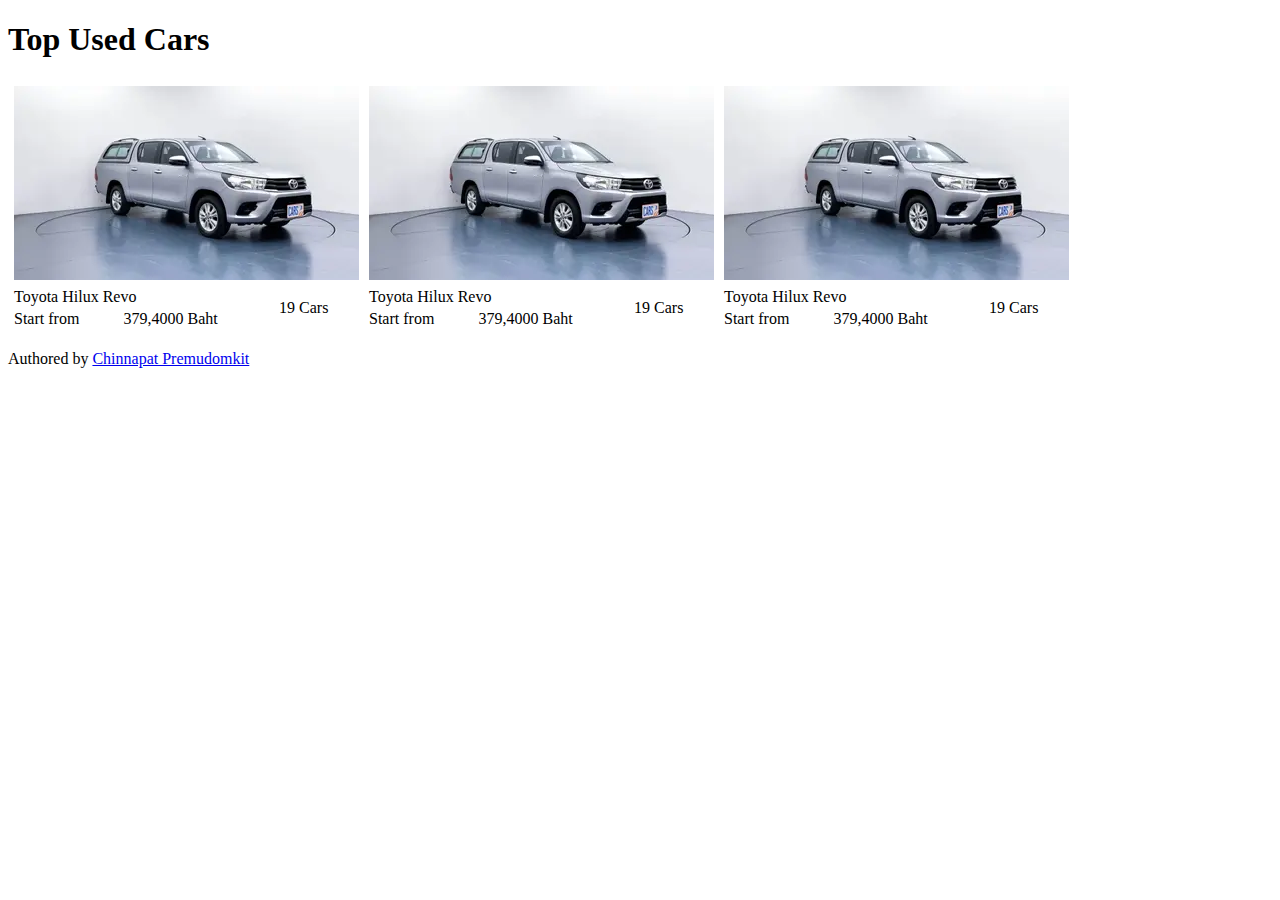
==== index.html @ 7ed9d265 "Replaced with Carada" ====
<!DOCTYPE html>
<html lang="en" xmlns:mso="urn:schemas-microsoft-com:office:office" xmlns:msdt="uuid:C2F41010-65B3-11d1-A29F-00AA00C14882">

<head>
  <title>Carada</title>

<!--[if gte mso 9]><xml>
<mso:CustomDocumentProperties>
<mso:xd_Signature msdt:dt="string"></mso:xd_Signature>
<mso:display_urn_x003a_schemas-microsoft-com_x003a_office_x003a_office_x0023_Editor msdt:dt="string">CHAYAPOL MOEMENG</mso:display_urn_x003a_schemas-microsoft-com_x003a_office_x003a_office_x0023_Editor>
<mso:Order msdt:dt="string">300.000000000000</mso:Order>
<mso:display_urn_x003a_schemas-microsoft-com_x003a_office_x003a_office_x0023_Author msdt:dt="string">CHAYAPOL MOEMENG</mso:display_urn_x003a_schemas-microsoft-com_x003a_office_x003a_office_x0023_Author>
<mso:xd_ProgID msdt:dt="string"></mso:xd_ProgID>
<mso:_ExtendedDescription msdt:dt="string"></mso:_ExtendedDescription>
<mso:ComplianceAssetId msdt:dt="string"></mso:ComplianceAssetId>
<mso:TemplateUrl msdt:dt="string"></mso:TemplateUrl>
<mso:ContentTypeId msdt:dt="string">0x0101009FF7D1E89D0B8D439BF6074909CECEB2</mso:ContentTypeId>
<mso:TriggerFlowInfo msdt:dt="string"></mso:TriggerFlowInfo>
<mso:_SourceUrl msdt:dt="string"></mso:_SourceUrl>
<mso:_SharedFileIndex msdt:dt="string"></mso:_SharedFileIndex>
</mso:CustomDocumentProperties>
</xml><![endif]-->
</head>

<body>
  <h1>Top Used Cars</h1>
  <table>
    <thead>

    </thead>
    <tbody>
      <tr>
        <td>
          <table border="0">
            <tr>
              <td colspan="3">
                <img src="img/car.webp">
              </td>
            </tr>
            <tr>
              <td colspan="2">Toyota Hilux Revo</td>
              <td rowspan="2">19 Cars</td>
            </tr>
            <tr>
              <td>Start from</td>
              <td>379,4000 Baht</td>
            </tr>
          </table>
        </td>

        <td>
          <table border="0">
            <tr>
              <td colspan="3">
                <img src="img/car.webp">
              </td>
            </tr>
            <tr>
              <td colspan="2">Toyota Hilux Revo</td>
              <td rowspan="2">19 Cars</td>
            </tr>
            <tr>
              <td>Start from</td>
              <td>379,4000 Baht</td>
            </tr>
          </table>
        </td>

        <td>
          <table border="0">
            <tr>
              <td colspan="3">
                <img src="img/car.webp">
              </td>
            </tr>
            <tr>
              <td colspan="2">Toyota Hilux Revo</td>
              <td rowspan="2">19 Cars</td>
            </tr>
            <tr>
              <td>Start from</td>
              <td>379,4000 Baht</td>
            </tr>
          </table>
        </td>

      </tr>
    </tbody>
  </table>
  <p>
      Authored by <a href="about.html">Chinnapat Premudomkit</a>
  </p>

</body>

</html>
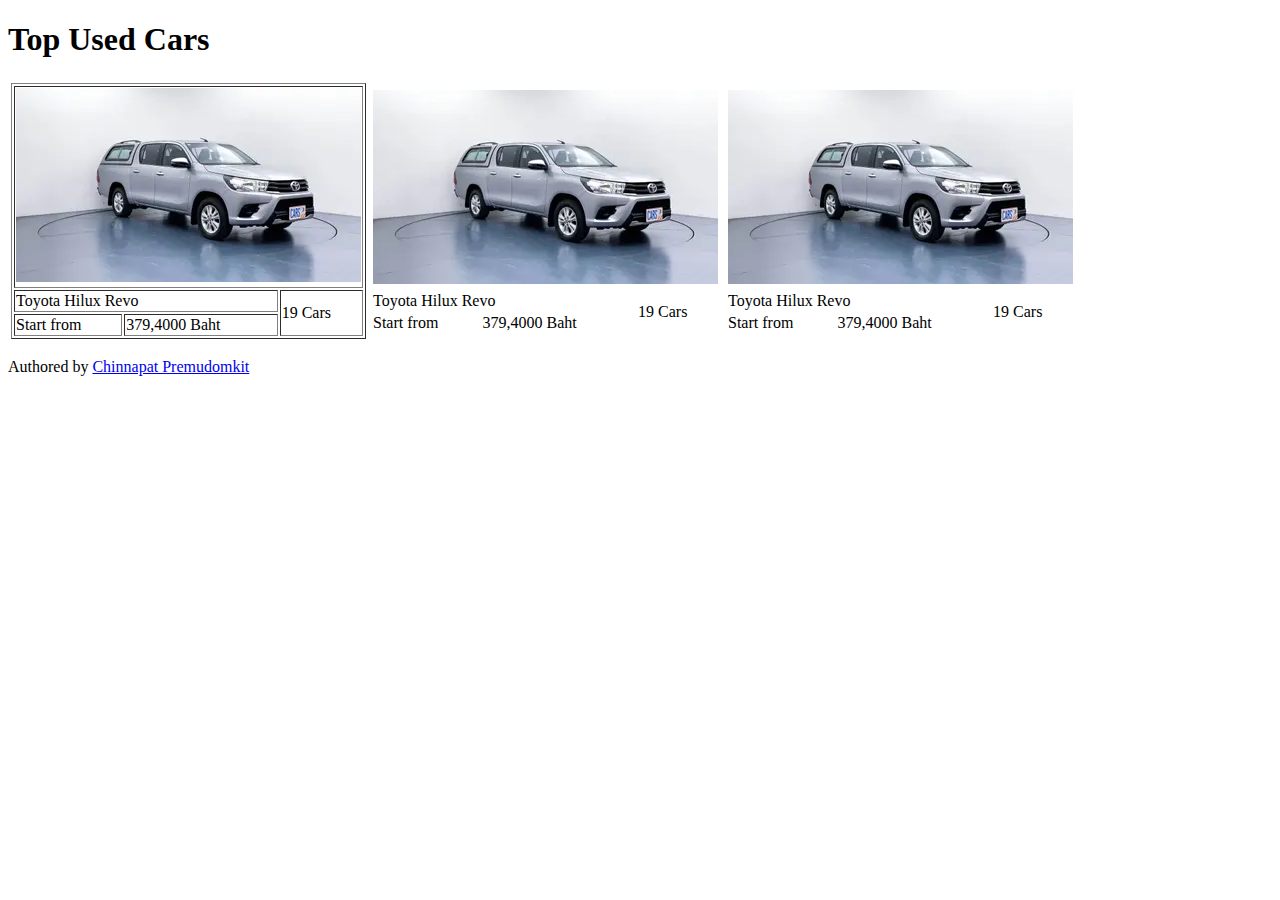
==== commit 0b7304e8: "Replaced with Carada" ====
--- a/index.html
+++ b/index.html
@@ -31,7 +31,7 @@
     <tbody>
       <tr>
         <td>
-          <table border="0">
+          <table border="1">
             <tr>
               <td colspan="3">
                 <img src="img/car.webp">
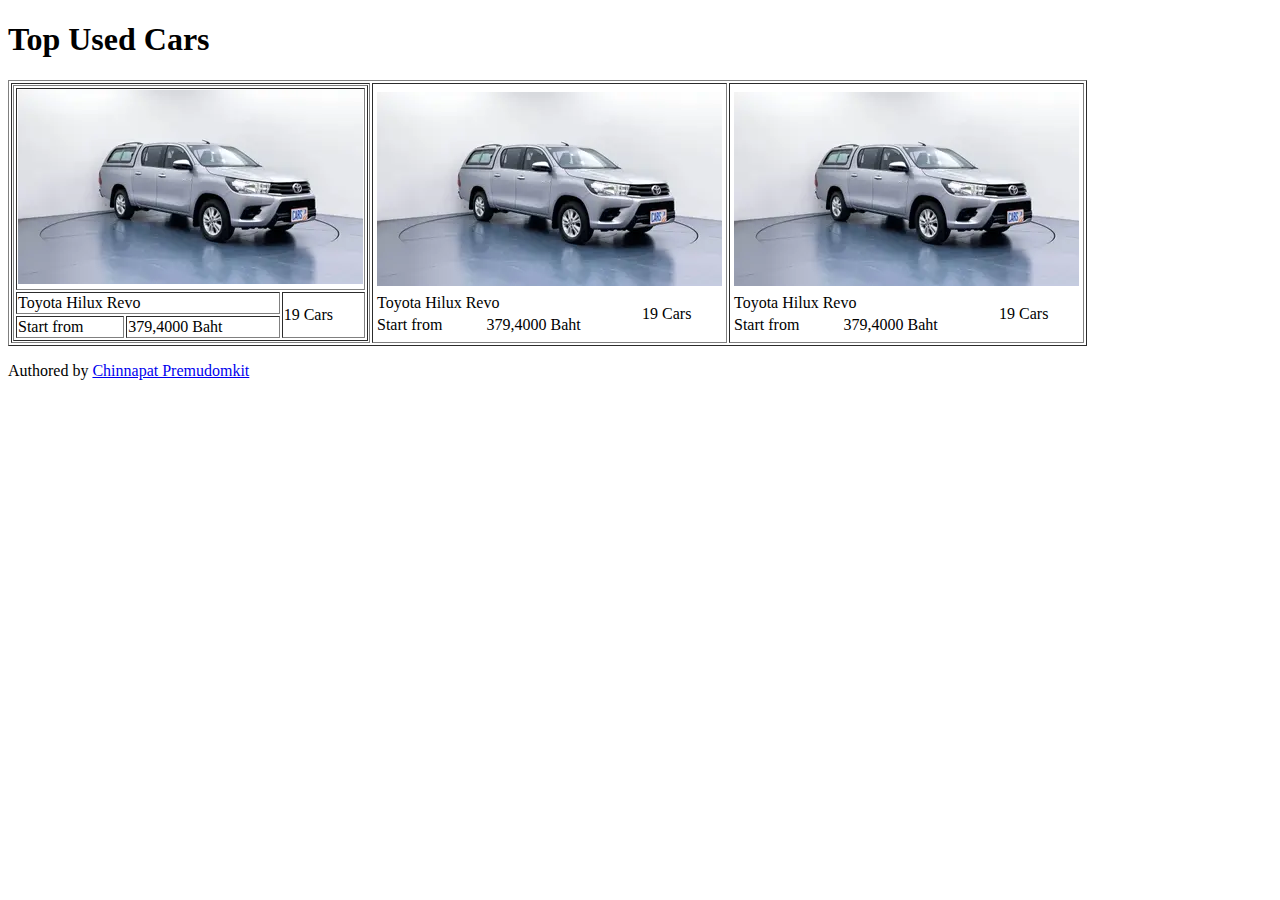
==== commit 4a162e40: "Replaced with Carada" ====
--- a/index.html
+++ b/index.html
@@ -24,7 +24,7 @@
 
 <body>
   <h1>Top Used Cars</h1>
-  <table>
+  <table border="1">
     <thead>
 
     </thead>
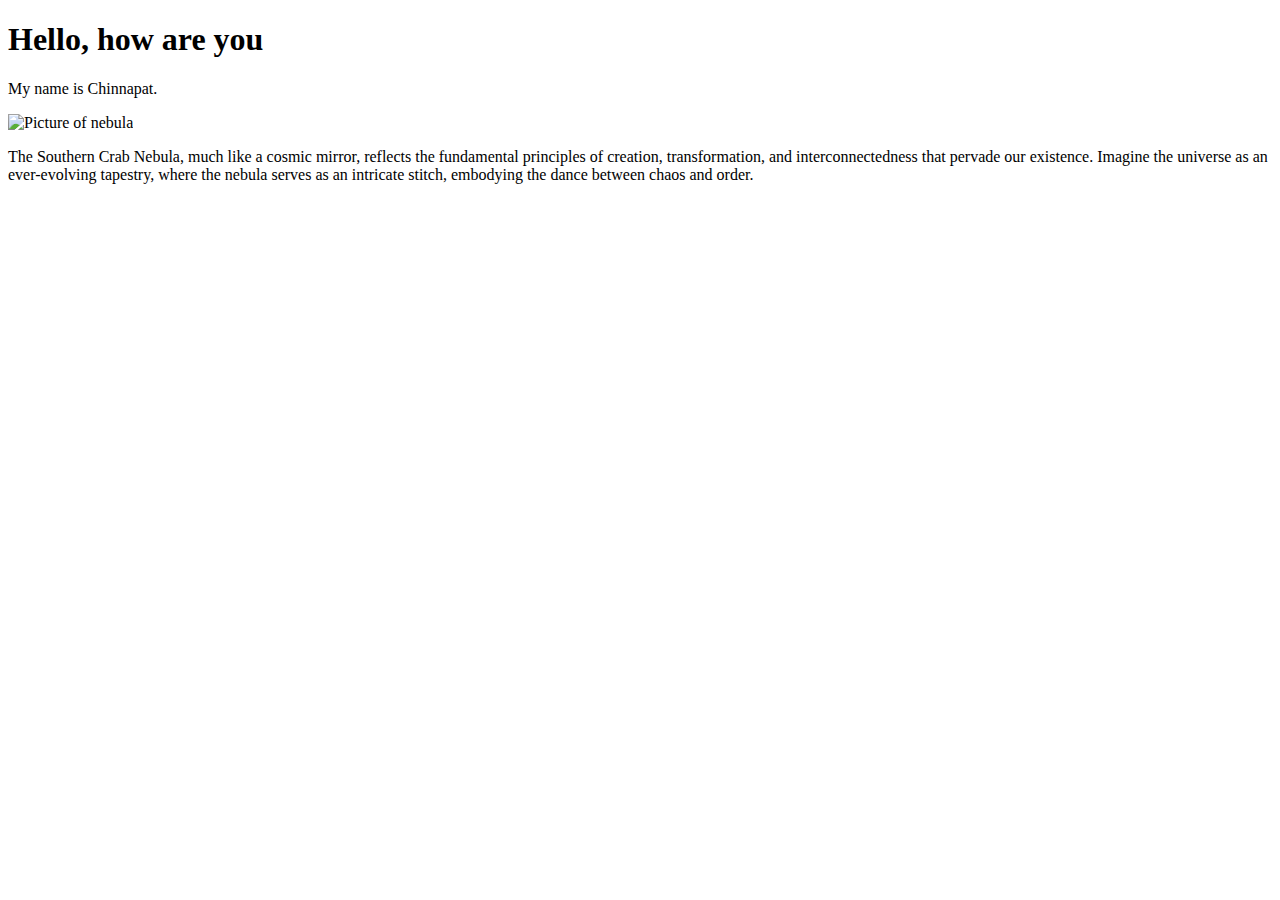
==== commit c2fb780c: "comment" ====
--- a/index.html
+++ b/index.html
@@ -1,96 +1,15 @@
 <!DOCTYPE html>
-<html lang="en" xmlns:mso="urn:schemas-microsoft-com:office:office" xmlns:msdt="uuid:C2F41010-65B3-11d1-A29F-00AA00C14882">
-
+<html>
+ 
 <head>
-  <title>Carada</title>
-
-<!--[if gte mso 9]><xml>
-<mso:CustomDocumentProperties>
-<mso:xd_Signature msdt:dt="string"></mso:xd_Signature>
-<mso:display_urn_x003a_schemas-microsoft-com_x003a_office_x003a_office_x0023_Editor msdt:dt="string">CHAYAPOL MOEMENG</mso:display_urn_x003a_schemas-microsoft-com_x003a_office_x003a_office_x0023_Editor>
-<mso:Order msdt:dt="string">300.000000000000</mso:Order>
-<mso:display_urn_x003a_schemas-microsoft-com_x003a_office_x003a_office_x0023_Author msdt:dt="string">CHAYAPOL MOEMENG</mso:display_urn_x003a_schemas-microsoft-com_x003a_office_x003a_office_x0023_Author>
-<mso:xd_ProgID msdt:dt="string"></mso:xd_ProgID>
-<mso:_ExtendedDescription msdt:dt="string"></mso:_ExtendedDescription>
-<mso:ComplianceAssetId msdt:dt="string"></mso:ComplianceAssetId>
-<mso:TemplateUrl msdt:dt="string"></mso:TemplateUrl>
-<mso:ContentTypeId msdt:dt="string">0x0101009FF7D1E89D0B8D439BF6074909CECEB2</mso:ContentTypeId>
-<mso:TriggerFlowInfo msdt:dt="string"></mso:TriggerFlowInfo>
-<mso:_SourceUrl msdt:dt="string"></mso:_SourceUrl>
-<mso:_SharedFileIndex msdt:dt="string"></mso:_SharedFileIndex>
-</mso:CustomDocumentProperties>
-</xml><![endif]-->
+    <title>Chinnapat's Page</title>
 </head>
-
+ 
 <body>
-  <h1>Top Used Cars</h1>
-  <table border="1">
-    <thead>
-
-    </thead>
-    <tbody>
-      <tr>
-        <td>
-          <table border="1">
-            <tr>
-              <td colspan="3">
-                <img src="img/car.webp">
-              </td>
-            </tr>
-            <tr>
-              <td colspan="2">Toyota Hilux Revo</td>
-              <td rowspan="2">19 Cars</td>
-            </tr>
-            <tr>
-              <td>Start from</td>
-              <td>379,4000 Baht</td>
-            </tr>
-          </table>
-        </td>
-
-        <td>
-          <table border="0">
-            <tr>
-              <td colspan="3">
-                <img src="img/car.webp">
-              </td>
-            </tr>
-            <tr>
-              <td colspan="2">Toyota Hilux Revo</td>
-              <td rowspan="2">19 Cars</td>
-            </tr>
-            <tr>
-              <td>Start from</td>
-              <td>379,4000 Baht</td>
-            </tr>
-          </table>
-        </td>
-
-        <td>
-          <table border="0">
-            <tr>
-              <td colspan="3">
-                <img src="img/car.webp">
-              </td>
-            </tr>
-            <tr>
-              <td colspan="2">Toyota Hilux Revo</td>
-              <td rowspan="2">19 Cars</td>
-            </tr>
-            <tr>
-              <td>Start from</td>
-              <td>379,4000 Baht</td>
-            </tr>
-          </table>
-        </td>
-
-      </tr>
-    </tbody>
-  </table>
-  <p>
-      Authored by <a href="about.html">Chinnapat Premudomkit</a>
-  </p>
-
+    <h1>Hello, how are you</h1>
+    <p>My name is Chinnapat.</p>
+    <img src="https://images.saatchiart.com/saatchi/1693248/art/8221974/7287431-HSC00001-7.jpg" alt="Picture of nebula" width="800">
+    <p>The Southern Crab Nebula, much like a cosmic mirror, reflects the fundamental principles of creation, transformation, and interconnectedness that pervade our existence. Imagine the universe as an ever-evolving tapestry, where the nebula serves as an intricate stitch, embodying the dance between chaos and order.</p>
 </body>
-
+ 
 </html>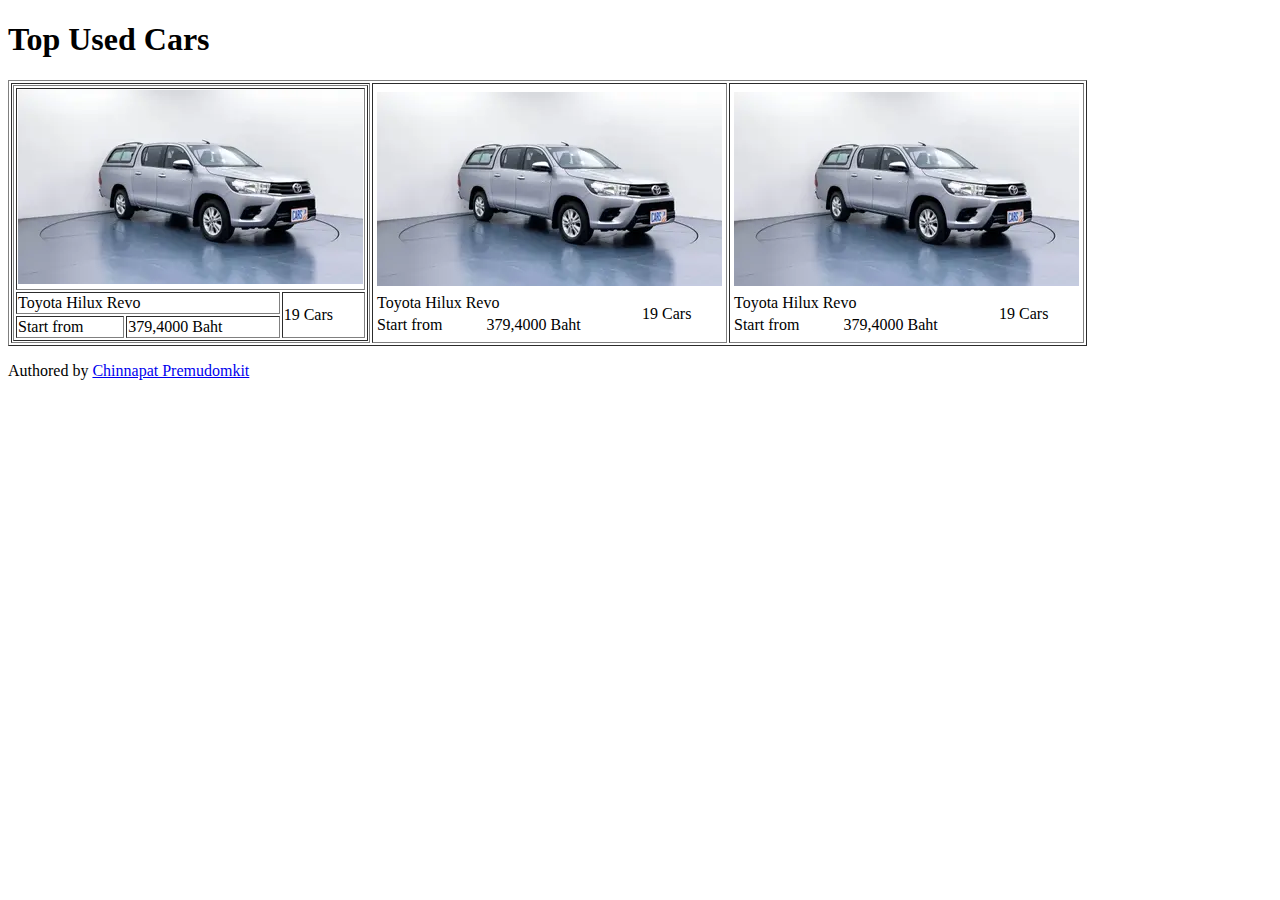
==== commit 2760b7b9: "Replace with Carada" ====
--- a/index.html
+++ b/index.html
@@ -1,15 +1,96 @@
 <!DOCTYPE html>
-<html>
- 
+<html lang="en" xmlns:mso="urn:schemas-microsoft-com:office:office" xmlns:msdt="uuid:C2F41010-65B3-11d1-A29F-00AA00C14882">
+
 <head>
-    <title>Chinnapat's Page</title>
+  <title>Carada</title>
+
+<!--[if gte mso 9]><xml>
+<mso:CustomDocumentProperties>
+<mso:xd_Signature msdt:dt="string"></mso:xd_Signature>
+<mso:display_urn_x003a_schemas-microsoft-com_x003a_office_x003a_office_x0023_Editor msdt:dt="string">CHAYAPOL MOEMENG</mso:display_urn_x003a_schemas-microsoft-com_x003a_office_x003a_office_x0023_Editor>
+<mso:Order msdt:dt="string">300.000000000000</mso:Order>
+<mso:display_urn_x003a_schemas-microsoft-com_x003a_office_x003a_office_x0023_Author msdt:dt="string">CHAYAPOL MOEMENG</mso:display_urn_x003a_schemas-microsoft-com_x003a_office_x003a_office_x0023_Author>
+<mso:xd_ProgID msdt:dt="string"></mso:xd_ProgID>
+<mso:_ExtendedDescription msdt:dt="string"></mso:_ExtendedDescription>
+<mso:ComplianceAssetId msdt:dt="string"></mso:ComplianceAssetId>
+<mso:TemplateUrl msdt:dt="string"></mso:TemplateUrl>
+<mso:ContentTypeId msdt:dt="string">0x0101009FF7D1E89D0B8D439BF6074909CECEB2</mso:ContentTypeId>
+<mso:TriggerFlowInfo msdt:dt="string"></mso:TriggerFlowInfo>
+<mso:_SourceUrl msdt:dt="string"></mso:_SourceUrl>
+<mso:_SharedFileIndex msdt:dt="string"></mso:_SharedFileIndex>
+</mso:CustomDocumentProperties>
+</xml><![endif]-->
 </head>
- 
+
 <body>
-    <h1>Hello, how are you</h1>
-    <p>My name is Chinnapat.</p>
-    <img src="https://images.saatchiart.com/saatchi/1693248/art/8221974/7287431-HSC00001-7.jpg" alt="Picture of nebula" width="800">
-    <p>The Southern Crab Nebula, much like a cosmic mirror, reflects the fundamental principles of creation, transformation, and interconnectedness that pervade our existence. Imagine the universe as an ever-evolving tapestry, where the nebula serves as an intricate stitch, embodying the dance between chaos and order.</p>
+  <h1>Top Used Cars</h1>
+  <table border="1">
+    <thead>
+
+    </thead>
+    <tbody>
+      <tr>
+        <td>
+          <table border="1">
+            <tr>
+              <td colspan="3">
+                <img src="img/car.webp">
+              </td>
+            </tr>
+            <tr>
+              <td colspan="2">Toyota Hilux Revo</td>
+              <td rowspan="2">19 Cars</td>
+            </tr>
+            <tr>
+              <td>Start from</td>
+              <td>379,4000 Baht</td>
+            </tr>
+          </table>
+        </td>
+
+        <td>
+          <table border="0">
+            <tr>
+              <td colspan="3">
+                <img src="img/car.webp">
+              </td>
+            </tr>
+            <tr>
+              <td colspan="2">Toyota Hilux Revo</td>
+              <td rowspan="2">19 Cars</td>
+            </tr>
+            <tr>
+              <td>Start from</td>
+              <td>379,4000 Baht</td>
+            </tr>
+          </table>
+        </td>
+
+        <td>
+          <table border="0">
+            <tr>
+              <td colspan="3">
+                <img src="img/car.webp">
+              </td>
+            </tr>
+            <tr>
+              <td colspan="2">Toyota Hilux Revo</td>
+              <td rowspan="2">19 Cars</td>
+            </tr>
+            <tr>
+              <td>Start from</td>
+              <td>379,4000 Baht</td>
+            </tr>
+          </table>
+        </td>
+
+      </tr>
+    </tbody>
+  </table>
+  <p>
+      Authored by <a href="about.html">Chinnapat Premudomkit</a>
+  </p>
+
 </body>
- 
+
 </html>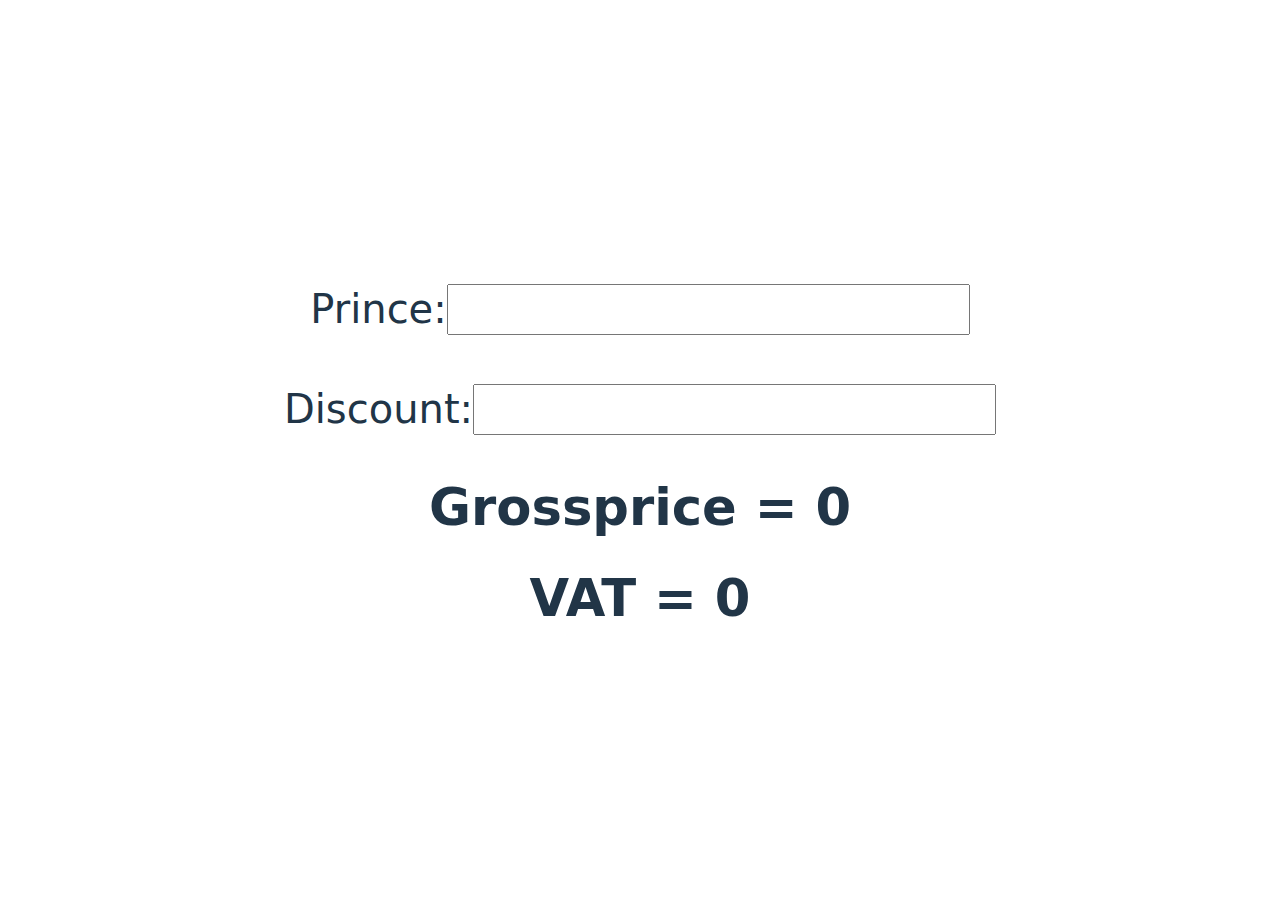
==== commit 036fa92c: "Added my first React app" ====
--- a/index.html
+++ b/index.html
@@ -1,96 +1,14 @@
-<!DOCTYPE html>
-<html lang="en" xmlns:mso="urn:schemas-microsoft-com:office:office" xmlns:msdt="uuid:C2F41010-65B3-11d1-A29F-00AA00C14882">
-
-<head>
-  <title>Carada</title>
-
-<!--[if gte mso 9]><xml>
-<mso:CustomDocumentProperties>
-<mso:xd_Signature msdt:dt="string"></mso:xd_Signature>
-<mso:display_urn_x003a_schemas-microsoft-com_x003a_office_x003a_office_x0023_Editor msdt:dt="string">CHAYAPOL MOEMENG</mso:display_urn_x003a_schemas-microsoft-com_x003a_office_x003a_office_x0023_Editor>
-<mso:Order msdt:dt="string">300.000000000000</mso:Order>
-<mso:display_urn_x003a_schemas-microsoft-com_x003a_office_x003a_office_x0023_Author msdt:dt="string">CHAYAPOL MOEMENG</mso:display_urn_x003a_schemas-microsoft-com_x003a_office_x003a_office_x0023_Author>
-<mso:xd_ProgID msdt:dt="string"></mso:xd_ProgID>
-<mso:_ExtendedDescription msdt:dt="string"></mso:_ExtendedDescription>
-<mso:ComplianceAssetId msdt:dt="string"></mso:ComplianceAssetId>
-<mso:TemplateUrl msdt:dt="string"></mso:TemplateUrl>
-<mso:ContentTypeId msdt:dt="string">0x0101009FF7D1E89D0B8D439BF6074909CECEB2</mso:ContentTypeId>
-<mso:TriggerFlowInfo msdt:dt="string"></mso:TriggerFlowInfo>
-<mso:_SourceUrl msdt:dt="string"></mso:_SourceUrl>
-<mso:_SharedFileIndex msdt:dt="string"></mso:_SharedFileIndex>
-</mso:CustomDocumentProperties>
-</xml><![endif]-->
-</head>
-
-<body>
-  <h1>Top Used Cars</h1>
-  <table border="1">
-    <thead>
-
-    </thead>
-    <tbody>
-      <tr>
-        <td>
-          <table border="1">
-            <tr>
-              <td colspan="3">
-                <img src="img/car.webp">
-              </td>
-            </tr>
-            <tr>
-              <td colspan="2">Toyota Hilux Revo</td>
-              <td rowspan="2">19 Cars</td>
-            </tr>
-            <tr>
-              <td>Start from</td>
-              <td>379,4000 Baht</td>
-            </tr>
-          </table>
-        </td>
-
-        <td>
-          <table border="0">
-            <tr>
-              <td colspan="3">
-                <img src="img/car.webp">
-              </td>
-            </tr>
-            <tr>
-              <td colspan="2">Toyota Hilux Revo</td>
-              <td rowspan="2">19 Cars</td>
-            </tr>
-            <tr>
-              <td>Start from</td>
-              <td>379,4000 Baht</td>
-            </tr>
-          </table>
-        </td>
-
-        <td>
-          <table border="0">
-            <tr>
-              <td colspan="3">
-                <img src="img/car.webp">
-              </td>
-            </tr>
-            <tr>
-              <td colspan="2">Toyota Hilux Revo</td>
-              <td rowspan="2">19 Cars</td>
-            </tr>
-            <tr>
-              <td>Start from</td>
-              <td>379,4000 Baht</td>
-            </tr>
-          </table>
-        </td>
-
-      </tr>
-    </tbody>
-  </table>
-  <p>
-      Authored by <a href="about.html">Chinnapat Premudomkit</a>
-  </p>
-
-</body>
-
-</html>+<!doctype html>
+<html lang="en">
+  <head>
+    <meta charset="UTF-8" />
+    <link rel="icon" type="image/svg+xml" href="/vite.svg" />
+    <meta name="viewport" content="width=device-width, initial-scale=1.0" />
+    <title>Vite + React</title>
+    <script type="module" crossorigin src="/assets/index-DxPC_4M3.js"></script>
+    <link rel="stylesheet" crossorigin href="/assets/index-DiwrgTda.css">
+  </head>
+  <body>
+    <div id="root"></div>
+  </body>
+</html>
--- a/assets/index-DiwrgTda.css
+++ b/assets/index-DiwrgTda.css
@@ -0,0 +1 @@
+#root{max-width:1280px;margin:0 auto;padding:2rem;text-align:center}.logo{height:6em;padding:1.5em;will-change:filter;transition:filter .3s}.logo:hover{filter:drop-shadow(0 0 2em #646cffaa)}.logo.react:hover{filter:drop-shadow(0 0 2em #61dafbaa)}@keyframes logo-spin{0%{transform:rotate(0)}to{transform:rotate(360deg)}}@media (prefers-reduced-motion: no-preference){a:nth-of-type(2) .logo{animation:logo-spin infinite 20s linear}}.card{padding:2em}.read-the-docs{color:#888}:root{font-family:Inter,system-ui,Avenir,Helvetica,Arial,sans-serif;line-height:1.5;font-weight:400;color-scheme:light dark;color:#ffffffde;background-color:#242424;font-synthesis:none;text-rendering:optimizeLegibility;-webkit-font-smoothing:antialiased;-moz-osx-font-smoothing:grayscale}a{font-weight:500;color:#646cff;text-decoration:inherit}a:hover{color:#535bf2}body{margin:0;display:flex;place-items:center;min-width:320px;min-height:100vh}h1{font-size:3.2em;line-height:1.1}button{border-radius:8px;border:1px solid transparent;padding:.6em 1.2em;font-size:1em;font-weight:500;font-family:inherit;background-color:#1a1a1a;cursor:pointer;transition:border-color .25s}button:hover{border-color:#646cff}button:focus,button:focus-visible{outline:4px auto -webkit-focus-ring-color}@media (prefers-color-scheme: light){:root{color:#213547;background-color:#fff}a:hover{color:#747bff}button{background-color:#f9f9f9}}
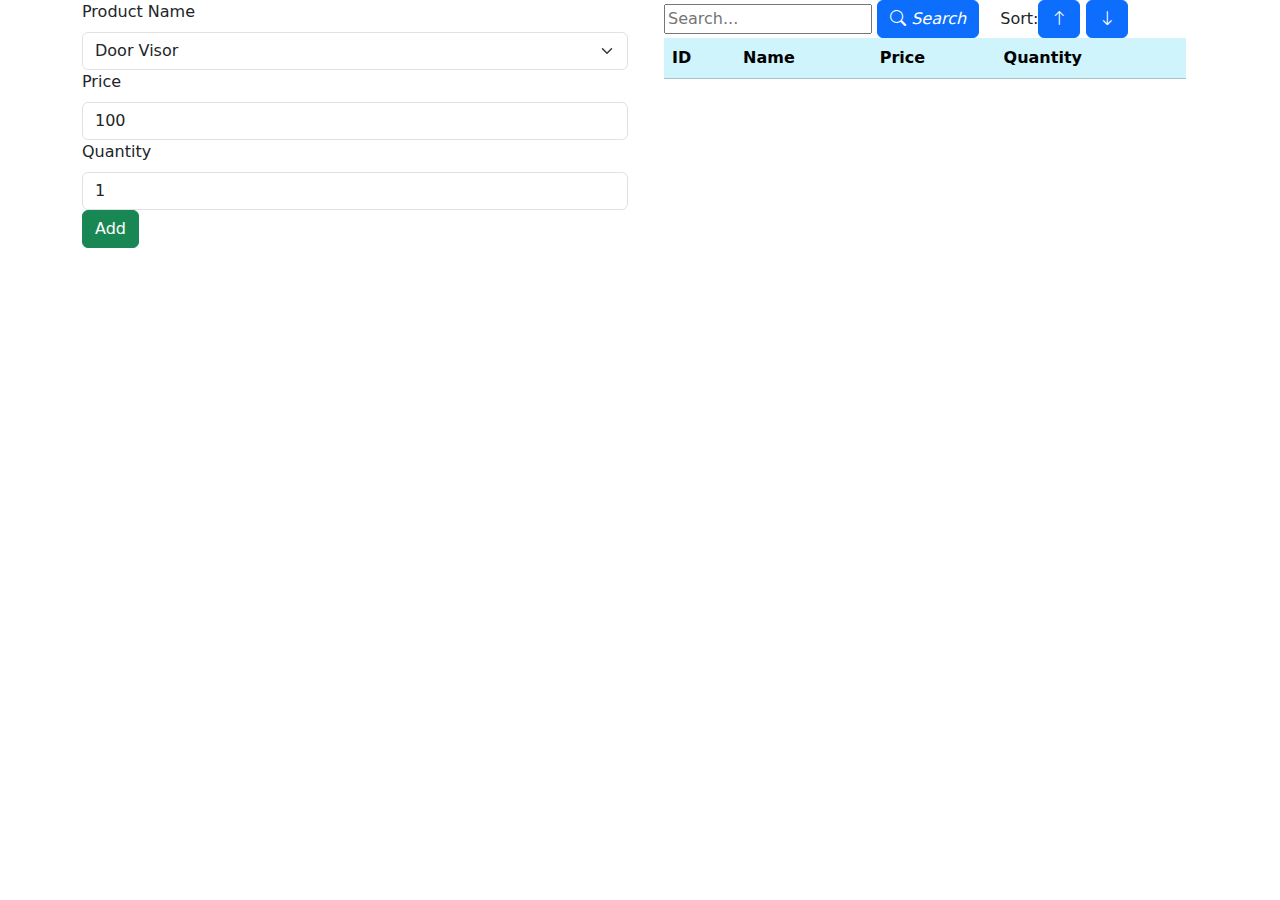
==== commit cd9e8e87: "updated" ====
--- a/index.html
+++ b/index.html
@@ -5,8 +5,8 @@
     <link rel="icon" type="image/svg+xml" href="/vite.svg" />
     <meta name="viewport" content="width=device-width, initial-scale=1.0" />
     <title>Vite + React</title>
-    <script type="module" crossorigin src="/assets/index-DxPC_4M3.js"></script>
-    <link rel="stylesheet" crossorigin href="/assets/index-DiwrgTda.css">
+    <script type="module" crossorigin src="/assets/index-Czxl4_bC.js"></script>
+    <link rel="stylesheet" crossorigin href="/assets/index-Cx_4_w_q.css">
   </head>
   <body>
     <div id="root"></div>
--- a/assets/index-Cx_4_w_q.css
+++ b/assets/index-Cx_4_w_q.css
@@ -0,0 +1,9 @@
+@charset "UTF-8";/*!
+* Bootstrap Icons v1.11.3 (https://icons.getbootstrap.com/)
+* Copyright 2019-2024 The Bootstrap Authors
+* Licensed under MIT (https://github.com/twbs/icons/blob/main/LICENSE)
+*/@font-face{font-display:block;font-family:bootstrap-icons;src:url(/assets/bootstrap-icons-BtvjY1KL.woff2?dd67030699838ea613ee6dbda90effa6) format("woff2"),url(/assets/bootstrap-icons-BOrJxbIo.woff?dd67030699838ea613ee6dbda90effa6) format("woff")}.bi:before,[class^=bi-]:before,[class*=" bi-"]:before{display:inline-block;font-family:bootstrap-icons!important;font-style:normal;font-weight:400!important;font-variant:normal;text-transform:none;line-height:1;vertical-align:-.125em;-webkit-font-smoothing:antialiased;-moz-osx-font-smoothing:grayscale}.bi-123:before{content:""}.bi-alarm-fill:before{content:""}.bi-alarm:before{content:""}.bi-align-bottom:before{content:""}.bi-align-center:before{content:""}.bi-align-end:before{content:""}.bi-align-middle:before{content:""}.bi-align-start:before{content:""}.bi-align-top:before{content:""}.bi-alt:before{content:""}.bi-app-indicator:before{content:""}.bi-app:before{content:""}.bi-archive-fill:before{content:""}.bi-archive:before{content:""}.bi-arrow-90deg-down:before{content:""}.bi-arrow-90deg-left:before{content:""}.bi-arrow-90deg-right:before{content:""}.bi-arrow-90deg-up:before{content:""}.bi-arrow-bar-down:before{content:""}.bi-arrow-bar-left:before{content:""}.bi-arrow-bar-right:before{content:""}.bi-arrow-bar-up:before{content:""}.bi-arrow-clockwise:before{content:""}.bi-arrow-counterclockwise:before{content:""}.bi-arrow-down-circle-fill:before{content:""}.bi-arrow-down-circle:before{content:""}.bi-arrow-down-left-circle-fill:before{content:""}.bi-arrow-down-left-circle:before{content:""}.bi-arrow-down-left-square-fill:before{content:""}.bi-arrow-down-left-square:before{content:""}.bi-arrow-down-left:before{content:""}.bi-arrow-down-right-circle-fill:before{content:""}.bi-arrow-down-right-circle:before{content:""}.bi-arrow-down-right-square-fill:before{content:""}.bi-arrow-down-right-square:before{content:""}.bi-arrow-down-right:before{content:""}.bi-arrow-down-short:before{content:""}.bi-arrow-down-square-fill:before{content:""}.bi-arrow-down-square:before{content:""}.bi-arrow-down-up:before{content:""}.bi-arrow-down:before{content:""}.bi-arrow-left-circle-fill:before{content:""}.bi-arrow-left-circle:before{content:""}.bi-arrow-left-right:before{content:""}.bi-arrow-left-short:before{content:""}.bi-arrow-left-square-fill:before{content:""}.bi-arrow-left-square:before{content:""}.bi-arrow-left:before{content:""}.bi-arrow-repeat:before{content:""}.bi-arrow-return-left:before{content:""}.bi-arrow-return-right:before{content:""}.bi-arrow-right-circle-fill:before{content:""}.bi-arrow-right-circle:before{content:""}.bi-arrow-right-short:before{content:""}.bi-arrow-right-square-fill:before{content:""}.bi-arrow-right-square:before{content:""}.bi-arrow-right:before{content:""}.bi-arrow-up-circle-fill:before{content:""}.bi-arrow-up-circle:before{content:""}.bi-arrow-up-left-circle-fill:before{content:""}.bi-arrow-up-left-circle:before{content:""}.bi-arrow-up-left-square-fill:before{content:""}.bi-arrow-up-left-square:before{content:""}.bi-arrow-up-left:before{content:""}.bi-arrow-up-right-circle-fill:before{content:""}.bi-arrow-up-right-circle:before{content:""}.bi-arrow-up-right-square-fill:before{content:""}.bi-arrow-up-right-square:before{content:""}.bi-arrow-up-right:before{content:""}.bi-arrow-up-short:before{content:""}.bi-arrow-up-square-fill:before{content:""}.bi-arrow-up-square:before{content:""}.bi-arrow-up:before{content:""}.bi-arrows-angle-contract:before{content:""}.bi-arrows-angle-expand:before{content:""}.bi-arrows-collapse:before{content:""}.bi-arrows-expand:before{content:""}.bi-arrows-fullscreen:before{content:""}.bi-arrows-move:before{content:""}.bi-aspect-ratio-fill:before{content:""}.bi-aspect-ratio:before{content:""}.bi-asterisk:before{content:""}.bi-at:before{content:""}.bi-award-fill:before{content:""}.bi-award:before{content:""}.bi-back:before{content:""}.bi-backspace-fill:before{content:""}.bi-backspace-reverse-fill:before{content:""}.bi-backspace-reverse:before{content:""}.bi-backspace:before{content:""}.bi-badge-3d-fill:before{content:""}.bi-badge-3d:before{content:""}.bi-badge-4k-fill:before{content:""}.bi-badge-4k:before{content:""}.bi-badge-8k-fill:before{content:""}.bi-badge-8k:before{content:""}.bi-badge-ad-fill:before{content:""}.bi-badge-ad:before{content:""}.bi-badge-ar-fill:before{content:""}.bi-badge-ar:before{content:""}.bi-badge-cc-fill:before{content:""}.bi-badge-cc:before{content:""}.bi-badge-hd-fill:before{content:""}.bi-badge-hd:before{content:""}.bi-badge-tm-fill:before{content:""}.bi-badge-tm:before{content:""}.bi-badge-vo-fill:before{content:""}.bi-badge-vo:before{content:""}.bi-badge-vr-fill:before{content:""}.bi-badge-vr:before{content:""}.bi-badge-wc-fill:before{content:""}.bi-badge-wc:before{content:""}.bi-bag-check-fill:before{content:""}.bi-bag-check:before{content:""}.bi-bag-dash-fill:before{content:""}.bi-bag-dash:before{content:""}.bi-bag-fill:before{content:""}.bi-bag-plus-fill:before{content:""}.bi-bag-plus:before{content:""}.bi-bag-x-fill:before{content:""}.bi-bag-x:before{content:""}.bi-bag:before{content:""}.bi-bar-chart-fill:before{content:""}.bi-bar-chart-line-fill:before{content:""}.bi-bar-chart-line:before{content:""}.bi-bar-chart-steps:before{content:""}.bi-bar-chart:before{content:""}.bi-basket-fill:before{content:""}.bi-basket:before{content:""}.bi-basket2-fill:before{content:""}.bi-basket2:before{content:""}.bi-basket3-fill:before{content:""}.bi-basket3:before{content:""}.bi-battery-charging:before{content:""}.bi-battery-full:before{content:""}.bi-battery-half:before{content:""}.bi-battery:before{content:""}.bi-bell-fill:before{content:""}.bi-bell:before{content:""}.bi-bezier:before{content:""}.bi-bezier2:before{content:""}.bi-bicycle:before{content:""}.bi-binoculars-fill:before{content:""}.bi-binoculars:before{content:""}.bi-blockquote-left:before{content:""}.bi-blockquote-right:before{content:""}.bi-book-fill:before{content:""}.bi-book-half:before{content:""}.bi-book:before{content:""}.bi-bookmark-check-fill:before{content:""}.bi-bookmark-check:before{content:""}.bi-bookmark-dash-fill:before{content:""}.bi-bookmark-dash:before{content:""}.bi-bookmark-fill:before{content:""}.bi-bookmark-heart-fill:before{content:""}.bi-bookmark-heart:before{content:""}.bi-bookmark-plus-fill:before{content:""}.bi-bookmark-plus:before{content:""}.bi-bookmark-star-fill:before{content:""}.bi-bookmark-star:before{content:""}.bi-bookmark-x-fill:before{content:""}.bi-bookmark-x:before{content:""}.bi-bookmark:before{content:""}.bi-bookmarks-fill:before{content:""}.bi-bookmarks:before{content:""}.bi-bookshelf:before{content:""}.bi-bootstrap-fill:before{content:""}.bi-bootstrap-reboot:before{content:""}.bi-bootstrap:before{content:""}.bi-border-all:before{content:""}.bi-border-bottom:before{content:""}.bi-border-center:before{content:""}.bi-border-inner:before{content:""}.bi-border-left:before{content:""}.bi-border-middle:before{content:""}.bi-border-outer:before{content:""}.bi-border-right:before{content:""}.bi-border-style:before{content:""}.bi-border-top:before{content:""}.bi-border-width:before{content:""}.bi-border:before{content:""}.bi-bounding-box-circles:before{content:""}.bi-bounding-box:before{content:""}.bi-box-arrow-down-left:before{content:""}.bi-box-arrow-down-right:before{content:""}.bi-box-arrow-down:before{content:""}.bi-box-arrow-in-down-left:before{content:""}.bi-box-arrow-in-down-right:before{content:""}.bi-box-arrow-in-down:before{content:""}.bi-box-arrow-in-left:before{content:""}.bi-box-arrow-in-right:before{content:""}.bi-box-arrow-in-up-left:before{content:""}.bi-box-arrow-in-up-right:before{content:""}.bi-box-arrow-in-up:before{content:""}.bi-box-arrow-left:before{content:""}.bi-box-arrow-right:before{content:""}.bi-box-arrow-up-left:before{content:""}.bi-box-arrow-up-right:before{content:""}.bi-box-arrow-up:before{content:""}.bi-box-seam:before{content:""}.bi-box:before{content:""}.bi-braces:before{content:""}.bi-bricks:before{content:""}.bi-briefcase-fill:before{content:""}.bi-briefcase:before{content:""}.bi-brightness-alt-high-fill:before{content:""}.bi-brightness-alt-high:before{content:""}.bi-brightness-alt-low-fill:before{content:""}.bi-brightness-alt-low:before{content:""}.bi-brightness-high-fill:before{content:""}.bi-brightness-high:before{content:""}.bi-brightness-low-fill:before{content:""}.bi-brightness-low:before{content:""}.bi-broadcast-pin:before{content:""}.bi-broadcast:before{content:""}.bi-brush-fill:before{content:""}.bi-brush:before{content:""}.bi-bucket-fill:before{content:""}.bi-bucket:before{content:""}.bi-bug-fill:before{content:""}.bi-bug:before{content:""}.bi-building:before{content:""}.bi-bullseye:before{content:""}.bi-calculator-fill:before{content:""}.bi-calculator:before{content:""}.bi-calendar-check-fill:before{content:""}.bi-calendar-check:before{content:""}.bi-calendar-date-fill:before{content:""}.bi-calendar-date:before{content:""}.bi-calendar-day-fill:before{content:""}.bi-calendar-day:before{content:""}.bi-calendar-event-fill:before{content:""}.bi-calendar-event:before{content:""}.bi-calendar-fill:before{content:""}.bi-calendar-minus-fill:before{content:""}.bi-calendar-minus:before{content:""}.bi-calendar-month-fill:before{content:""}.bi-calendar-month:before{content:""}.bi-calendar-plus-fill:before{content:""}.bi-calendar-plus:before{content:""}.bi-calendar-range-fill:before{content:""}.bi-calendar-range:before{content:""}.bi-calendar-week-fill:before{content:""}.bi-calendar-week:before{content:""}.bi-calendar-x-fill:before{content:""}.bi-calendar-x:before{content:""}.bi-calendar:before{content:""}.bi-calendar2-check-fill:before{content:""}.bi-calendar2-check:before{content:""}.bi-calendar2-date-fill:before{content:""}.bi-calendar2-date:before{content:""}.bi-calendar2-day-fill:before{content:""}.bi-calendar2-day:before{content:""}.bi-calendar2-event-fill:before{content:""}.bi-calendar2-event:before{content:""}.bi-calendar2-fill:before{content:""}.bi-calendar2-minus-fill:before{content:""}.bi-calendar2-minus:before{content:""}.bi-calendar2-month-fill:before{content:""}.bi-calendar2-month:before{content:""}.bi-calendar2-plus-fill:before{content:""}.bi-calendar2-plus:before{content:""}.bi-calendar2-range-fill:before{content:""}.bi-calendar2-range:before{content:""}.bi-calendar2-week-fill:before{content:""}.bi-calendar2-week:before{content:""}.bi-calendar2-x-fill:before{content:""}.bi-calendar2-x:before{content:""}.bi-calendar2:before{content:""}.bi-calendar3-event-fill:before{content:""}.bi-calendar3-event:before{content:""}.bi-calendar3-fill:before{content:""}.bi-calendar3-range-fill:before{content:""}.bi-calendar3-range:before{content:""}.bi-calendar3-week-fill:before{content:""}.bi-calendar3-week:before{content:""}.bi-calendar3:before{content:""}.bi-calendar4-event:before{content:""}.bi-calendar4-range:before{content:""}.bi-calendar4-week:before{content:""}.bi-calendar4:before{content:""}.bi-camera-fill:before{content:""}.bi-camera-reels-fill:before{content:""}.bi-camera-reels:before{content:""}.bi-camera-video-fill:before{content:""}.bi-camera-video-off-fill:before{content:""}.bi-camera-video-off:before{content:""}.bi-camera-video:before{content:""}.bi-camera:before{content:""}.bi-camera2:before{content:""}.bi-capslock-fill:before{content:""}.bi-capslock:before{content:""}.bi-card-checklist:before{content:""}.bi-card-heading:before{content:""}.bi-card-image:before{content:""}.bi-card-list:before{content:""}.bi-card-text:before{content:""}.bi-caret-down-fill:before{content:""}.bi-caret-down-square-fill:before{content:""}.bi-caret-down-square:before{content:""}.bi-caret-down:before{content:""}.bi-caret-left-fill:before{content:""}.bi-caret-left-square-fill:before{content:""}.bi-caret-left-square:before{content:""}.bi-caret-left:before{content:""}.bi-caret-right-fill:before{content:""}.bi-caret-right-square-fill:before{content:""}.bi-caret-right-square:before{content:""}.bi-caret-right:before{content:""}.bi-caret-up-fill:before{content:""}.bi-caret-up-square-fill:before{content:""}.bi-caret-up-square:before{content:""}.bi-caret-up:before{content:""}.bi-cart-check-fill:before{content:""}.bi-cart-check:before{content:""}.bi-cart-dash-fill:before{content:""}.bi-cart-dash:before{content:""}.bi-cart-fill:before{content:""}.bi-cart-plus-fill:before{content:""}.bi-cart-plus:before{content:""}.bi-cart-x-fill:before{content:""}.bi-cart-x:before{content:""}.bi-cart:before{content:""}.bi-cart2:before{content:""}.bi-cart3:before{content:""}.bi-cart4:before{content:""}.bi-cash-stack:before{content:""}.bi-cash:before{content:""}.bi-cast:before{content:""}.bi-chat-dots-fill:before{content:""}.bi-chat-dots:before{content:""}.bi-chat-fill:before{content:""}.bi-chat-left-dots-fill:before{content:""}.bi-chat-left-dots:before{content:""}.bi-chat-left-fill:before{content:""}.bi-chat-left-quote-fill:before{content:""}.bi-chat-left-quote:before{content:""}.bi-chat-left-text-fill:before{content:""}.bi-chat-left-text:before{content:""}.bi-chat-left:before{content:""}.bi-chat-quote-fill:before{content:""}.bi-chat-quote:before{content:""}.bi-chat-right-dots-fill:before{content:""}.bi-chat-right-dots:before{content:""}.bi-chat-right-fill:before{content:""}.bi-chat-right-quote-fill:before{content:""}.bi-chat-right-quote:before{content:""}.bi-chat-right-text-fill:before{content:""}.bi-chat-right-text:before{content:""}.bi-chat-right:before{content:""}.bi-chat-square-dots-fill:before{content:""}.bi-chat-square-dots:before{content:""}.bi-chat-square-fill:before{content:""}.bi-chat-square-quote-fill:before{content:""}.bi-chat-square-quote:before{content:""}.bi-chat-square-text-fill:before{content:""}.bi-chat-square-text:before{content:""}.bi-chat-square:before{content:""}.bi-chat-text-fill:before{content:""}.bi-chat-text:before{content:""}.bi-chat:before{content:""}.bi-check-all:before{content:""}.bi-check-circle-fill:before{content:""}.bi-check-circle:before{content:""}.bi-check-square-fill:before{content:""}.bi-check-square:before{content:""}.bi-check:before{content:""}.bi-check2-all:before{content:""}.bi-check2-circle:before{content:""}.bi-check2-square:before{content:""}.bi-check2:before{content:""}.bi-chevron-bar-contract:before{content:""}.bi-chevron-bar-down:before{content:""}.bi-chevron-bar-expand:before{content:""}.bi-chevron-bar-left:before{content:""}.bi-chevron-bar-right:before{content:""}.bi-chevron-bar-up:before{content:""}.bi-chevron-compact-down:before{content:""}.bi-chevron-compact-left:before{content:""}.bi-chevron-compact-right:before{content:""}.bi-chevron-compact-up:before{content:""}.bi-chevron-contract:before{content:""}.bi-chevron-double-down:before{content:""}.bi-chevron-double-left:before{content:""}.bi-chevron-double-right:before{content:""}.bi-chevron-double-up:before{content:""}.bi-chevron-down:before{content:""}.bi-chevron-expand:before{content:""}.bi-chevron-left:before{content:""}.bi-chevron-right:before{content:""}.bi-chevron-up:before{content:""}.bi-circle-fill:before{content:""}.bi-circle-half:before{content:""}.bi-circle-square:before{content:""}.bi-circle:before{content:""}.bi-clipboard-check:before{content:""}.bi-clipboard-data:before{content:""}.bi-clipboard-minus:before{content:""}.bi-clipboard-plus:before{content:""}.bi-clipboard-x:before{content:""}.bi-clipboard:before{content:""}.bi-clock-fill:before{content:""}.bi-clock-history:before{content:""}.bi-clock:before{content:""}.bi-cloud-arrow-down-fill:before{content:""}.bi-cloud-arrow-down:before{content:""}.bi-cloud-arrow-up-fill:before{content:""}.bi-cloud-arrow-up:before{content:""}.bi-cloud-check-fill:before{content:""}.bi-cloud-check:before{content:""}.bi-cloud-download-fill:before{content:""}.bi-cloud-download:before{content:""}.bi-cloud-drizzle-fill:before{content:""}.bi-cloud-drizzle:before{content:""}.bi-cloud-fill:before{content:""}.bi-cloud-fog-fill:before{content:""}.bi-cloud-fog:before{content:""}.bi-cloud-fog2-fill:before{content:""}.bi-cloud-fog2:before{content:""}.bi-cloud-hail-fill:before{content:""}.bi-cloud-hail:before{content:""}.bi-cloud-haze-fill:before{content:""}.bi-cloud-haze:before{content:""}.bi-cloud-haze2-fill:before{content:""}.bi-cloud-lightning-fill:before{content:""}.bi-cloud-lightning-rain-fill:before{content:""}.bi-cloud-lightning-rain:before{content:""}.bi-cloud-lightning:before{content:""}.bi-cloud-minus-fill:before{content:""}.bi-cloud-minus:before{content:""}.bi-cloud-moon-fill:before{content:""}.bi-cloud-moon:before{content:""}.bi-cloud-plus-fill:before{content:""}.bi-cloud-plus:before{content:""}.bi-cloud-rain-fill:before{content:""}.bi-cloud-rain-heavy-fill:before{content:""}.bi-cloud-rain-heavy:before{content:""}.bi-cloud-rain:before{content:""}.bi-cloud-slash-fill:before{content:""}.bi-cloud-slash:before{content:""}.bi-cloud-sleet-fill:before{content:""}.bi-cloud-sleet:before{content:""}.bi-cloud-snow-fill:before{content:""}.bi-cloud-snow:before{content:""}.bi-cloud-sun-fill:before{content:""}.bi-cloud-sun:before{content:""}.bi-cloud-upload-fill:before{content:""}.bi-cloud-upload:before{content:""}.bi-cloud:before{content:""}.bi-clouds-fill:before{content:""}.bi-clouds:before{content:""}.bi-cloudy-fill:before{content:""}.bi-cloudy:before{content:""}.bi-code-slash:before{content:""}.bi-code-square:before{content:""}.bi-code:before{content:""}.bi-collection-fill:before{content:""}.bi-collection-play-fill:before{content:""}.bi-collection-play:before{content:""}.bi-collection:before{content:""}.bi-columns-gap:before{content:""}.bi-columns:before{content:""}.bi-command:before{content:""}.bi-compass-fill:before{content:""}.bi-compass:before{content:""}.bi-cone-striped:before{content:""}.bi-cone:before{content:""}.bi-controller:before{content:""}.bi-cpu-fill:before{content:""}.bi-cpu:before{content:""}.bi-credit-card-2-back-fill:before{content:""}.bi-credit-card-2-back:before{content:""}.bi-credit-card-2-front-fill:before{content:""}.bi-credit-card-2-front:before{content:""}.bi-credit-card-fill:before{content:""}.bi-credit-card:before{content:""}.bi-crop:before{content:""}.bi-cup-fill:before{content:""}.bi-cup-straw:before{content:""}.bi-cup:before{content:""}.bi-cursor-fill:before{content:""}.bi-cursor-text:before{content:""}.bi-cursor:before{content:""}.bi-dash-circle-dotted:before{content:""}.bi-dash-circle-fill:before{content:""}.bi-dash-circle:before{content:""}.bi-dash-square-dotted:before{content:""}.bi-dash-square-fill:before{content:""}.bi-dash-square:before{content:""}.bi-dash:before{content:""}.bi-diagram-2-fill:before{content:""}.bi-diagram-2:before{content:""}.bi-diagram-3-fill:before{content:""}.bi-diagram-3:before{content:""}.bi-diamond-fill:before{content:""}.bi-diamond-half:before{content:""}.bi-diamond:before{content:""}.bi-dice-1-fill:before{content:""}.bi-dice-1:before{content:""}.bi-dice-2-fill:before{content:""}.bi-dice-2:before{content:""}.bi-dice-3-fill:before{content:""}.bi-dice-3:before{content:""}.bi-dice-4-fill:before{content:""}.bi-dice-4:before{content:""}.bi-dice-5-fill:before{content:""}.bi-dice-5:before{content:""}.bi-dice-6-fill:before{content:""}.bi-dice-6:before{content:""}.bi-disc-fill:before{content:""}.bi-disc:before{content:""}.bi-discord:before{content:""}.bi-display-fill:before{content:""}.bi-display:before{content:""}.bi-distribute-horizontal:before{content:""}.bi-distribute-vertical:before{content:""}.bi-door-closed-fill:before{content:""}.bi-door-closed:before{content:""}.bi-door-open-fill:before{content:""}.bi-door-open:before{content:""}.bi-dot:before{content:""}.bi-download:before{content:""}.bi-droplet-fill:before{content:""}.bi-droplet-half:before{content:""}.bi-droplet:before{content:""}.bi-earbuds:before{content:""}.bi-easel-fill:before{content:""}.bi-easel:before{content:""}.bi-egg-fill:before{content:""}.bi-egg-fried:before{content:""}.bi-egg:before{content:""}.bi-eject-fill:before{content:""}.bi-eject:before{content:""}.bi-emoji-angry-fill:before{content:""}.bi-emoji-angry:before{content:""}.bi-emoji-dizzy-fill:before{content:""}.bi-emoji-dizzy:before{content:""}.bi-emoji-expressionless-fill:before{content:""}.bi-emoji-expressionless:before{content:""}.bi-emoji-frown-fill:before{content:""}.bi-emoji-frown:before{content:""}.bi-emoji-heart-eyes-fill:before{content:""}.bi-emoji-heart-eyes:before{content:""}.bi-emoji-laughing-fill:before{content:""}.bi-emoji-laughing:before{content:""}.bi-emoji-neutral-fill:before{content:""}.bi-emoji-neutral:before{content:""}.bi-emoji-smile-fill:before{content:""}.bi-emoji-smile-upside-down-fill:before{content:""}.bi-emoji-smile-upside-down:before{content:""}.bi-emoji-smile:before{content:""}.bi-emoji-sunglasses-fill:before{content:""}.bi-emoji-sunglasses:before{content:""}.bi-emoji-wink-fill:before{content:""}.bi-emoji-wink:before{content:""}.bi-envelope-fill:before{content:""}.bi-envelope-open-fill:before{content:""}.bi-envelope-open:before{content:""}.bi-envelope:before{content:""}.bi-eraser-fill:before{content:""}.bi-eraser:before{content:""}.bi-exclamation-circle-fill:before{content:""}.bi-exclamation-circle:before{content:""}.bi-exclamation-diamond-fill:before{content:""}.bi-exclamation-diamond:before{content:""}.bi-exclamation-octagon-fill:before{content:""}.bi-exclamation-octagon:before{content:""}.bi-exclamation-square-fill:before{content:""}.bi-exclamation-square:before{content:""}.bi-exclamation-triangle-fill:before{content:""}.bi-exclamation-triangle:before{content:""}.bi-exclamation:before{content:""}.bi-exclude:before{content:""}.bi-eye-fill:before{content:""}.bi-eye-slash-fill:before{content:""}.bi-eye-slash:before{content:""}.bi-eye:before{content:""}.bi-eyedropper:before{content:""}.bi-eyeglasses:before{content:""}.bi-facebook:before{content:""}.bi-file-arrow-down-fill:before{content:""}.bi-file-arrow-down:before{content:""}.bi-file-arrow-up-fill:before{content:""}.bi-file-arrow-up:before{content:""}.bi-file-bar-graph-fill:before{content:""}.bi-file-bar-graph:before{content:""}.bi-file-binary-fill:before{content:""}.bi-file-binary:before{content:""}.bi-file-break-fill:before{content:""}.bi-file-break:before{content:""}.bi-file-check-fill:before{content:""}.bi-file-check:before{content:""}.bi-file-code-fill:before{content:""}.bi-file-code:before{content:""}.bi-file-diff-fill:before{content:""}.bi-file-diff:before{content:""}.bi-file-earmark-arrow-down-fill:before{content:""}.bi-file-earmark-arrow-down:before{content:""}.bi-file-earmark-arrow-up-fill:before{content:""}.bi-file-earmark-arrow-up:before{content:""}.bi-file-earmark-bar-graph-fill:before{content:""}.bi-file-earmark-bar-graph:before{content:""}.bi-file-earmark-binary-fill:before{content:""}.bi-file-earmark-binary:before{content:""}.bi-file-earmark-break-fill:before{content:""}.bi-file-earmark-break:before{content:""}.bi-file-earmark-check-fill:before{content:""}.bi-file-earmark-check:before{content:""}.bi-file-earmark-code-fill:before{content:""}.bi-file-earmark-code:before{content:""}.bi-file-earmark-diff-fill:before{content:""}.bi-file-earmark-diff:before{content:""}.bi-file-earmark-easel-fill:before{content:""}.bi-file-earmark-easel:before{content:""}.bi-file-earmark-excel-fill:before{content:""}.bi-file-earmark-excel:before{content:""}.bi-file-earmark-fill:before{content:""}.bi-file-earmark-font-fill:before{content:""}.bi-file-earmark-font:before{content:""}.bi-file-earmark-image-fill:before{content:""}.bi-file-earmark-image:before{content:""}.bi-file-earmark-lock-fill:before{content:""}.bi-file-earmark-lock:before{content:""}.bi-file-earmark-lock2-fill:before{content:""}.bi-file-earmark-lock2:before{content:""}.bi-file-earmark-medical-fill:before{content:""}.bi-file-earmark-medical:before{content:""}.bi-file-earmark-minus-fill:before{content:""}.bi-file-earmark-minus:before{content:""}.bi-file-earmark-music-fill:before{content:""}.bi-file-earmark-music:before{content:""}.bi-file-earmark-person-fill:before{content:""}.bi-file-earmark-person:before{content:""}.bi-file-earmark-play-fill:before{content:""}.bi-file-earmark-play:before{content:""}.bi-file-earmark-plus-fill:before{content:""}.bi-file-earmark-plus:before{content:""}.bi-file-earmark-post-fill:before{content:""}.bi-file-earmark-post:before{content:""}.bi-file-earmark-ppt-fill:before{content:""}.bi-file-earmark-ppt:before{content:""}.bi-file-earmark-richtext-fill:before{content:""}.bi-file-earmark-richtext:before{content:""}.bi-file-earmark-ruled-fill:before{content:""}.bi-file-earmark-ruled:before{content:""}.bi-file-earmark-slides-fill:before{content:""}.bi-file-earmark-slides:before{content:""}.bi-file-earmark-spreadsheet-fill:before{content:""}.bi-file-earmark-spreadsheet:before{content:""}.bi-file-earmark-text-fill:before{content:""}.bi-file-earmark-text:before{content:""}.bi-file-earmark-word-fill:before{content:""}.bi-file-earmark-word:before{content:""}.bi-file-earmark-x-fill:before{content:""}.bi-file-earmark-x:before{content:""}.bi-file-earmark-zip-fill:before{content:""}.bi-file-earmark-zip:before{content:""}.bi-file-earmark:before{content:""}.bi-file-easel-fill:before{content:""}.bi-file-easel:before{content:""}.bi-file-excel-fill:before{content:""}.bi-file-excel:before{content:""}.bi-file-fill:before{content:""}.bi-file-font-fill:before{content:""}.bi-file-font:before{content:""}.bi-file-image-fill:before{content:""}.bi-file-image:before{content:""}.bi-file-lock-fill:before{content:""}.bi-file-lock:before{content:""}.bi-file-lock2-fill:before{content:""}.bi-file-lock2:before{content:""}.bi-file-medical-fill:before{content:""}.bi-file-medical:before{content:""}.bi-file-minus-fill:before{content:""}.bi-file-minus:before{content:""}.bi-file-music-fill:before{content:""}.bi-file-music:before{content:""}.bi-file-person-fill:before{content:""}.bi-file-person:before{content:""}.bi-file-play-fill:before{content:""}.bi-file-play:before{content:""}.bi-file-plus-fill:before{content:""}.bi-file-plus:before{content:""}.bi-file-post-fill:before{content:""}.bi-file-post:before{content:""}.bi-file-ppt-fill:before{content:""}.bi-file-ppt:before{content:""}.bi-file-richtext-fill:before{content:""}.bi-file-richtext:before{content:""}.bi-file-ruled-fill:before{content:""}.bi-file-ruled:before{content:""}.bi-file-slides-fill:before{content:""}.bi-file-slides:before{content:""}.bi-file-spreadsheet-fill:before{content:""}.bi-file-spreadsheet:before{content:""}.bi-file-text-fill:before{content:""}.bi-file-text:before{content:""}.bi-file-word-fill:before{content:""}.bi-file-word:before{content:""}.bi-file-x-fill:before{content:""}.bi-file-x:before{content:""}.bi-file-zip-fill:before{content:""}.bi-file-zip:before{content:""}.bi-file:before{content:""}.bi-files-alt:before{content:""}.bi-files:before{content:""}.bi-film:before{content:""}.bi-filter-circle-fill:before{content:""}.bi-filter-circle:before{content:""}.bi-filter-left:before{content:""}.bi-filter-right:before{content:""}.bi-filter-square-fill:before{content:""}.bi-filter-square:before{content:""}.bi-filter:before{content:""}.bi-flag-fill:before{content:""}.bi-flag:before{content:""}.bi-flower1:before{content:""}.bi-flower2:before{content:""}.bi-flower3:before{content:""}.bi-folder-check:before{content:""}.bi-folder-fill:before{content:""}.bi-folder-minus:before{content:""}.bi-folder-plus:before{content:""}.bi-folder-symlink-fill:before{content:""}.bi-folder-symlink:before{content:""}.bi-folder-x:before{content:""}.bi-folder:before{content:""}.bi-folder2-open:before{content:""}.bi-folder2:before{content:""}.bi-fonts:before{content:""}.bi-forward-fill:before{content:""}.bi-forward:before{content:""}.bi-front:before{content:""}.bi-fullscreen-exit:before{content:""}.bi-fullscreen:before{content:""}.bi-funnel-fill:before{content:""}.bi-funnel:before{content:""}.bi-gear-fill:before{content:""}.bi-gear-wide-connected:before{content:""}.bi-gear-wide:before{content:""}.bi-gear:before{content:""}.bi-gem:before{content:""}.bi-geo-alt-fill:before{content:""}.bi-geo-alt:before{content:""}.bi-geo-fill:before{content:""}.bi-geo:before{content:""}.bi-gift-fill:before{content:""}.bi-gift:before{content:""}.bi-github:before{content:""}.bi-globe:before{content:""}.bi-globe2:before{content:""}.bi-google:before{content:""}.bi-graph-down:before{content:""}.bi-graph-up:before{content:""}.bi-grid-1x2-fill:before{content:""}.bi-grid-1x2:before{content:""}.bi-grid-3x2-gap-fill:before{content:""}.bi-grid-3x2-gap:before{content:""}.bi-grid-3x2:before{content:""}.bi-grid-3x3-gap-fill:before{content:""}.bi-grid-3x3-gap:before{content:""}.bi-grid-3x3:before{content:""}.bi-grid-fill:before{content:""}.bi-grid:before{content:""}.bi-grip-horizontal:before{content:""}.bi-grip-vertical:before{content:""}.bi-hammer:before{content:""}.bi-hand-index-fill:before{content:""}.bi-hand-index-thumb-fill:before{content:""}.bi-hand-index-thumb:before{content:""}.bi-hand-index:before{content:""}.bi-hand-thumbs-down-fill:before{content:""}.bi-hand-thumbs-down:before{content:""}.bi-hand-thumbs-up-fill:before{content:""}.bi-hand-thumbs-up:before{content:""}.bi-handbag-fill:before{content:""}.bi-handbag:before{content:""}.bi-hash:before{content:""}.bi-hdd-fill:before{content:""}.bi-hdd-network-fill:before{content:""}.bi-hdd-network:before{content:""}.bi-hdd-rack-fill:before{content:""}.bi-hdd-rack:before{content:""}.bi-hdd-stack-fill:before{content:""}.bi-hdd-stack:before{content:""}.bi-hdd:before{content:""}.bi-headphones:before{content:""}.bi-headset:before{content:""}.bi-heart-fill:before{content:""}.bi-heart-half:before{content:""}.bi-heart:before{content:""}.bi-heptagon-fill:before{content:""}.bi-heptagon-half:before{content:""}.bi-heptagon:before{content:""}.bi-hexagon-fill:before{content:""}.bi-hexagon-half:before{content:""}.bi-hexagon:before{content:""}.bi-hourglass-bottom:before{content:""}.bi-hourglass-split:before{content:""}.bi-hourglass-top:before{content:""}.bi-hourglass:before{content:""}.bi-house-door-fill:before{content:""}.bi-house-door:before{content:""}.bi-house-fill:before{content:""}.bi-house:before{content:""}.bi-hr:before{content:""}.bi-hurricane:before{content:""}.bi-image-alt:before{content:""}.bi-image-fill:before{content:""}.bi-image:before{content:""}.bi-images:before{content:""}.bi-inbox-fill:before{content:""}.bi-inbox:before{content:""}.bi-inboxes-fill:before{content:""}.bi-inboxes:before{content:""}.bi-info-circle-fill:before{content:""}.bi-info-circle:before{content:""}.bi-info-square-fill:before{content:""}.bi-info-square:before{content:""}.bi-info:before{content:""}.bi-input-cursor-text:before{content:""}.bi-input-cursor:before{content:""}.bi-instagram:before{content:""}.bi-intersect:before{content:""}.bi-journal-album:before{content:""}.bi-journal-arrow-down:before{content:""}.bi-journal-arrow-up:before{content:""}.bi-journal-bookmark-fill:before{content:""}.bi-journal-bookmark:before{content:""}.bi-journal-check:before{content:""}.bi-journal-code:before{content:""}.bi-journal-medical:before{content:""}.bi-journal-minus:before{content:""}.bi-journal-plus:before{content:""}.bi-journal-richtext:before{content:""}.bi-journal-text:before{content:""}.bi-journal-x:before{content:""}.bi-journal:before{content:""}.bi-journals:before{content:""}.bi-joystick:before{content:""}.bi-justify-left:before{content:""}.bi-justify-right:before{content:""}.bi-justify:before{content:""}.bi-kanban-fill:before{content:""}.bi-kanban:before{content:""}.bi-key-fill:before{content:""}.bi-key:before{content:""}.bi-keyboard-fill:before{content:""}.bi-keyboard:before{content:""}.bi-ladder:before{content:""}.bi-lamp-fill:before{content:""}.bi-lamp:before{content:""}.bi-laptop-fill:before{content:""}.bi-laptop:before{content:""}.bi-layer-backward:before{content:""}.bi-layer-forward:before{content:""}.bi-layers-fill:before{content:""}.bi-layers-half:before{content:""}.bi-layers:before{content:""}.bi-layout-sidebar-inset-reverse:before{content:""}.bi-layout-sidebar-inset:before{content:""}.bi-layout-sidebar-reverse:before{content:""}.bi-layout-sidebar:before{content:""}.bi-layout-split:before{content:""}.bi-layout-text-sidebar-reverse:before{content:""}.bi-layout-text-sidebar:before{content:""}.bi-layout-text-window-reverse:before{content:""}.bi-layout-text-window:before{content:""}.bi-layout-three-columns:before{content:""}.bi-layout-wtf:before{content:""}.bi-life-preserver:before{content:""}.bi-lightbulb-fill:before{content:""}.bi-lightbulb-off-fill:before{content:""}.bi-lightbulb-off:before{content:""}.bi-lightbulb:before{content:""}.bi-lightning-charge-fill:before{content:""}.bi-lightning-charge:before{content:""}.bi-lightning-fill:before{content:""}.bi-lightning:before{content:""}.bi-link-45deg:before{content:""}.bi-link:before{content:""}.bi-linkedin:before{content:""}.bi-list-check:before{content:""}.bi-list-nested:before{content:""}.bi-list-ol:before{content:""}.bi-list-stars:before{content:""}.bi-list-task:before{content:""}.bi-list-ul:before{content:""}.bi-list:before{content:""}.bi-lock-fill:before{content:""}.bi-lock:before{content:""}.bi-mailbox:before{content:""}.bi-mailbox2:before{content:""}.bi-map-fill:before{content:""}.bi-map:before{content:""}.bi-markdown-fill:before{content:""}.bi-markdown:before{content:""}.bi-mask:before{content:""}.bi-megaphone-fill:before{content:""}.bi-megaphone:before{content:""}.bi-menu-app-fill:before{content:""}.bi-menu-app:before{content:""}.bi-menu-button-fill:before{content:""}.bi-menu-button-wide-fill:before{content:""}.bi-menu-button-wide:before{content:""}.bi-menu-button:before{content:""}.bi-menu-down:before{content:""}.bi-menu-up:before{content:""}.bi-mic-fill:before{content:""}.bi-mic-mute-fill:before{content:""}.bi-mic-mute:before{content:""}.bi-mic:before{content:""}.bi-minecart-loaded:before{content:""}.bi-minecart:before{content:""}.bi-moisture:before{content:""}.bi-moon-fill:before{content:""}.bi-moon-stars-fill:before{content:""}.bi-moon-stars:before{content:""}.bi-moon:before{content:""}.bi-mouse-fill:before{content:""}.bi-mouse:before{content:""}.bi-mouse2-fill:before{content:""}.bi-mouse2:before{content:""}.bi-mouse3-fill:before{content:""}.bi-mouse3:before{content:""}.bi-music-note-beamed:before{content:""}.bi-music-note-list:before{content:""}.bi-music-note:before{content:""}.bi-music-player-fill:before{content:""}.bi-music-player:before{content:""}.bi-newspaper:before{content:""}.bi-node-minus-fill:before{content:""}.bi-node-minus:before{content:""}.bi-node-plus-fill:before{content:""}.bi-node-plus:before{content:""}.bi-nut-fill:before{content:""}.bi-nut:before{content:""}.bi-octagon-fill:before{content:""}.bi-octagon-half:before{content:""}.bi-octagon:before{content:""}.bi-option:before{content:""}.bi-outlet:before{content:""}.bi-paint-bucket:before{content:""}.bi-palette-fill:before{content:""}.bi-palette:before{content:""}.bi-palette2:before{content:""}.bi-paperclip:before{content:""}.bi-paragraph:before{content:""}.bi-patch-check-fill:before{content:""}.bi-patch-check:before{content:""}.bi-patch-exclamation-fill:before{content:""}.bi-patch-exclamation:before{content:""}.bi-patch-minus-fill:before{content:""}.bi-patch-minus:before{content:""}.bi-patch-plus-fill:before{content:""}.bi-patch-plus:before{content:""}.bi-patch-question-fill:before{content:""}.bi-patch-question:before{content:""}.bi-pause-btn-fill:before{content:""}.bi-pause-btn:before{content:""}.bi-pause-circle-fill:before{content:""}.bi-pause-circle:before{content:""}.bi-pause-fill:before{content:""}.bi-pause:before{content:""}.bi-peace-fill:before{content:""}.bi-peace:before{content:""}.bi-pen-fill:before{content:""}.bi-pen:before{content:""}.bi-pencil-fill:before{content:""}.bi-pencil-square:before{content:""}.bi-pencil:before{content:""}.bi-pentagon-fill:before{content:""}.bi-pentagon-half:before{content:""}.bi-pentagon:before{content:""}.bi-people-fill:before{content:""}.bi-people:before{content:""}.bi-percent:before{content:""}.bi-person-badge-fill:before{content:""}.bi-person-badge:before{content:""}.bi-person-bounding-box:before{content:""}.bi-person-check-fill:before{content:""}.bi-person-check:before{content:""}.bi-person-circle:before{content:""}.bi-person-dash-fill:before{content:""}.bi-person-dash:before{content:""}.bi-person-fill:before{content:""}.bi-person-lines-fill:before{content:""}.bi-person-plus-fill:before{content:""}.bi-person-plus:before{content:""}.bi-person-square:before{content:""}.bi-person-x-fill:before{content:""}.bi-person-x:before{content:""}.bi-person:before{content:""}.bi-phone-fill:before{content:""}.bi-phone-landscape-fill:before{content:""}.bi-phone-landscape:before{content:""}.bi-phone-vibrate-fill:before{content:""}.bi-phone-vibrate:before{content:""}.bi-phone:before{content:""}.bi-pie-chart-fill:before{content:""}.bi-pie-chart:before{content:""}.bi-pin-angle-fill:before{content:""}.bi-pin-angle:before{content:""}.bi-pin-fill:before{content:""}.bi-pin:before{content:""}.bi-pip-fill:before{content:""}.bi-pip:before{content:""}.bi-play-btn-fill:before{content:""}.bi-play-btn:before{content:""}.bi-play-circle-fill:before{content:""}.bi-play-circle:before{content:""}.bi-play-fill:before{content:""}.bi-play:before{content:""}.bi-plug-fill:before{content:""}.bi-plug:before{content:""}.bi-plus-circle-dotted:before{content:""}.bi-plus-circle-fill:before{content:""}.bi-plus-circle:before{content:""}.bi-plus-square-dotted:before{content:""}.bi-plus-square-fill:before{content:""}.bi-plus-square:before{content:""}.bi-plus:before{content:""}.bi-power:before{content:""}.bi-printer-fill:before{content:""}.bi-printer:before{content:""}.bi-puzzle-fill:before{content:""}.bi-puzzle:before{content:""}.bi-question-circle-fill:before{content:""}.bi-question-circle:before{content:""}.bi-question-diamond-fill:before{content:""}.bi-question-diamond:before{content:""}.bi-question-octagon-fill:before{content:""}.bi-question-octagon:before{content:""}.bi-question-square-fill:before{content:""}.bi-question-square:before{content:""}.bi-question:before{content:""}.bi-rainbow:before{content:""}.bi-receipt-cutoff:before{content:""}.bi-receipt:before{content:""}.bi-reception-0:before{content:""}.bi-reception-1:before{content:""}.bi-reception-2:before{content:""}.bi-reception-3:before{content:""}.bi-reception-4:before{content:""}.bi-record-btn-fill:before{content:""}.bi-record-btn:before{content:""}.bi-record-circle-fill:before{content:""}.bi-record-circle:before{content:""}.bi-record-fill:before{content:""}.bi-record:before{content:""}.bi-record2-fill:before{content:""}.bi-record2:before{content:""}.bi-reply-all-fill:before{content:""}.bi-reply-all:before{content:""}.bi-reply-fill:before{content:""}.bi-reply:before{content:""}.bi-rss-fill:before{content:""}.bi-rss:before{content:""}.bi-rulers:before{content:""}.bi-save-fill:before{content:""}.bi-save:before{content:""}.bi-save2-fill:before{content:""}.bi-save2:before{content:""}.bi-scissors:before{content:""}.bi-screwdriver:before{content:""}.bi-search:before{content:""}.bi-segmented-nav:before{content:""}.bi-server:before{content:""}.bi-share-fill:before{content:""}.bi-share:before{content:""}.bi-shield-check:before{content:""}.bi-shield-exclamation:before{content:""}.bi-shield-fill-check:before{content:""}.bi-shield-fill-exclamation:before{content:""}.bi-shield-fill-minus:before{content:""}.bi-shield-fill-plus:before{content:""}.bi-shield-fill-x:before{content:""}.bi-shield-fill:before{content:""}.bi-shield-lock-fill:before{content:""}.bi-shield-lock:before{content:""}.bi-shield-minus:before{content:""}.bi-shield-plus:before{content:""}.bi-shield-shaded:before{content:""}.bi-shield-slash-fill:before{content:""}.bi-shield-slash:before{content:""}.bi-shield-x:before{content:""}.bi-shield:before{content:""}.bi-shift-fill:before{content:""}.bi-shift:before{content:""}.bi-shop-window:before{content:""}.bi-shop:before{content:""}.bi-shuffle:before{content:""}.bi-signpost-2-fill:before{content:""}.bi-signpost-2:before{content:""}.bi-signpost-fill:before{content:""}.bi-signpost-split-fill:before{content:""}.bi-signpost-split:before{content:""}.bi-signpost:before{content:""}.bi-sim-fill:before{content:""}.bi-sim:before{content:""}.bi-skip-backward-btn-fill:before{content:""}.bi-skip-backward-btn:before{content:""}.bi-skip-backward-circle-fill:before{content:""}.bi-skip-backward-circle:before{content:""}.bi-skip-backward-fill:before{content:""}.bi-skip-backward:before{content:""}.bi-skip-end-btn-fill:before{content:""}.bi-skip-end-btn:before{content:""}.bi-skip-end-circle-fill:before{content:""}.bi-skip-end-circle:before{content:""}.bi-skip-end-fill:before{content:""}.bi-skip-end:before{content:""}.bi-skip-forward-btn-fill:before{content:""}.bi-skip-forward-btn:before{content:""}.bi-skip-forward-circle-fill:before{content:""}.bi-skip-forward-circle:before{content:""}.bi-skip-forward-fill:before{content:""}.bi-skip-forward:before{content:""}.bi-skip-start-btn-fill:before{content:""}.bi-skip-start-btn:before{content:""}.bi-skip-start-circle-fill:before{content:""}.bi-skip-start-circle:before{content:""}.bi-skip-start-fill:before{content:""}.bi-skip-start:before{content:""}.bi-slack:before{content:""}.bi-slash-circle-fill:before{content:""}.bi-slash-circle:before{content:""}.bi-slash-square-fill:before{content:""}.bi-slash-square:before{content:""}.bi-slash:before{content:""}.bi-sliders:before{content:""}.bi-smartwatch:before{content:""}.bi-snow:before{content:""}.bi-snow2:before{content:""}.bi-snow3:before{content:""}.bi-sort-alpha-down-alt:before{content:""}.bi-sort-alpha-down:before{content:""}.bi-sort-alpha-up-alt:before{content:""}.bi-sort-alpha-up:before{content:""}.bi-sort-down-alt:before{content:""}.bi-sort-down:before{content:""}.bi-sort-numeric-down-alt:before{content:""}.bi-sort-numeric-down:before{content:""}.bi-sort-numeric-up-alt:before{content:""}.bi-sort-numeric-up:before{content:""}.bi-sort-up-alt:before{content:""}.bi-sort-up:before{content:""}.bi-soundwave:before{content:""}.bi-speaker-fill:before{content:""}.bi-speaker:before{content:""}.bi-speedometer:before{content:""}.bi-speedometer2:before{content:""}.bi-spellcheck:before{content:""}.bi-square-fill:before{content:""}.bi-square-half:before{content:""}.bi-square:before{content:""}.bi-stack:before{content:""}.bi-star-fill:before{content:""}.bi-star-half:before{content:""}.bi-star:before{content:""}.bi-stars:before{content:""}.bi-stickies-fill:before{content:""}.bi-stickies:before{content:""}.bi-sticky-fill:before{content:""}.bi-sticky:before{content:""}.bi-stop-btn-fill:before{content:""}.bi-stop-btn:before{content:""}.bi-stop-circle-fill:before{content:""}.bi-stop-circle:before{content:""}.bi-stop-fill:before{content:""}.bi-stop:before{content:""}.bi-stoplights-fill:before{content:""}.bi-stoplights:before{content:""}.bi-stopwatch-fill:before{content:""}.bi-stopwatch:before{content:""}.bi-subtract:before{content:""}.bi-suit-club-fill:before{content:""}.bi-suit-club:before{content:""}.bi-suit-diamond-fill:before{content:""}.bi-suit-diamond:before{content:""}.bi-suit-heart-fill:before{content:""}.bi-suit-heart:before{content:""}.bi-suit-spade-fill:before{content:""}.bi-suit-spade:before{content:""}.bi-sun-fill:before{content:""}.bi-sun:before{content:""}.bi-sunglasses:before{content:""}.bi-sunrise-fill:before{content:""}.bi-sunrise:before{content:""}.bi-sunset-fill:before{content:""}.bi-sunset:before{content:""}.bi-symmetry-horizontal:before{content:""}.bi-symmetry-vertical:before{content:""}.bi-table:before{content:""}.bi-tablet-fill:before{content:""}.bi-tablet-landscape-fill:before{content:""}.bi-tablet-landscape:before{content:""}.bi-tablet:before{content:""}.bi-tag-fill:before{content:""}.bi-tag:before{content:""}.bi-tags-fill:before{content:""}.bi-tags:before{content:""}.bi-telegram:before{content:""}.bi-telephone-fill:before{content:""}.bi-telephone-forward-fill:before{content:""}.bi-telephone-forward:before{content:""}.bi-telephone-inbound-fill:before{content:""}.bi-telephone-inbound:before{content:""}.bi-telephone-minus-fill:before{content:""}.bi-telephone-minus:before{content:""}.bi-telephone-outbound-fill:before{content:""}.bi-telephone-outbound:before{content:""}.bi-telephone-plus-fill:before{content:""}.bi-telephone-plus:before{content:""}.bi-telephone-x-fill:before{content:""}.bi-telephone-x:before{content:""}.bi-telephone:before{content:""}.bi-terminal-fill:before{content:""}.bi-terminal:before{content:""}.bi-text-center:before{content:""}.bi-text-indent-left:before{content:""}.bi-text-indent-right:before{content:""}.bi-text-left:before{content:""}.bi-text-paragraph:before{content:""}.bi-text-right:before{content:""}.bi-textarea-resize:before{content:""}.bi-textarea-t:before{content:""}.bi-textarea:before{content:""}.bi-thermometer-half:before{content:""}.bi-thermometer-high:before{content:""}.bi-thermometer-low:before{content:""}.bi-thermometer-snow:before{content:""}.bi-thermometer-sun:before{content:""}.bi-thermometer:before{content:""}.bi-three-dots-vertical:before{content:""}.bi-three-dots:before{content:""}.bi-toggle-off:before{content:""}.bi-toggle-on:before{content:""}.bi-toggle2-off:before{content:""}.bi-toggle2-on:before{content:""}.bi-toggles:before{content:""}.bi-toggles2:before{content:""}.bi-tools:before{content:""}.bi-tornado:before{content:""}.bi-trash-fill:before{content:""}.bi-trash:before{content:""}.bi-trash2-fill:before{content:""}.bi-trash2:before{content:""}.bi-tree-fill:before{content:""}.bi-tree:before{content:""}.bi-triangle-fill:before{content:""}.bi-triangle-half:before{content:""}.bi-triangle:before{content:""}.bi-trophy-fill:before{content:""}.bi-trophy:before{content:""}.bi-tropical-storm:before{content:""}.bi-truck-flatbed:before{content:""}.bi-truck:before{content:""}.bi-tsunami:before{content:""}.bi-tv-fill:before{content:""}.bi-tv:before{content:""}.bi-twitch:before{content:""}.bi-twitter:before{content:""}.bi-type-bold:before{content:""}.bi-type-h1:before{content:""}.bi-type-h2:before{content:""}.bi-type-h3:before{content:""}.bi-type-italic:before{content:""}.bi-type-strikethrough:before{content:""}.bi-type-underline:before{content:""}.bi-type:before{content:""}.bi-ui-checks-grid:before{content:""}.bi-ui-checks:before{content:""}.bi-ui-radios-grid:before{content:""}.bi-ui-radios:before{content:""}.bi-umbrella-fill:before{content:""}.bi-umbrella:before{content:""}.bi-union:before{content:""}.bi-unlock-fill:before{content:""}.bi-unlock:before{content:""}.bi-upc-scan:before{content:""}.bi-upc:before{content:""}.bi-upload:before{content:""}.bi-vector-pen:before{content:""}.bi-view-list:before{content:""}.bi-view-stacked:before{content:""}.bi-vinyl-fill:before{content:""}.bi-vinyl:before{content:""}.bi-voicemail:before{content:""}.bi-volume-down-fill:before{content:""}.bi-volume-down:before{content:""}.bi-volume-mute-fill:before{content:""}.bi-volume-mute:before{content:""}.bi-volume-off-fill:before{content:""}.bi-volume-off:before{content:""}.bi-volume-up-fill:before{content:""}.bi-volume-up:before{content:""}.bi-vr:before{content:""}.bi-wallet-fill:before{content:""}.bi-wallet:before{content:""}.bi-wallet2:before{content:""}.bi-watch:before{content:""}.bi-water:before{content:""}.bi-whatsapp:before{content:""}.bi-wifi-1:before{content:""}.bi-wifi-2:before{content:""}.bi-wifi-off:before{content:""}.bi-wifi:before{content:""}.bi-wind:before{content:""}.bi-window-dock:before{content:""}.bi-window-sidebar:before{content:""}.bi-window:before{content:""}.bi-wrench:before{content:""}.bi-x-circle-fill:before{content:""}.bi-x-circle:before{content:""}.bi-x-diamond-fill:before{content:""}.bi-x-diamond:before{content:""}.bi-x-octagon-fill:before{content:""}.bi-x-octagon:before{content:""}.bi-x-square-fill:before{content:""}.bi-x-square:before{content:""}.bi-x:before{content:""}.bi-youtube:before{content:""}.bi-zoom-in:before{content:""}.bi-zoom-out:before{content:""}.bi-bank:before{content:""}.bi-bank2:before{content:""}.bi-bell-slash-fill:before{content:""}.bi-bell-slash:before{content:""}.bi-cash-coin:before{content:""}.bi-check-lg:before{content:""}.bi-coin:before{content:""}.bi-currency-bitcoin:before{content:""}.bi-currency-dollar:before{content:""}.bi-currency-euro:before{content:""}.bi-currency-exchange:before{content:""}.bi-currency-pound:before{content:""}.bi-currency-yen:before{content:""}.bi-dash-lg:before{content:""}.bi-exclamation-lg:before{content:""}.bi-file-earmark-pdf-fill:before{content:""}.bi-file-earmark-pdf:before{content:""}.bi-file-pdf-fill:before{content:""}.bi-file-pdf:before{content:""}.bi-gender-ambiguous:before{content:""}.bi-gender-female:before{content:""}.bi-gender-male:before{content:""}.bi-gender-trans:before{content:""}.bi-headset-vr:before{content:""}.bi-info-lg:before{content:""}.bi-mastodon:before{content:""}.bi-messenger:before{content:""}.bi-piggy-bank-fill:before{content:""}.bi-piggy-bank:before{content:""}.bi-pin-map-fill:before{content:""}.bi-pin-map:before{content:""}.bi-plus-lg:before{content:""}.bi-question-lg:before{content:""}.bi-recycle:before{content:""}.bi-reddit:before{content:""}.bi-safe-fill:before{content:""}.bi-safe2-fill:before{content:""}.bi-safe2:before{content:""}.bi-sd-card-fill:before{content:""}.bi-sd-card:before{content:""}.bi-skype:before{content:""}.bi-slash-lg:before{content:""}.bi-translate:before{content:""}.bi-x-lg:before{content:""}.bi-safe:before{content:""}.bi-apple:before{content:""}.bi-microsoft:before{content:""}.bi-windows:before{content:""}.bi-behance:before{content:""}.bi-dribbble:before{content:""}.bi-line:before{content:""}.bi-medium:before{content:""}.bi-paypal:before{content:""}.bi-pinterest:before{content:""}.bi-signal:before{content:""}.bi-snapchat:before{content:""}.bi-spotify:before{content:""}.bi-stack-overflow:before{content:""}.bi-strava:before{content:""}.bi-wordpress:before{content:""}.bi-vimeo:before{content:""}.bi-activity:before{content:""}.bi-easel2-fill:before{content:""}.bi-easel2:before{content:""}.bi-easel3-fill:before{content:""}.bi-easel3:before{content:""}.bi-fan:before{content:""}.bi-fingerprint:before{content:""}.bi-graph-down-arrow:before{content:""}.bi-graph-up-arrow:before{content:""}.bi-hypnotize:before{content:""}.bi-magic:before{content:""}.bi-person-rolodex:before{content:""}.bi-person-video:before{content:""}.bi-person-video2:before{content:""}.bi-person-video3:before{content:""}.bi-person-workspace:before{content:""}.bi-radioactive:before{content:""}.bi-webcam-fill:before{content:""}.bi-webcam:before{content:""}.bi-yin-yang:before{content:""}.bi-bandaid-fill:before{content:""}.bi-bandaid:before{content:""}.bi-bluetooth:before{content:""}.bi-body-text:before{content:""}.bi-boombox:before{content:""}.bi-boxes:before{content:""}.bi-dpad-fill:before{content:""}.bi-dpad:before{content:""}.bi-ear-fill:before{content:""}.bi-ear:before{content:""}.bi-envelope-check-fill:before{content:""}.bi-envelope-check:before{content:""}.bi-envelope-dash-fill:before{content:""}.bi-envelope-dash:before{content:""}.bi-envelope-exclamation-fill:before{content:""}.bi-envelope-exclamation:before{content:""}.bi-envelope-plus-fill:before{content:""}.bi-envelope-plus:before{content:""}.bi-envelope-slash-fill:before{content:""}.bi-envelope-slash:before{content:""}.bi-envelope-x-fill:before{content:""}.bi-envelope-x:before{content:""}.bi-explicit-fill:before{content:""}.bi-explicit:before{content:""}.bi-git:before{content:""}.bi-infinity:before{content:""}.bi-list-columns-reverse:before{content:""}.bi-list-columns:before{content:""}.bi-meta:before{content:""}.bi-nintendo-switch:before{content:""}.bi-pc-display-horizontal:before{content:""}.bi-pc-display:before{content:""}.bi-pc-horizontal:before{content:""}.bi-pc:before{content:""}.bi-playstation:before{content:""}.bi-plus-slash-minus:before{content:""}.bi-projector-fill:before{content:""}.bi-projector:before{content:""}.bi-qr-code-scan:before{content:""}.bi-qr-code:before{content:""}.bi-quora:before{content:""}.bi-quote:before{content:""}.bi-robot:before{content:""}.bi-send-check-fill:before{content:""}.bi-send-check:before{content:""}.bi-send-dash-fill:before{content:""}.bi-send-dash:before{content:""}.bi-send-exclamation-fill:before{content:""}.bi-send-exclamation:before{content:""}.bi-send-fill:before{content:""}.bi-send-plus-fill:before{content:""}.bi-send-plus:before{content:""}.bi-send-slash-fill:before{content:""}.bi-send-slash:before{content:""}.bi-send-x-fill:before{content:""}.bi-send-x:before{content:""}.bi-send:before{content:""}.bi-steam:before{content:""}.bi-terminal-dash:before{content:""}.bi-terminal-plus:before{content:""}.bi-terminal-split:before{content:""}.bi-ticket-detailed-fill:before{content:""}.bi-ticket-detailed:before{content:""}.bi-ticket-fill:before{content:""}.bi-ticket-perforated-fill:before{content:""}.bi-ticket-perforated:before{content:""}.bi-ticket:before{content:""}.bi-tiktok:before{content:""}.bi-window-dash:before{content:""}.bi-window-desktop:before{content:""}.bi-window-fullscreen:before{content:""}.bi-window-plus:before{content:""}.bi-window-split:before{content:""}.bi-window-stack:before{content:""}.bi-window-x:before{content:""}.bi-xbox:before{content:""}.bi-ethernet:before{content:""}.bi-hdmi-fill:before{content:""}.bi-hdmi:before{content:""}.bi-usb-c-fill:before{content:""}.bi-usb-c:before{content:""}.bi-usb-fill:before{content:""}.bi-usb-plug-fill:before{content:""}.bi-usb-plug:before{content:""}.bi-usb-symbol:before{content:""}.bi-usb:before{content:""}.bi-boombox-fill:before{content:""}.bi-displayport:before{content:""}.bi-gpu-card:before{content:""}.bi-memory:before{content:""}.bi-modem-fill:before{content:""}.bi-modem:before{content:""}.bi-motherboard-fill:before{content:""}.bi-motherboard:before{content:""}.bi-optical-audio-fill:before{content:""}.bi-optical-audio:before{content:""}.bi-pci-card:before{content:""}.bi-router-fill:before{content:""}.bi-router:before{content:""}.bi-thunderbolt-fill:before{content:""}.bi-thunderbolt:before{content:""}.bi-usb-drive-fill:before{content:""}.bi-usb-drive:before{content:""}.bi-usb-micro-fill:before{content:""}.bi-usb-micro:before{content:""}.bi-usb-mini-fill:before{content:""}.bi-usb-mini:before{content:""}.bi-cloud-haze2:before{content:""}.bi-device-hdd-fill:before{content:""}.bi-device-hdd:before{content:""}.bi-device-ssd-fill:before{content:""}.bi-device-ssd:before{content:""}.bi-displayport-fill:before{content:""}.bi-mortarboard-fill:before{content:""}.bi-mortarboard:before{content:""}.bi-terminal-x:before{content:""}.bi-arrow-through-heart-fill:before{content:""}.bi-arrow-through-heart:before{content:""}.bi-badge-sd-fill:before{content:""}.bi-badge-sd:before{content:""}.bi-bag-heart-fill:before{content:""}.bi-bag-heart:before{content:""}.bi-balloon-fill:before{content:""}.bi-balloon-heart-fill:before{content:""}.bi-balloon-heart:before{content:""}.bi-balloon:before{content:""}.bi-box2-fill:before{content:""}.bi-box2-heart-fill:before{content:""}.bi-box2-heart:before{content:""}.bi-box2:before{content:""}.bi-braces-asterisk:before{content:""}.bi-calendar-heart-fill:before{content:""}.bi-calendar-heart:before{content:""}.bi-calendar2-heart-fill:before{content:""}.bi-calendar2-heart:before{content:""}.bi-chat-heart-fill:before{content:""}.bi-chat-heart:before{content:""}.bi-chat-left-heart-fill:before{content:""}.bi-chat-left-heart:before{content:""}.bi-chat-right-heart-fill:before{content:""}.bi-chat-right-heart:before{content:""}.bi-chat-square-heart-fill:before{content:""}.bi-chat-square-heart:before{content:""}.bi-clipboard-check-fill:before{content:""}.bi-clipboard-data-fill:before{content:""}.bi-clipboard-fill:before{content:""}.bi-clipboard-heart-fill:before{content:""}.bi-clipboard-heart:before{content:""}.bi-clipboard-minus-fill:before{content:""}.bi-clipboard-plus-fill:before{content:""}.bi-clipboard-pulse:before{content:""}.bi-clipboard-x-fill:before{content:""}.bi-clipboard2-check-fill:before{content:""}.bi-clipboard2-check:before{content:""}.bi-clipboard2-data-fill:before{content:""}.bi-clipboard2-data:before{content:""}.bi-clipboard2-fill:before{content:""}.bi-clipboard2-heart-fill:before{content:""}.bi-clipboard2-heart:before{content:""}.bi-clipboard2-minus-fill:before{content:""}.bi-clipboard2-minus:before{content:""}.bi-clipboard2-plus-fill:before{content:""}.bi-clipboard2-plus:before{content:""}.bi-clipboard2-pulse-fill:before{content:""}.bi-clipboard2-pulse:before{content:""}.bi-clipboard2-x-fill:before{content:""}.bi-clipboard2-x:before{content:""}.bi-clipboard2:before{content:""}.bi-emoji-kiss-fill:before{content:""}.bi-emoji-kiss:before{content:""}.bi-envelope-heart-fill:before{content:""}.bi-envelope-heart:before{content:""}.bi-envelope-open-heart-fill:before{content:""}.bi-envelope-open-heart:before{content:""}.bi-envelope-paper-fill:before{content:""}.bi-envelope-paper-heart-fill:before{content:""}.bi-envelope-paper-heart:before{content:""}.bi-envelope-paper:before{content:""}.bi-filetype-aac:before{content:""}.bi-filetype-ai:before{content:""}.bi-filetype-bmp:before{content:""}.bi-filetype-cs:before{content:""}.bi-filetype-css:before{content:""}.bi-filetype-csv:before{content:""}.bi-filetype-doc:before{content:""}.bi-filetype-docx:before{content:""}.bi-filetype-exe:before{content:""}.bi-filetype-gif:before{content:""}.bi-filetype-heic:before{content:""}.bi-filetype-html:before{content:""}.bi-filetype-java:before{content:""}.bi-filetype-jpg:before{content:""}.bi-filetype-js:before{content:""}.bi-filetype-jsx:before{content:""}.bi-filetype-key:before{content:""}.bi-filetype-m4p:before{content:""}.bi-filetype-md:before{content:""}.bi-filetype-mdx:before{content:""}.bi-filetype-mov:before{content:""}.bi-filetype-mp3:before{content:""}.bi-filetype-mp4:before{content:""}.bi-filetype-otf:before{content:""}.bi-filetype-pdf:before{content:""}.bi-filetype-php:before{content:""}.bi-filetype-png:before{content:""}.bi-filetype-ppt:before{content:""}.bi-filetype-psd:before{content:""}.bi-filetype-py:before{content:""}.bi-filetype-raw:before{content:""}.bi-filetype-rb:before{content:""}.bi-filetype-sass:before{content:""}.bi-filetype-scss:before{content:""}.bi-filetype-sh:before{content:""}.bi-filetype-svg:before{content:""}.bi-filetype-tiff:before{content:""}.bi-filetype-tsx:before{content:""}.bi-filetype-ttf:before{content:""}.bi-filetype-txt:before{content:""}.bi-filetype-wav:before{content:""}.bi-filetype-woff:before{content:""}.bi-filetype-xls:before{content:""}.bi-filetype-xml:before{content:""}.bi-filetype-yml:before{content:""}.bi-heart-arrow:before{content:""}.bi-heart-pulse-fill:before{content:""}.bi-heart-pulse:before{content:""}.bi-heartbreak-fill:before{content:""}.bi-heartbreak:before{content:""}.bi-hearts:before{content:""}.bi-hospital-fill:before{content:""}.bi-hospital:before{content:""}.bi-house-heart-fill:before{content:""}.bi-house-heart:before{content:""}.bi-incognito:before{content:""}.bi-magnet-fill:before{content:""}.bi-magnet:before{content:""}.bi-person-heart:before{content:""}.bi-person-hearts:before{content:""}.bi-phone-flip:before{content:""}.bi-plugin:before{content:""}.bi-postage-fill:before{content:""}.bi-postage-heart-fill:before{content:""}.bi-postage-heart:before{content:""}.bi-postage:before{content:""}.bi-postcard-fill:before{content:""}.bi-postcard-heart-fill:before{content:""}.bi-postcard-heart:before{content:""}.bi-postcard:before{content:""}.bi-search-heart-fill:before{content:""}.bi-search-heart:before{content:""}.bi-sliders2-vertical:before{content:""}.bi-sliders2:before{content:""}.bi-trash3-fill:before{content:""}.bi-trash3:before{content:""}.bi-valentine:before{content:""}.bi-valentine2:before{content:""}.bi-wrench-adjustable-circle-fill:before{content:""}.bi-wrench-adjustable-circle:before{content:""}.bi-wrench-adjustable:before{content:""}.bi-filetype-json:before{content:""}.bi-filetype-pptx:before{content:""}.bi-filetype-xlsx:before{content:""}.bi-1-circle-fill:before{content:""}.bi-1-circle:before{content:""}.bi-1-square-fill:before{content:""}.bi-1-square:before{content:""}.bi-2-circle-fill:before{content:""}.bi-2-circle:before{content:""}.bi-2-square-fill:before{content:""}.bi-2-square:before{content:""}.bi-3-circle-fill:before{content:""}.bi-3-circle:before{content:""}.bi-3-square-fill:before{content:""}.bi-3-square:before{content:""}.bi-4-circle-fill:before{content:""}.bi-4-circle:before{content:""}.bi-4-square-fill:before{content:""}.bi-4-square:before{content:""}.bi-5-circle-fill:before{content:""}.bi-5-circle:before{content:""}.bi-5-square-fill:before{content:""}.bi-5-square:before{content:""}.bi-6-circle-fill:before{content:""}.bi-6-circle:before{content:""}.bi-6-square-fill:before{content:""}.bi-6-square:before{content:""}.bi-7-circle-fill:before{content:""}.bi-7-circle:before{content:""}.bi-7-square-fill:before{content:""}.bi-7-square:before{content:""}.bi-8-circle-fill:before{content:""}.bi-8-circle:before{content:""}.bi-8-square-fill:before{content:""}.bi-8-square:before{content:""}.bi-9-circle-fill:before{content:""}.bi-9-circle:before{content:""}.bi-9-square-fill:before{content:""}.bi-9-square:before{content:""}.bi-airplane-engines-fill:before{content:""}.bi-airplane-engines:before{content:""}.bi-airplane-fill:before{content:""}.bi-airplane:before{content:""}.bi-alexa:before{content:""}.bi-alipay:before{content:""}.bi-android:before{content:""}.bi-android2:before{content:""}.bi-box-fill:before{content:""}.bi-box-seam-fill:before{content:""}.bi-browser-chrome:before{content:""}.bi-browser-edge:before{content:""}.bi-browser-firefox:before{content:""}.bi-browser-safari:before{content:""}.bi-c-circle-fill:before{content:""}.bi-c-circle:before{content:""}.bi-c-square-fill:before{content:""}.bi-c-square:before{content:""}.bi-capsule-pill:before{content:""}.bi-capsule:before{content:""}.bi-car-front-fill:before{content:""}.bi-car-front:before{content:""}.bi-cassette-fill:before{content:""}.bi-cassette:before{content:""}.bi-cc-circle-fill:before{content:""}.bi-cc-circle:before{content:""}.bi-cc-square-fill:before{content:""}.bi-cc-square:before{content:""}.bi-cup-hot-fill:before{content:""}.bi-cup-hot:before{content:""}.bi-currency-rupee:before{content:""}.bi-dropbox:before{content:""}.bi-escape:before{content:""}.bi-fast-forward-btn-fill:before{content:""}.bi-fast-forward-btn:before{content:""}.bi-fast-forward-circle-fill:before{content:""}.bi-fast-forward-circle:before{content:""}.bi-fast-forward-fill:before{content:""}.bi-fast-forward:before{content:""}.bi-filetype-sql:before{content:""}.bi-fire:before{content:""}.bi-google-play:before{content:""}.bi-h-circle-fill:before{content:""}.bi-h-circle:before{content:""}.bi-h-square-fill:before{content:""}.bi-h-square:before{content:""}.bi-indent:before{content:""}.bi-lungs-fill:before{content:""}.bi-lungs:before{content:""}.bi-microsoft-teams:before{content:""}.bi-p-circle-fill:before{content:""}.bi-p-circle:before{content:""}.bi-p-square-fill:before{content:""}.bi-p-square:before{content:""}.bi-pass-fill:before{content:""}.bi-pass:before{content:""}.bi-prescription:before{content:""}.bi-prescription2:before{content:""}.bi-r-circle-fill:before{content:""}.bi-r-circle:before{content:""}.bi-r-square-fill:before{content:""}.bi-r-square:before{content:""}.bi-repeat-1:before{content:""}.bi-repeat:before{content:""}.bi-rewind-btn-fill:before{content:""}.bi-rewind-btn:before{content:""}.bi-rewind-circle-fill:before{content:""}.bi-rewind-circle:before{content:""}.bi-rewind-fill:before{content:""}.bi-rewind:before{content:""}.bi-train-freight-front-fill:before{content:""}.bi-train-freight-front:before{content:""}.bi-train-front-fill:before{content:""}.bi-train-front:before{content:""}.bi-train-lightrail-front-fill:before{content:""}.bi-train-lightrail-front:before{content:""}.bi-truck-front-fill:before{content:""}.bi-truck-front:before{content:""}.bi-ubuntu:before{content:""}.bi-unindent:before{content:""}.bi-unity:before{content:""}.bi-universal-access-circle:before{content:""}.bi-universal-access:before{content:""}.bi-virus:before{content:""}.bi-virus2:before{content:""}.bi-wechat:before{content:""}.bi-yelp:before{content:""}.bi-sign-stop-fill:before{content:""}.bi-sign-stop-lights-fill:before{content:""}.bi-sign-stop-lights:before{content:""}.bi-sign-stop:before{content:""}.bi-sign-turn-left-fill:before{content:""}.bi-sign-turn-left:before{content:""}.bi-sign-turn-right-fill:before{content:""}.bi-sign-turn-right:before{content:""}.bi-sign-turn-slight-left-fill:before{content:""}.bi-sign-turn-slight-left:before{content:""}.bi-sign-turn-slight-right-fill:before{content:""}.bi-sign-turn-slight-right:before{content:""}.bi-sign-yield-fill:before{content:""}.bi-sign-yield:before{content:""}.bi-ev-station-fill:before{content:""}.bi-ev-station:before{content:""}.bi-fuel-pump-diesel-fill:before{content:""}.bi-fuel-pump-diesel:before{content:""}.bi-fuel-pump-fill:before{content:""}.bi-fuel-pump:before{content:""}.bi-0-circle-fill:before{content:""}.bi-0-circle:before{content:""}.bi-0-square-fill:before{content:""}.bi-0-square:before{content:""}.bi-rocket-fill:before{content:""}.bi-rocket-takeoff-fill:before{content:""}.bi-rocket-takeoff:before{content:""}.bi-rocket:before{content:""}.bi-stripe:before{content:""}.bi-subscript:before{content:""}.bi-superscript:before{content:""}.bi-trello:before{content:""}.bi-envelope-at-fill:before{content:""}.bi-envelope-at:before{content:""}.bi-regex:before{content:""}.bi-text-wrap:before{content:""}.bi-sign-dead-end-fill:before{content:""}.bi-sign-dead-end:before{content:""}.bi-sign-do-not-enter-fill:before{content:""}.bi-sign-do-not-enter:before{content:""}.bi-sign-intersection-fill:before{content:""}.bi-sign-intersection-side-fill:before{content:""}.bi-sign-intersection-side:before{content:""}.bi-sign-intersection-t-fill:before{content:""}.bi-sign-intersection-t:before{content:""}.bi-sign-intersection-y-fill:before{content:""}.bi-sign-intersection-y:before{content:""}.bi-sign-intersection:before{content:""}.bi-sign-merge-left-fill:before{content:""}.bi-sign-merge-left:before{content:""}.bi-sign-merge-right-fill:before{content:""}.bi-sign-merge-right:before{content:""}.bi-sign-no-left-turn-fill:before{content:""}.bi-sign-no-left-turn:before{content:""}.bi-sign-no-parking-fill:before{content:""}.bi-sign-no-parking:before{content:""}.bi-sign-no-right-turn-fill:before{content:""}.bi-sign-no-right-turn:before{content:""}.bi-sign-railroad-fill:before{content:""}.bi-sign-railroad:before{content:""}.bi-building-add:before{content:""}.bi-building-check:before{content:""}.bi-building-dash:before{content:""}.bi-building-down:before{content:""}.bi-building-exclamation:before{content:""}.bi-building-fill-add:before{content:""}.bi-building-fill-check:before{content:""}.bi-building-fill-dash:before{content:""}.bi-building-fill-down:before{content:""}.bi-building-fill-exclamation:before{content:""}.bi-building-fill-gear:before{content:""}.bi-building-fill-lock:before{content:""}.bi-building-fill-slash:before{content:""}.bi-building-fill-up:before{content:""}.bi-building-fill-x:before{content:""}.bi-building-fill:before{content:""}.bi-building-gear:before{content:""}.bi-building-lock:before{content:""}.bi-building-slash:before{content:""}.bi-building-up:before{content:""}.bi-building-x:before{content:""}.bi-buildings-fill:before{content:""}.bi-buildings:before{content:""}.bi-bus-front-fill:before{content:""}.bi-bus-front:before{content:""}.bi-ev-front-fill:before{content:""}.bi-ev-front:before{content:""}.bi-globe-americas:before{content:""}.bi-globe-asia-australia:before{content:""}.bi-globe-central-south-asia:before{content:""}.bi-globe-europe-africa:before{content:""}.bi-house-add-fill:before{content:""}.bi-house-add:before{content:""}.bi-house-check-fill:before{content:""}.bi-house-check:before{content:""}.bi-house-dash-fill:before{content:""}.bi-house-dash:before{content:""}.bi-house-down-fill:before{content:""}.bi-house-down:before{content:""}.bi-house-exclamation-fill:before{content:""}.bi-house-exclamation:before{content:""}.bi-house-gear-fill:before{content:""}.bi-house-gear:before{content:""}.bi-house-lock-fill:before{content:""}.bi-house-lock:before{content:""}.bi-house-slash-fill:before{content:""}.bi-house-slash:before{content:""}.bi-house-up-fill:before{content:""}.bi-house-up:before{content:""}.bi-house-x-fill:before{content:""}.bi-house-x:before{content:""}.bi-person-add:before{content:""}.bi-person-down:before{content:""}.bi-person-exclamation:before{content:""}.bi-person-fill-add:before{content:""}.bi-person-fill-check:before{content:""}.bi-person-fill-dash:before{content:""}.bi-person-fill-down:before{content:""}.bi-person-fill-exclamation:before{content:""}.bi-person-fill-gear:before{content:""}.bi-person-fill-lock:before{content:""}.bi-person-fill-slash:before{content:""}.bi-person-fill-up:before{content:""}.bi-person-fill-x:before{content:""}.bi-person-gear:before{content:""}.bi-person-lock:before{content:""}.bi-person-slash:before{content:""}.bi-person-up:before{content:""}.bi-scooter:before{content:""}.bi-taxi-front-fill:before{content:""}.bi-taxi-front:before{content:""}.bi-amd:before{content:""}.bi-database-add:before{content:""}.bi-database-check:before{content:""}.bi-database-dash:before{content:""}.bi-database-down:before{content:""}.bi-database-exclamation:before{content:""}.bi-database-fill-add:before{content:""}.bi-database-fill-check:before{content:""}.bi-database-fill-dash:before{content:""}.bi-database-fill-down:before{content:""}.bi-database-fill-exclamation:before{content:""}.bi-database-fill-gear:before{content:""}.bi-database-fill-lock:before{content:""}.bi-database-fill-slash:before{content:""}.bi-database-fill-up:before{content:""}.bi-database-fill-x:before{content:""}.bi-database-fill:before{content:""}.bi-database-gear:before{content:""}.bi-database-lock:before{content:""}.bi-database-slash:before{content:""}.bi-database-up:before{content:""}.bi-database-x:before{content:""}.bi-database:before{content:""}.bi-houses-fill:before{content:""}.bi-houses:before{content:""}.bi-nvidia:before{content:""}.bi-person-vcard-fill:before{content:""}.bi-person-vcard:before{content:""}.bi-sina-weibo:before{content:""}.bi-tencent-qq:before{content:""}.bi-wikipedia:before{content:""}.bi-alphabet-uppercase:before{content:""}.bi-alphabet:before{content:""}.bi-amazon:before{content:""}.bi-arrows-collapse-vertical:before{content:""}.bi-arrows-expand-vertical:before{content:""}.bi-arrows-vertical:before{content:""}.bi-arrows:before{content:""}.bi-ban-fill:before{content:""}.bi-ban:before{content:""}.bi-bing:before{content:""}.bi-cake:before{content:""}.bi-cake2:before{content:""}.bi-cookie:before{content:""}.bi-copy:before{content:""}.bi-crosshair:before{content:""}.bi-crosshair2:before{content:""}.bi-emoji-astonished-fill:before{content:""}.bi-emoji-astonished:before{content:""}.bi-emoji-grimace-fill:before{content:""}.bi-emoji-grimace:before{content:""}.bi-emoji-grin-fill:before{content:""}.bi-emoji-grin:before{content:""}.bi-emoji-surprise-fill:before{content:""}.bi-emoji-surprise:before{content:""}.bi-emoji-tear-fill:before{content:""}.bi-emoji-tear:before{content:""}.bi-envelope-arrow-down-fill:before{content:""}.bi-envelope-arrow-down:before{content:""}.bi-envelope-arrow-up-fill:before{content:""}.bi-envelope-arrow-up:before{content:""}.bi-feather:before{content:""}.bi-feather2:before{content:""}.bi-floppy-fill:before{content:""}.bi-floppy:before{content:""}.bi-floppy2-fill:before{content:""}.bi-floppy2:before{content:""}.bi-gitlab:before{content:""}.bi-highlighter:before{content:""}.bi-marker-tip:before{content:""}.bi-nvme-fill:before{content:""}.bi-nvme:before{content:""}.bi-opencollective:before{content:""}.bi-pci-card-network:before{content:""}.bi-pci-card-sound:before{content:""}.bi-radar:before{content:""}.bi-send-arrow-down-fill:before{content:""}.bi-send-arrow-down:before{content:""}.bi-send-arrow-up-fill:before{content:""}.bi-send-arrow-up:before{content:""}.bi-sim-slash-fill:before{content:""}.bi-sim-slash:before{content:""}.bi-sourceforge:before{content:""}.bi-substack:before{content:""}.bi-threads-fill:before{content:""}.bi-threads:before{content:""}.bi-transparency:before{content:""}.bi-twitter-x:before{content:""}.bi-type-h4:before{content:""}.bi-type-h5:before{content:""}.bi-type-h6:before{content:""}.bi-backpack-fill:before{content:""}.bi-backpack:before{content:""}.bi-backpack2-fill:before{content:""}.bi-backpack2:before{content:""}.bi-backpack3-fill:before{content:""}.bi-backpack3:before{content:""}.bi-backpack4-fill:before{content:""}.bi-backpack4:before{content:""}.bi-brilliance:before{content:""}.bi-cake-fill:before{content:""}.bi-cake2-fill:before{content:""}.bi-duffle-fill:before{content:""}.bi-duffle:before{content:""}.bi-exposure:before{content:""}.bi-gender-neuter:before{content:""}.bi-highlights:before{content:""}.bi-luggage-fill:before{content:""}.bi-luggage:before{content:""}.bi-mailbox-flag:before{content:""}.bi-mailbox2-flag:before{content:""}.bi-noise-reduction:before{content:""}.bi-passport-fill:before{content:""}.bi-passport:before{content:""}.bi-person-arms-up:before{content:""}.bi-person-raised-hand:before{content:""}.bi-person-standing-dress:before{content:""}.bi-person-standing:before{content:""}.bi-person-walking:before{content:""}.bi-person-wheelchair:before{content:""}.bi-shadows:before{content:""}.bi-suitcase-fill:before{content:""}.bi-suitcase-lg-fill:before{content:""}.bi-suitcase-lg:before{content:""}.bi-suitcase:before{content:"豈"}.bi-suitcase2-fill:before{content:"更"}.bi-suitcase2:before{content:"車"}.bi-vignette:before{content:"賈"}/*!
+ * Bootstrap  v5.3.3 (https://getbootstrap.com/)
+ * Copyright 2011-2024 The Bootstrap Authors
+ * Licensed under MIT (https://github.com/twbs/bootstrap/blob/main/LICENSE)
+ */:root,[data-bs-theme=light]{--bs-blue:#0d6efd;--bs-indigo:#6610f2;--bs-purple:#6f42c1;--bs-pink:#d63384;--bs-red:#dc3545;--bs-orange:#fd7e14;--bs-yellow:#ffc107;--bs-green:#198754;--bs-teal:#20c997;--bs-cyan:#0dcaf0;--bs-black:#000;--bs-white:#fff;--bs-gray:#6c757d;--bs-gray-dark:#343a40;--bs-gray-100:#f8f9fa;--bs-gray-200:#e9ecef;--bs-gray-300:#dee2e6;--bs-gray-400:#ced4da;--bs-gray-500:#adb5bd;--bs-gray-600:#6c757d;--bs-gray-700:#495057;--bs-gray-800:#343a40;--bs-gray-900:#212529;--bs-primary:#0d6efd;--bs-secondary:#6c757d;--bs-success:#198754;--bs-info:#0dcaf0;--bs-warning:#ffc107;--bs-danger:#dc3545;--bs-light:#f8f9fa;--bs-dark:#212529;--bs-primary-rgb:13,110,253;--bs-secondary-rgb:108,117,125;--bs-success-rgb:25,135,84;--bs-info-rgb:13,202,240;--bs-warning-rgb:255,193,7;--bs-danger-rgb:220,53,69;--bs-light-rgb:248,249,250;--bs-dark-rgb:33,37,41;--bs-primary-text-emphasis:#052c65;--bs-secondary-text-emphasis:#2b2f32;--bs-success-text-emphasis:#0a3622;--bs-info-text-emphasis:#055160;--bs-warning-text-emphasis:#664d03;--bs-danger-text-emphasis:#58151c;--bs-light-text-emphasis:#495057;--bs-dark-text-emphasis:#495057;--bs-primary-bg-subtle:#cfe2ff;--bs-secondary-bg-subtle:#e2e3e5;--bs-success-bg-subtle:#d1e7dd;--bs-info-bg-subtle:#cff4fc;--bs-warning-bg-subtle:#fff3cd;--bs-danger-bg-subtle:#f8d7da;--bs-light-bg-subtle:#fcfcfd;--bs-dark-bg-subtle:#ced4da;--bs-primary-border-subtle:#9ec5fe;--bs-secondary-border-subtle:#c4c8cb;--bs-success-border-subtle:#a3cfbb;--bs-info-border-subtle:#9eeaf9;--bs-warning-border-subtle:#ffe69c;--bs-danger-border-subtle:#f1aeb5;--bs-light-border-subtle:#e9ecef;--bs-dark-border-subtle:#adb5bd;--bs-white-rgb:255,255,255;--bs-black-rgb:0,0,0;--bs-font-sans-serif:system-ui,-apple-system,"Segoe UI",Roboto,"Helvetica Neue","Noto Sans","Liberation Sans",Arial,sans-serif,"Apple Color Emoji","Segoe UI Emoji","Segoe UI Symbol","Noto Color Emoji";--bs-font-monospace:SFMono-Regular,Menlo,Monaco,Consolas,"Liberation Mono","Courier New",monospace;--bs-gradient:linear-gradient(180deg, rgba(255, 255, 255, .15), rgba(255, 255, 255, 0));--bs-body-font-family:var(--bs-font-sans-serif);--bs-body-font-size:1rem;--bs-body-font-weight:400;--bs-body-line-height:1.5;--bs-body-color:#212529;--bs-body-color-rgb:33,37,41;--bs-body-bg:#fff;--bs-body-bg-rgb:255,255,255;--bs-emphasis-color:#000;--bs-emphasis-color-rgb:0,0,0;--bs-secondary-color:rgba(33, 37, 41, .75);--bs-secondary-color-rgb:33,37,41;--bs-secondary-bg:#e9ecef;--bs-secondary-bg-rgb:233,236,239;--bs-tertiary-color:rgba(33, 37, 41, .5);--bs-tertiary-color-rgb:33,37,41;--bs-tertiary-bg:#f8f9fa;--bs-tertiary-bg-rgb:248,249,250;--bs-heading-color:inherit;--bs-link-color:#0d6efd;--bs-link-color-rgb:13,110,253;--bs-link-decoration:underline;--bs-link-hover-color:#0a58ca;--bs-link-hover-color-rgb:10,88,202;--bs-code-color:#d63384;--bs-highlight-color:#212529;--bs-highlight-bg:#fff3cd;--bs-border-width:1px;--bs-border-style:solid;--bs-border-color:#dee2e6;--bs-border-color-translucent:rgba(0, 0, 0, .175);--bs-border-radius:.375rem;--bs-border-radius-sm:.25rem;--bs-border-radius-lg:.5rem;--bs-border-radius-xl:1rem;--bs-border-radius-xxl:2rem;--bs-border-radius-2xl:var(--bs-border-radius-xxl);--bs-border-radius-pill:50rem;--bs-box-shadow:0 .5rem 1rem rgba(0, 0, 0, .15);--bs-box-shadow-sm:0 .125rem .25rem rgba(0, 0, 0, .075);--bs-box-shadow-lg:0 1rem 3rem rgba(0, 0, 0, .175);--bs-box-shadow-inset:inset 0 1px 2px rgba(0, 0, 0, .075);--bs-focus-ring-width:.25rem;--bs-focus-ring-opacity:.25;--bs-focus-ring-color:rgba(13, 110, 253, .25);--bs-form-valid-color:#198754;--bs-form-valid-border-color:#198754;--bs-form-invalid-color:#dc3545;--bs-form-invalid-border-color:#dc3545}[data-bs-theme=dark]{color-scheme:dark;--bs-body-color:#dee2e6;--bs-body-color-rgb:222,226,230;--bs-body-bg:#212529;--bs-body-bg-rgb:33,37,41;--bs-emphasis-color:#fff;--bs-emphasis-color-rgb:255,255,255;--bs-secondary-color:rgba(222, 226, 230, .75);--bs-secondary-color-rgb:222,226,230;--bs-secondary-bg:#343a40;--bs-secondary-bg-rgb:52,58,64;--bs-tertiary-color:rgba(222, 226, 230, .5);--bs-tertiary-color-rgb:222,226,230;--bs-tertiary-bg:#2b3035;--bs-tertiary-bg-rgb:43,48,53;--bs-primary-text-emphasis:#6ea8fe;--bs-secondary-text-emphasis:#a7acb1;--bs-success-text-emphasis:#75b798;--bs-info-text-emphasis:#6edff6;--bs-warning-text-emphasis:#ffda6a;--bs-danger-text-emphasis:#ea868f;--bs-light-text-emphasis:#f8f9fa;--bs-dark-text-emphasis:#dee2e6;--bs-primary-bg-subtle:#031633;--bs-secondary-bg-subtle:#161719;--bs-success-bg-subtle:#051b11;--bs-info-bg-subtle:#032830;--bs-warning-bg-subtle:#332701;--bs-danger-bg-subtle:#2c0b0e;--bs-light-bg-subtle:#343a40;--bs-dark-bg-subtle:#1a1d20;--bs-primary-border-subtle:#084298;--bs-secondary-border-subtle:#41464b;--bs-success-border-subtle:#0f5132;--bs-info-border-subtle:#087990;--bs-warning-border-subtle:#997404;--bs-danger-border-subtle:#842029;--bs-light-border-subtle:#495057;--bs-dark-border-subtle:#343a40;--bs-heading-color:inherit;--bs-link-color:#6ea8fe;--bs-link-hover-color:#8bb9fe;--bs-link-color-rgb:110,168,254;--bs-link-hover-color-rgb:139,185,254;--bs-code-color:#e685b5;--bs-highlight-color:#dee2e6;--bs-highlight-bg:#664d03;--bs-border-color:#495057;--bs-border-color-translucent:rgba(255, 255, 255, .15);--bs-form-valid-color:#75b798;--bs-form-valid-border-color:#75b798;--bs-form-invalid-color:#ea868f;--bs-form-invalid-border-color:#ea868f}*,:after,:before{box-sizing:border-box}@media (prefers-reduced-motion:no-preference){:root{scroll-behavior:smooth}}body{margin:0;font-family:var(--bs-body-font-family);font-size:var(--bs-body-font-size);font-weight:var(--bs-body-font-weight);line-height:var(--bs-body-line-height);color:var(--bs-body-color);text-align:var(--bs-body-text-align);background-color:var(--bs-body-bg);-webkit-text-size-adjust:100%;-webkit-tap-highlight-color:transparent}hr{margin:1rem 0;color:inherit;border:0;border-top:var(--bs-border-width) solid;opacity:.25}.h1,.h2,.h3,.h4,.h5,.h6,h1,h2,h3,h4,h5,h6{margin-top:0;margin-bottom:.5rem;font-weight:500;line-height:1.2;color:var(--bs-heading-color)}.h1,h1{font-size:calc(1.375rem + 1.5vw)}@media (min-width:1200px){.h1,h1{font-size:2.5rem}}.h2,h2{font-size:calc(1.325rem + .9vw)}@media (min-width:1200px){.h2,h2{font-size:2rem}}.h3,h3{font-size:calc(1.3rem + .6vw)}@media (min-width:1200px){.h3,h3{font-size:1.75rem}}.h4,h4{font-size:calc(1.275rem + .3vw)}@media (min-width:1200px){.h4,h4{font-size:1.5rem}}.h5,h5{font-size:1.25rem}.h6,h6{font-size:1rem}p{margin-top:0;margin-bottom:1rem}abbr[title]{-webkit-text-decoration:underline dotted;text-decoration:underline dotted;cursor:help;-webkit-text-decoration-skip-ink:none;text-decoration-skip-ink:none}address{margin-bottom:1rem;font-style:normal;line-height:inherit}ol,ul{padding-left:2rem}dl,ol,ul{margin-top:0;margin-bottom:1rem}ol ol,ol ul,ul ol,ul ul{margin-bottom:0}dt{font-weight:700}dd{margin-bottom:.5rem;margin-left:0}blockquote{margin:0 0 1rem}b,strong{font-weight:bolder}.small,small{font-size:.875em}.mark,mark{padding:.1875em;color:var(--bs-highlight-color);background-color:var(--bs-highlight-bg)}sub,sup{position:relative;font-size:.75em;line-height:0;vertical-align:baseline}sub{bottom:-.25em}sup{top:-.5em}a{color:rgba(var(--bs-link-color-rgb),var(--bs-link-opacity,1));text-decoration:underline}a:hover{--bs-link-color-rgb:var(--bs-link-hover-color-rgb)}a:not([href]):not([class]),a:not([href]):not([class]):hover{color:inherit;text-decoration:none}code,kbd,pre,samp{font-family:var(--bs-font-monospace);font-size:1em}pre{display:block;margin-top:0;margin-bottom:1rem;overflow:auto;font-size:.875em}pre code{font-size:inherit;color:inherit;word-break:normal}code{font-size:.875em;color:var(--bs-code-color);word-wrap:break-word}a>code{color:inherit}kbd{padding:.1875rem .375rem;font-size:.875em;color:var(--bs-body-bg);background-color:var(--bs-body-color);border-radius:.25rem}kbd kbd{padding:0;font-size:1em}figure{margin:0 0 1rem}img,svg{vertical-align:middle}table{caption-side:bottom;border-collapse:collapse}caption{padding-top:.5rem;padding-bottom:.5rem;color:var(--bs-secondary-color);text-align:left}th{text-align:inherit;text-align:-webkit-match-parent}tbody,td,tfoot,th,thead,tr{border-color:inherit;border-style:solid;border-width:0}label{display:inline-block}button{border-radius:0}button:focus:not(:focus-visible){outline:0}button,input,optgroup,select,textarea{margin:0;font-family:inherit;font-size:inherit;line-height:inherit}button,select{text-transform:none}[role=button]{cursor:pointer}select{word-wrap:normal}select:disabled{opacity:1}[list]:not([type=date]):not([type=datetime-local]):not([type=month]):not([type=week]):not([type=time])::-webkit-calendar-picker-indicator{display:none!important}[type=button],[type=reset],[type=submit],button{-webkit-appearance:button}[type=button]:not(:disabled),[type=reset]:not(:disabled),[type=submit]:not(:disabled),button:not(:disabled){cursor:pointer}::-moz-focus-inner{padding:0;border-style:none}textarea{resize:vertical}fieldset{min-width:0;padding:0;margin:0;border:0}legend{float:left;width:100%;padding:0;margin-bottom:.5rem;font-size:calc(1.275rem + .3vw);line-height:inherit}@media (min-width:1200px){legend{font-size:1.5rem}}legend+*{clear:left}::-webkit-datetime-edit-day-field,::-webkit-datetime-edit-fields-wrapper,::-webkit-datetime-edit-hour-field,::-webkit-datetime-edit-minute,::-webkit-datetime-edit-month-field,::-webkit-datetime-edit-text,::-webkit-datetime-edit-year-field{padding:0}::-webkit-inner-spin-button{height:auto}[type=search]{-webkit-appearance:textfield;outline-offset:-2px}::-webkit-search-decoration{-webkit-appearance:none}::-webkit-color-swatch-wrapper{padding:0}::-webkit-file-upload-button{font:inherit;-webkit-appearance:button}::file-selector-button{font:inherit;-webkit-appearance:button}output{display:inline-block}iframe{border:0}summary{display:list-item;cursor:pointer}progress{vertical-align:baseline}[hidden]{display:none!important}.lead{font-size:1.25rem;font-weight:300}.display-1{font-size:calc(1.625rem + 4.5vw);font-weight:300;line-height:1.2}@media (min-width:1200px){.display-1{font-size:5rem}}.display-2{font-size:calc(1.575rem + 3.9vw);font-weight:300;line-height:1.2}@media (min-width:1200px){.display-2{font-size:4.5rem}}.display-3{font-size:calc(1.525rem + 3.3vw);font-weight:300;line-height:1.2}@media (min-width:1200px){.display-3{font-size:4rem}}.display-4{font-size:calc(1.475rem + 2.7vw);font-weight:300;line-height:1.2}@media (min-width:1200px){.display-4{font-size:3.5rem}}.display-5{font-size:calc(1.425rem + 2.1vw);font-weight:300;line-height:1.2}@media (min-width:1200px){.display-5{font-size:3rem}}.display-6{font-size:calc(1.375rem + 1.5vw);font-weight:300;line-height:1.2}@media (min-width:1200px){.display-6{font-size:2.5rem}}.list-unstyled,.list-inline{padding-left:0;list-style:none}.list-inline-item{display:inline-block}.list-inline-item:not(:last-child){margin-right:.5rem}.initialism{font-size:.875em;text-transform:uppercase}.blockquote{margin-bottom:1rem;font-size:1.25rem}.blockquote>:last-child{margin-bottom:0}.blockquote-footer{margin-top:-1rem;margin-bottom:1rem;font-size:.875em;color:#6c757d}.blockquote-footer:before{content:"— "}.img-fluid{max-width:100%;height:auto}.img-thumbnail{padding:.25rem;background-color:var(--bs-body-bg);border:var(--bs-border-width) solid var(--bs-border-color);border-radius:var(--bs-border-radius);max-width:100%;height:auto}.figure{display:inline-block}.figure-img{margin-bottom:.5rem;line-height:1}.figure-caption{font-size:.875em;color:var(--bs-secondary-color)}.container,.container-fluid,.container-lg,.container-md,.container-sm,.container-xl,.container-xxl{--bs-gutter-x:1.5rem;--bs-gutter-y:0;width:100%;padding-right:calc(var(--bs-gutter-x) * .5);padding-left:calc(var(--bs-gutter-x) * .5);margin-right:auto;margin-left:auto}@media (min-width:576px){.container,.container-sm{max-width:540px}}@media (min-width:768px){.container,.container-md,.container-sm{max-width:720px}}@media (min-width:992px){.container,.container-lg,.container-md,.container-sm{max-width:960px}}@media (min-width:1200px){.container,.container-lg,.container-md,.container-sm,.container-xl{max-width:1140px}}@media (min-width:1400px){.container,.container-lg,.container-md,.container-sm,.container-xl,.container-xxl{max-width:1320px}}:root{--bs-breakpoint-xs:0;--bs-breakpoint-sm:576px;--bs-breakpoint-md:768px;--bs-breakpoint-lg:992px;--bs-breakpoint-xl:1200px;--bs-breakpoint-xxl:1400px}.row{--bs-gutter-x:1.5rem;--bs-gutter-y:0;display:flex;flex-wrap:wrap;margin-top:calc(-1 * var(--bs-gutter-y));margin-right:calc(-.5 * var(--bs-gutter-x));margin-left:calc(-.5 * var(--bs-gutter-x))}.row>*{flex-shrink:0;width:100%;max-width:100%;padding-right:calc(var(--bs-gutter-x) * .5);padding-left:calc(var(--bs-gutter-x) * .5);margin-top:var(--bs-gutter-y)}.col{flex:1 0 0%}.row-cols-auto>*{flex:0 0 auto;width:auto}.row-cols-1>*{flex:0 0 auto;width:100%}.row-cols-2>*{flex:0 0 auto;width:50%}.row-cols-3>*{flex:0 0 auto;width:33.33333333%}.row-cols-4>*{flex:0 0 auto;width:25%}.row-cols-5>*{flex:0 0 auto;width:20%}.row-cols-6>*{flex:0 0 auto;width:16.66666667%}.col-auto{flex:0 0 auto;width:auto}.col-1{flex:0 0 auto;width:8.33333333%}.col-2{flex:0 0 auto;width:16.66666667%}.col-3{flex:0 0 auto;width:25%}.col-4{flex:0 0 auto;width:33.33333333%}.col-5{flex:0 0 auto;width:41.66666667%}.col-6{flex:0 0 auto;width:50%}.col-7{flex:0 0 auto;width:58.33333333%}.col-8{flex:0 0 auto;width:66.66666667%}.col-9{flex:0 0 auto;width:75%}.col-10{flex:0 0 auto;width:83.33333333%}.col-11{flex:0 0 auto;width:91.66666667%}.col-12{flex:0 0 auto;width:100%}.offset-1{margin-left:8.33333333%}.offset-2{margin-left:16.66666667%}.offset-3{margin-left:25%}.offset-4{margin-left:33.33333333%}.offset-5{margin-left:41.66666667%}.offset-6{margin-left:50%}.offset-7{margin-left:58.33333333%}.offset-8{margin-left:66.66666667%}.offset-9{margin-left:75%}.offset-10{margin-left:83.33333333%}.offset-11{margin-left:91.66666667%}.g-0,.gx-0{--bs-gutter-x:0}.g-0,.gy-0{--bs-gutter-y:0}.g-1,.gx-1{--bs-gutter-x:.25rem}.g-1,.gy-1{--bs-gutter-y:.25rem}.g-2,.gx-2{--bs-gutter-x:.5rem}.g-2,.gy-2{--bs-gutter-y:.5rem}.g-3,.gx-3{--bs-gutter-x:1rem}.g-3,.gy-3{--bs-gutter-y:1rem}.g-4,.gx-4{--bs-gutter-x:1.5rem}.g-4,.gy-4{--bs-gutter-y:1.5rem}.g-5,.gx-5{--bs-gutter-x:3rem}.g-5,.gy-5{--bs-gutter-y:3rem}@media (min-width:576px){.col-sm{flex:1 0 0%}.row-cols-sm-auto>*{flex:0 0 auto;width:auto}.row-cols-sm-1>*{flex:0 0 auto;width:100%}.row-cols-sm-2>*{flex:0 0 auto;width:50%}.row-cols-sm-3>*{flex:0 0 auto;width:33.33333333%}.row-cols-sm-4>*{flex:0 0 auto;width:25%}.row-cols-sm-5>*{flex:0 0 auto;width:20%}.row-cols-sm-6>*{flex:0 0 auto;width:16.66666667%}.col-sm-auto{flex:0 0 auto;width:auto}.col-sm-1{flex:0 0 auto;width:8.33333333%}.col-sm-2{flex:0 0 auto;width:16.66666667%}.col-sm-3{flex:0 0 auto;width:25%}.col-sm-4{flex:0 0 auto;width:33.33333333%}.col-sm-5{flex:0 0 auto;width:41.66666667%}.col-sm-6{flex:0 0 auto;width:50%}.col-sm-7{flex:0 0 auto;width:58.33333333%}.col-sm-8{flex:0 0 auto;width:66.66666667%}.col-sm-9{flex:0 0 auto;width:75%}.col-sm-10{flex:0 0 auto;width:83.33333333%}.col-sm-11{flex:0 0 auto;width:91.66666667%}.col-sm-12{flex:0 0 auto;width:100%}.offset-sm-0{margin-left:0}.offset-sm-1{margin-left:8.33333333%}.offset-sm-2{margin-left:16.66666667%}.offset-sm-3{margin-left:25%}.offset-sm-4{margin-left:33.33333333%}.offset-sm-5{margin-left:41.66666667%}.offset-sm-6{margin-left:50%}.offset-sm-7{margin-left:58.33333333%}.offset-sm-8{margin-left:66.66666667%}.offset-sm-9{margin-left:75%}.offset-sm-10{margin-left:83.33333333%}.offset-sm-11{margin-left:91.66666667%}.g-sm-0,.gx-sm-0{--bs-gutter-x:0}.g-sm-0,.gy-sm-0{--bs-gutter-y:0}.g-sm-1,.gx-sm-1{--bs-gutter-x:.25rem}.g-sm-1,.gy-sm-1{--bs-gutter-y:.25rem}.g-sm-2,.gx-sm-2{--bs-gutter-x:.5rem}.g-sm-2,.gy-sm-2{--bs-gutter-y:.5rem}.g-sm-3,.gx-sm-3{--bs-gutter-x:1rem}.g-sm-3,.gy-sm-3{--bs-gutter-y:1rem}.g-sm-4,.gx-sm-4{--bs-gutter-x:1.5rem}.g-sm-4,.gy-sm-4{--bs-gutter-y:1.5rem}.g-sm-5,.gx-sm-5{--bs-gutter-x:3rem}.g-sm-5,.gy-sm-5{--bs-gutter-y:3rem}}@media (min-width:768px){.col-md{flex:1 0 0%}.row-cols-md-auto>*{flex:0 0 auto;width:auto}.row-cols-md-1>*{flex:0 0 auto;width:100%}.row-cols-md-2>*{flex:0 0 auto;width:50%}.row-cols-md-3>*{flex:0 0 auto;width:33.33333333%}.row-cols-md-4>*{flex:0 0 auto;width:25%}.row-cols-md-5>*{flex:0 0 auto;width:20%}.row-cols-md-6>*{flex:0 0 auto;width:16.66666667%}.col-md-auto{flex:0 0 auto;width:auto}.col-md-1{flex:0 0 auto;width:8.33333333%}.col-md-2{flex:0 0 auto;width:16.66666667%}.col-md-3{flex:0 0 auto;width:25%}.col-md-4{flex:0 0 auto;width:33.33333333%}.col-md-5{flex:0 0 auto;width:41.66666667%}.col-md-6{flex:0 0 auto;width:50%}.col-md-7{flex:0 0 auto;width:58.33333333%}.col-md-8{flex:0 0 auto;width:66.66666667%}.col-md-9{flex:0 0 auto;width:75%}.col-md-10{flex:0 0 auto;width:83.33333333%}.col-md-11{flex:0 0 auto;width:91.66666667%}.col-md-12{flex:0 0 auto;width:100%}.offset-md-0{margin-left:0}.offset-md-1{margin-left:8.33333333%}.offset-md-2{margin-left:16.66666667%}.offset-md-3{margin-left:25%}.offset-md-4{margin-left:33.33333333%}.offset-md-5{margin-left:41.66666667%}.offset-md-6{margin-left:50%}.offset-md-7{margin-left:58.33333333%}.offset-md-8{margin-left:66.66666667%}.offset-md-9{margin-left:75%}.offset-md-10{margin-left:83.33333333%}.offset-md-11{margin-left:91.66666667%}.g-md-0,.gx-md-0{--bs-gutter-x:0}.g-md-0,.gy-md-0{--bs-gutter-y:0}.g-md-1,.gx-md-1{--bs-gutter-x:.25rem}.g-md-1,.gy-md-1{--bs-gutter-y:.25rem}.g-md-2,.gx-md-2{--bs-gutter-x:.5rem}.g-md-2,.gy-md-2{--bs-gutter-y:.5rem}.g-md-3,.gx-md-3{--bs-gutter-x:1rem}.g-md-3,.gy-md-3{--bs-gutter-y:1rem}.g-md-4,.gx-md-4{--bs-gutter-x:1.5rem}.g-md-4,.gy-md-4{--bs-gutter-y:1.5rem}.g-md-5,.gx-md-5{--bs-gutter-x:3rem}.g-md-5,.gy-md-5{--bs-gutter-y:3rem}}@media (min-width:992px){.col-lg{flex:1 0 0%}.row-cols-lg-auto>*{flex:0 0 auto;width:auto}.row-cols-lg-1>*{flex:0 0 auto;width:100%}.row-cols-lg-2>*{flex:0 0 auto;width:50%}.row-cols-lg-3>*{flex:0 0 auto;width:33.33333333%}.row-cols-lg-4>*{flex:0 0 auto;width:25%}.row-cols-lg-5>*{flex:0 0 auto;width:20%}.row-cols-lg-6>*{flex:0 0 auto;width:16.66666667%}.col-lg-auto{flex:0 0 auto;width:auto}.col-lg-1{flex:0 0 auto;width:8.33333333%}.col-lg-2{flex:0 0 auto;width:16.66666667%}.col-lg-3{flex:0 0 auto;width:25%}.col-lg-4{flex:0 0 auto;width:33.33333333%}.col-lg-5{flex:0 0 auto;width:41.66666667%}.col-lg-6{flex:0 0 auto;width:50%}.col-lg-7{flex:0 0 auto;width:58.33333333%}.col-lg-8{flex:0 0 auto;width:66.66666667%}.col-lg-9{flex:0 0 auto;width:75%}.col-lg-10{flex:0 0 auto;width:83.33333333%}.col-lg-11{flex:0 0 auto;width:91.66666667%}.col-lg-12{flex:0 0 auto;width:100%}.offset-lg-0{margin-left:0}.offset-lg-1{margin-left:8.33333333%}.offset-lg-2{margin-left:16.66666667%}.offset-lg-3{margin-left:25%}.offset-lg-4{margin-left:33.33333333%}.offset-lg-5{margin-left:41.66666667%}.offset-lg-6{margin-left:50%}.offset-lg-7{margin-left:58.33333333%}.offset-lg-8{margin-left:66.66666667%}.offset-lg-9{margin-left:75%}.offset-lg-10{margin-left:83.33333333%}.offset-lg-11{margin-left:91.66666667%}.g-lg-0,.gx-lg-0{--bs-gutter-x:0}.g-lg-0,.gy-lg-0{--bs-gutter-y:0}.g-lg-1,.gx-lg-1{--bs-gutter-x:.25rem}.g-lg-1,.gy-lg-1{--bs-gutter-y:.25rem}.g-lg-2,.gx-lg-2{--bs-gutter-x:.5rem}.g-lg-2,.gy-lg-2{--bs-gutter-y:.5rem}.g-lg-3,.gx-lg-3{--bs-gutter-x:1rem}.g-lg-3,.gy-lg-3{--bs-gutter-y:1rem}.g-lg-4,.gx-lg-4{--bs-gutter-x:1.5rem}.g-lg-4,.gy-lg-4{--bs-gutter-y:1.5rem}.g-lg-5,.gx-lg-5{--bs-gutter-x:3rem}.g-lg-5,.gy-lg-5{--bs-gutter-y:3rem}}@media (min-width:1200px){.col-xl{flex:1 0 0%}.row-cols-xl-auto>*{flex:0 0 auto;width:auto}.row-cols-xl-1>*{flex:0 0 auto;width:100%}.row-cols-xl-2>*{flex:0 0 auto;width:50%}.row-cols-xl-3>*{flex:0 0 auto;width:33.33333333%}.row-cols-xl-4>*{flex:0 0 auto;width:25%}.row-cols-xl-5>*{flex:0 0 auto;width:20%}.row-cols-xl-6>*{flex:0 0 auto;width:16.66666667%}.col-xl-auto{flex:0 0 auto;width:auto}.col-xl-1{flex:0 0 auto;width:8.33333333%}.col-xl-2{flex:0 0 auto;width:16.66666667%}.col-xl-3{flex:0 0 auto;width:25%}.col-xl-4{flex:0 0 auto;width:33.33333333%}.col-xl-5{flex:0 0 auto;width:41.66666667%}.col-xl-6{flex:0 0 auto;width:50%}.col-xl-7{flex:0 0 auto;width:58.33333333%}.col-xl-8{flex:0 0 auto;width:66.66666667%}.col-xl-9{flex:0 0 auto;width:75%}.col-xl-10{flex:0 0 auto;width:83.33333333%}.col-xl-11{flex:0 0 auto;width:91.66666667%}.col-xl-12{flex:0 0 auto;width:100%}.offset-xl-0{margin-left:0}.offset-xl-1{margin-left:8.33333333%}.offset-xl-2{margin-left:16.66666667%}.offset-xl-3{margin-left:25%}.offset-xl-4{margin-left:33.33333333%}.offset-xl-5{margin-left:41.66666667%}.offset-xl-6{margin-left:50%}.offset-xl-7{margin-left:58.33333333%}.offset-xl-8{margin-left:66.66666667%}.offset-xl-9{margin-left:75%}.offset-xl-10{margin-left:83.33333333%}.offset-xl-11{margin-left:91.66666667%}.g-xl-0,.gx-xl-0{--bs-gutter-x:0}.g-xl-0,.gy-xl-0{--bs-gutter-y:0}.g-xl-1,.gx-xl-1{--bs-gutter-x:.25rem}.g-xl-1,.gy-xl-1{--bs-gutter-y:.25rem}.g-xl-2,.gx-xl-2{--bs-gutter-x:.5rem}.g-xl-2,.gy-xl-2{--bs-gutter-y:.5rem}.g-xl-3,.gx-xl-3{--bs-gutter-x:1rem}.g-xl-3,.gy-xl-3{--bs-gutter-y:1rem}.g-xl-4,.gx-xl-4{--bs-gutter-x:1.5rem}.g-xl-4,.gy-xl-4{--bs-gutter-y:1.5rem}.g-xl-5,.gx-xl-5{--bs-gutter-x:3rem}.g-xl-5,.gy-xl-5{--bs-gutter-y:3rem}}@media (min-width:1400px){.col-xxl{flex:1 0 0%}.row-cols-xxl-auto>*{flex:0 0 auto;width:auto}.row-cols-xxl-1>*{flex:0 0 auto;width:100%}.row-cols-xxl-2>*{flex:0 0 auto;width:50%}.row-cols-xxl-3>*{flex:0 0 auto;width:33.33333333%}.row-cols-xxl-4>*{flex:0 0 auto;width:25%}.row-cols-xxl-5>*{flex:0 0 auto;width:20%}.row-cols-xxl-6>*{flex:0 0 auto;width:16.66666667%}.col-xxl-auto{flex:0 0 auto;width:auto}.col-xxl-1{flex:0 0 auto;width:8.33333333%}.col-xxl-2{flex:0 0 auto;width:16.66666667%}.col-xxl-3{flex:0 0 auto;width:25%}.col-xxl-4{flex:0 0 auto;width:33.33333333%}.col-xxl-5{flex:0 0 auto;width:41.66666667%}.col-xxl-6{flex:0 0 auto;width:50%}.col-xxl-7{flex:0 0 auto;width:58.33333333%}.col-xxl-8{flex:0 0 auto;width:66.66666667%}.col-xxl-9{flex:0 0 auto;width:75%}.col-xxl-10{flex:0 0 auto;width:83.33333333%}.col-xxl-11{flex:0 0 auto;width:91.66666667%}.col-xxl-12{flex:0 0 auto;width:100%}.offset-xxl-0{margin-left:0}.offset-xxl-1{margin-left:8.33333333%}.offset-xxl-2{margin-left:16.66666667%}.offset-xxl-3{margin-left:25%}.offset-xxl-4{margin-left:33.33333333%}.offset-xxl-5{margin-left:41.66666667%}.offset-xxl-6{margin-left:50%}.offset-xxl-7{margin-left:58.33333333%}.offset-xxl-8{margin-left:66.66666667%}.offset-xxl-9{margin-left:75%}.offset-xxl-10{margin-left:83.33333333%}.offset-xxl-11{margin-left:91.66666667%}.g-xxl-0,.gx-xxl-0{--bs-gutter-x:0}.g-xxl-0,.gy-xxl-0{--bs-gutter-y:0}.g-xxl-1,.gx-xxl-1{--bs-gutter-x:.25rem}.g-xxl-1,.gy-xxl-1{--bs-gutter-y:.25rem}.g-xxl-2,.gx-xxl-2{--bs-gutter-x:.5rem}.g-xxl-2,.gy-xxl-2{--bs-gutter-y:.5rem}.g-xxl-3,.gx-xxl-3{--bs-gutter-x:1rem}.g-xxl-3,.gy-xxl-3{--bs-gutter-y:1rem}.g-xxl-4,.gx-xxl-4{--bs-gutter-x:1.5rem}.g-xxl-4,.gy-xxl-4{--bs-gutter-y:1.5rem}.g-xxl-5,.gx-xxl-5{--bs-gutter-x:3rem}.g-xxl-5,.gy-xxl-5{--bs-gutter-y:3rem}}.table{--bs-table-color-type:initial;--bs-table-bg-type:initial;--bs-table-color-state:initial;--bs-table-bg-state:initial;--bs-table-color:var(--bs-emphasis-color);--bs-table-bg:var(--bs-body-bg);--bs-table-border-color:var(--bs-border-color);--bs-table-accent-bg:transparent;--bs-table-striped-color:var(--bs-emphasis-color);--bs-table-striped-bg:rgba(var(--bs-emphasis-color-rgb), .05);--bs-table-active-color:var(--bs-emphasis-color);--bs-table-active-bg:rgba(var(--bs-emphasis-color-rgb), .1);--bs-table-hover-color:var(--bs-emphasis-color);--bs-table-hover-bg:rgba(var(--bs-emphasis-color-rgb), .075);width:100%;margin-bottom:1rem;vertical-align:top;border-color:var(--bs-table-border-color)}.table>:not(caption)>*>*{padding:.5rem;color:var(--bs-table-color-state,var(--bs-table-color-type,var(--bs-table-color)));background-color:var(--bs-table-bg);border-bottom-width:var(--bs-border-width);box-shadow:inset 0 0 0 9999px var(--bs-table-bg-state,var(--bs-table-bg-type,var(--bs-table-accent-bg)))}.table>tbody{vertical-align:inherit}.table>thead{vertical-align:bottom}.table-group-divider{border-top:calc(var(--bs-border-width) * 2) solid currentcolor}.caption-top{caption-side:top}.table-sm>:not(caption)>*>*{padding:.25rem}.table-bordered>:not(caption)>*{border-width:var(--bs-border-width) 0}.table-bordered>:not(caption)>*>*{border-width:0 var(--bs-border-width)}.table-borderless>:not(caption)>*>*{border-bottom-width:0}.table-borderless>:not(:first-child){border-top-width:0}.table-striped>tbody>tr:nth-of-type(odd)>*{--bs-table-color-type:var(--bs-table-striped-color);--bs-table-bg-type:var(--bs-table-striped-bg)}.table-striped-columns>:not(caption)>tr>:nth-child(2n){--bs-table-color-type:var(--bs-table-striped-color);--bs-table-bg-type:var(--bs-table-striped-bg)}.table-active{--bs-table-color-state:var(--bs-table-active-color);--bs-table-bg-state:var(--bs-table-active-bg)}.table-hover>tbody>tr:hover>*{--bs-table-color-state:var(--bs-table-hover-color);--bs-table-bg-state:var(--bs-table-hover-bg)}.table-primary{--bs-table-color:#000;--bs-table-bg:#cfe2ff;--bs-table-border-color:#a6b5cc;--bs-table-striped-bg:#c5d7f2;--bs-table-striped-color:#000;--bs-table-active-bg:#bacbe6;--bs-table-active-color:#000;--bs-table-hover-bg:#bfd1ec;--bs-table-hover-color:#000;color:var(--bs-table-color);border-color:var(--bs-table-border-color)}.table-secondary{--bs-table-color:#000;--bs-table-bg:#e2e3e5;--bs-table-border-color:#b5b6b7;--bs-table-striped-bg:#d7d8da;--bs-table-striped-color:#000;--bs-table-active-bg:#cbccce;--bs-table-active-color:#000;--bs-table-hover-bg:#d1d2d4;--bs-table-hover-color:#000;color:var(--bs-table-color);border-color:var(--bs-table-border-color)}.table-success{--bs-table-color:#000;--bs-table-bg:#d1e7dd;--bs-table-border-color:#a7b9b1;--bs-table-striped-bg:#c7dbd2;--bs-table-striped-color:#000;--bs-table-active-bg:#bcd0c7;--bs-table-active-color:#000;--bs-table-hover-bg:#c1d6cc;--bs-table-hover-color:#000;color:var(--bs-table-color);border-color:var(--bs-table-border-color)}.table-info{--bs-table-color:#000;--bs-table-bg:#cff4fc;--bs-table-border-color:#a6c3ca;--bs-table-striped-bg:#c5e8ef;--bs-table-striped-color:#000;--bs-table-active-bg:#badce3;--bs-table-active-color:#000;--bs-table-hover-bg:#bfe2e9;--bs-table-hover-color:#000;color:var(--bs-table-color);border-color:var(--bs-table-border-color)}.table-warning{--bs-table-color:#000;--bs-table-bg:#fff3cd;--bs-table-border-color:#ccc2a4;--bs-table-striped-bg:#f2e7c3;--bs-table-striped-color:#000;--bs-table-active-bg:#e6dbb9;--bs-table-active-color:#000;--bs-table-hover-bg:#ece1be;--bs-table-hover-color:#000;color:var(--bs-table-color);border-color:var(--bs-table-border-color)}.table-danger{--bs-table-color:#000;--bs-table-bg:#f8d7da;--bs-table-border-color:#c6acae;--bs-table-striped-bg:#eccccf;--bs-table-striped-color:#000;--bs-table-active-bg:#dfc2c4;--bs-table-active-color:#000;--bs-table-hover-bg:#e5c7ca;--bs-table-hover-color:#000;color:var(--bs-table-color);border-color:var(--bs-table-border-color)}.table-light{--bs-table-color:#000;--bs-table-bg:#f8f9fa;--bs-table-border-color:#c6c7c8;--bs-table-striped-bg:#ecedee;--bs-table-striped-color:#000;--bs-table-active-bg:#dfe0e1;--bs-table-active-color:#000;--bs-table-hover-bg:#e5e6e7;--bs-table-hover-color:#000;color:var(--bs-table-color);border-color:var(--bs-table-border-color)}.table-dark{--bs-table-color:#fff;--bs-table-bg:#212529;--bs-table-border-color:#4d5154;--bs-table-striped-bg:#2c3034;--bs-table-striped-color:#fff;--bs-table-active-bg:#373b3e;--bs-table-active-color:#fff;--bs-table-hover-bg:#323539;--bs-table-hover-color:#fff;color:var(--bs-table-color);border-color:var(--bs-table-border-color)}.table-responsive{overflow-x:auto;-webkit-overflow-scrolling:touch}@media (max-width:575.98px){.table-responsive-sm{overflow-x:auto;-webkit-overflow-scrolling:touch}}@media (max-width:767.98px){.table-responsive-md{overflow-x:auto;-webkit-overflow-scrolling:touch}}@media (max-width:991.98px){.table-responsive-lg{overflow-x:auto;-webkit-overflow-scrolling:touch}}@media (max-width:1199.98px){.table-responsive-xl{overflow-x:auto;-webkit-overflow-scrolling:touch}}@media (max-width:1399.98px){.table-responsive-xxl{overflow-x:auto;-webkit-overflow-scrolling:touch}}.form-label{margin-bottom:.5rem}.col-form-label{padding-top:calc(.375rem + var(--bs-border-width));padding-bottom:calc(.375rem + var(--bs-border-width));margin-bottom:0;font-size:inherit;line-height:1.5}.col-form-label-lg{padding-top:calc(.5rem + var(--bs-border-width));padding-bottom:calc(.5rem + var(--bs-border-width));font-size:1.25rem}.col-form-label-sm{padding-top:calc(.25rem + var(--bs-border-width));padding-bottom:calc(.25rem + var(--bs-border-width));font-size:.875rem}.form-text{margin-top:.25rem;font-size:.875em;color:var(--bs-secondary-color)}.form-control{display:block;width:100%;padding:.375rem .75rem;font-size:1rem;font-weight:400;line-height:1.5;color:var(--bs-body-color);-webkit-appearance:none;-moz-appearance:none;appearance:none;background-color:var(--bs-body-bg);background-clip:padding-box;border:var(--bs-border-width) solid var(--bs-border-color);border-radius:var(--bs-border-radius);transition:border-color .15s ease-in-out,box-shadow .15s ease-in-out}@media (prefers-reduced-motion:reduce){.form-control{transition:none}}.form-control[type=file]{overflow:hidden}.form-control[type=file]:not(:disabled):not([readonly]){cursor:pointer}.form-control:focus{color:var(--bs-body-color);background-color:var(--bs-body-bg);border-color:#86b7fe;outline:0;box-shadow:0 0 0 .25rem #0d6efd40}.form-control::-webkit-date-and-time-value{min-width:85px;height:1.5em;margin:0}.form-control::-webkit-datetime-edit{display:block;padding:0}.form-control::-moz-placeholder{color:var(--bs-secondary-color);opacity:1}.form-control::placeholder{color:var(--bs-secondary-color);opacity:1}.form-control:disabled{background-color:var(--bs-secondary-bg);opacity:1}.form-control::-webkit-file-upload-button{padding:.375rem .75rem;margin:-.375rem -.75rem;-webkit-margin-end:.75rem;margin-inline-end:.75rem;color:var(--bs-body-color);background-color:var(--bs-tertiary-bg);pointer-events:none;border-color:inherit;border-style:solid;border-width:0;border-inline-end-width:var(--bs-border-width);border-radius:0;-webkit-transition:color .15s ease-in-out,background-color .15s ease-in-out,border-color .15s ease-in-out,box-shadow .15s ease-in-out;transition:color .15s ease-in-out,background-color .15s ease-in-out,border-color .15s ease-in-out,box-shadow .15s ease-in-out}.form-control::file-selector-button{padding:.375rem .75rem;margin:-.375rem -.75rem;-webkit-margin-end:.75rem;margin-inline-end:.75rem;color:var(--bs-body-color);background-color:var(--bs-tertiary-bg);pointer-events:none;border-color:inherit;border-style:solid;border-width:0;border-inline-end-width:var(--bs-border-width);border-radius:0;transition:color .15s ease-in-out,background-color .15s ease-in-out,border-color .15s ease-in-out,box-shadow .15s ease-in-out}@media (prefers-reduced-motion:reduce){.form-control::-webkit-file-upload-button{-webkit-transition:none;transition:none}.form-control::file-selector-button{transition:none}}.form-control:hover:not(:disabled):not([readonly])::-webkit-file-upload-button{background-color:var(--bs-secondary-bg)}.form-control:hover:not(:disabled):not([readonly])::file-selector-button{background-color:var(--bs-secondary-bg)}.form-control-plaintext{display:block;width:100%;padding:.375rem 0;margin-bottom:0;line-height:1.5;color:var(--bs-body-color);background-color:transparent;border:solid transparent;border-width:var(--bs-border-width) 0}.form-control-plaintext:focus{outline:0}.form-control-plaintext.form-control-lg,.form-control-plaintext.form-control-sm{padding-right:0;padding-left:0}.form-control-sm{min-height:calc(1.5em + .5rem + calc(var(--bs-border-width) * 2));padding:.25rem .5rem;font-size:.875rem;border-radius:var(--bs-border-radius-sm)}.form-control-sm::-webkit-file-upload-button{padding:.25rem .5rem;margin:-.25rem -.5rem;-webkit-margin-end:.5rem;margin-inline-end:.5rem}.form-control-sm::file-selector-button{padding:.25rem .5rem;margin:-.25rem -.5rem;-webkit-margin-end:.5rem;margin-inline-end:.5rem}.form-control-lg{min-height:calc(1.5em + 1rem + calc(var(--bs-border-width) * 2));padding:.5rem 1rem;font-size:1.25rem;border-radius:var(--bs-border-radius-lg)}.form-control-lg::-webkit-file-upload-button{padding:.5rem 1rem;margin:-.5rem -1rem;-webkit-margin-end:1rem;margin-inline-end:1rem}.form-control-lg::file-selector-button{padding:.5rem 1rem;margin:-.5rem -1rem;-webkit-margin-end:1rem;margin-inline-end:1rem}textarea.form-control{min-height:calc(1.5em + .75rem + calc(var(--bs-border-width) * 2))}textarea.form-control-sm{min-height:calc(1.5em + .5rem + calc(var(--bs-border-width) * 2))}textarea.form-control-lg{min-height:calc(1.5em + 1rem + calc(var(--bs-border-width) * 2))}.form-control-color{width:3rem;height:calc(1.5em + .75rem + calc(var(--bs-border-width) * 2));padding:.375rem}.form-control-color:not(:disabled):not([readonly]){cursor:pointer}.form-control-color::-moz-color-swatch{border:0!important;border-radius:var(--bs-border-radius)}.form-control-color::-webkit-color-swatch{border:0!important;border-radius:var(--bs-border-radius)}.form-control-color.form-control-sm{height:calc(1.5em + .5rem + calc(var(--bs-border-width) * 2))}.form-control-color.form-control-lg{height:calc(1.5em + 1rem + calc(var(--bs-border-width) * 2))}.form-select{--bs-form-select-bg-img:url("data:image/svg+xml,%3csvg xmlns='http://www.w3.org/2000/svg' viewBox='0 0 16 16'%3e%3cpath fill='none' stroke='%23343a40' stroke-linecap='round' stroke-linejoin='round' stroke-width='2' d='m2 5 6 6 6-6'/%3e%3c/svg%3e");display:block;width:100%;padding:.375rem 2.25rem .375rem .75rem;font-size:1rem;font-weight:400;line-height:1.5;color:var(--bs-body-color);-webkit-appearance:none;-moz-appearance:none;appearance:none;background-color:var(--bs-body-bg);background-image:var(--bs-form-select-bg-img),var(--bs-form-select-bg-icon,none);background-repeat:no-repeat;background-position:right .75rem center;background-size:16px 12px;border:var(--bs-border-width) solid var(--bs-border-color);border-radius:var(--bs-border-radius);transition:border-color .15s ease-in-out,box-shadow .15s ease-in-out}@media (prefers-reduced-motion:reduce){.form-select{transition:none}}.form-select:focus{border-color:#86b7fe;outline:0;box-shadow:0 0 0 .25rem #0d6efd40}.form-select[multiple],.form-select[size]:not([size="1"]){padding-right:.75rem;background-image:none}.form-select:disabled{background-color:var(--bs-secondary-bg)}.form-select:-moz-focusring{color:transparent;text-shadow:0 0 0 var(--bs-body-color)}.form-select-sm{padding-top:.25rem;padding-bottom:.25rem;padding-left:.5rem;font-size:.875rem;border-radius:var(--bs-border-radius-sm)}.form-select-lg{padding-top:.5rem;padding-bottom:.5rem;padding-left:1rem;font-size:1.25rem;border-radius:var(--bs-border-radius-lg)}[data-bs-theme=dark] .form-select{--bs-form-select-bg-img:url("data:image/svg+xml,%3csvg xmlns='http://www.w3.org/2000/svg' viewBox='0 0 16 16'%3e%3cpath fill='none' stroke='%23dee2e6' stroke-linecap='round' stroke-linejoin='round' stroke-width='2' d='m2 5 6 6 6-6'/%3e%3c/svg%3e")}.form-check{display:block;min-height:1.5rem;padding-left:1.5em;margin-bottom:.125rem}.form-check .form-check-input{float:left;margin-left:-1.5em}.form-check-reverse{padding-right:1.5em;padding-left:0;text-align:right}.form-check-reverse .form-check-input{float:right;margin-right:-1.5em;margin-left:0}.form-check-input{--bs-form-check-bg:var(--bs-body-bg);flex-shrink:0;width:1em;height:1em;margin-top:.25em;vertical-align:top;-webkit-appearance:none;-moz-appearance:none;appearance:none;background-color:var(--bs-form-check-bg);background-image:var(--bs-form-check-bg-image);background-repeat:no-repeat;background-position:center;background-size:contain;border:var(--bs-border-width) solid var(--bs-border-color);-webkit-print-color-adjust:exact;color-adjust:exact;print-color-adjust:exact}.form-check-input[type=checkbox]{border-radius:.25em}.form-check-input[type=radio]{border-radius:50%}.form-check-input:active{filter:brightness(90%)}.form-check-input:focus{border-color:#86b7fe;outline:0;box-shadow:0 0 0 .25rem #0d6efd40}.form-check-input:checked{background-color:#0d6efd;border-color:#0d6efd}.form-check-input:checked[type=checkbox]{--bs-form-check-bg-image:url("data:image/svg+xml,%3csvg xmlns='http://www.w3.org/2000/svg' viewBox='0 0 20 20'%3e%3cpath fill='none' stroke='%23fff' stroke-linecap='round' stroke-linejoin='round' stroke-width='3' d='m6 10 3 3 6-6'/%3e%3c/svg%3e")}.form-check-input:checked[type=radio]{--bs-form-check-bg-image:url("data:image/svg+xml,%3csvg xmlns='http://www.w3.org/2000/svg' viewBox='-4 -4 8 8'%3e%3ccircle r='2' fill='%23fff'/%3e%3c/svg%3e")}.form-check-input[type=checkbox]:indeterminate{background-color:#0d6efd;border-color:#0d6efd;--bs-form-check-bg-image:url("data:image/svg+xml,%3csvg xmlns='http://www.w3.org/2000/svg' viewBox='0 0 20 20'%3e%3cpath fill='none' stroke='%23fff' stroke-linecap='round' stroke-linejoin='round' stroke-width='3' d='M6 10h8'/%3e%3c/svg%3e")}.form-check-input:disabled{pointer-events:none;filter:none;opacity:.5}.form-check-input:disabled~.form-check-label,.form-check-input[disabled]~.form-check-label{cursor:default;opacity:.5}.form-switch{padding-left:2.5em}.form-switch .form-check-input{--bs-form-switch-bg:url("data:image/svg+xml,%3csvg xmlns='http://www.w3.org/2000/svg' viewBox='-4 -4 8 8'%3e%3ccircle r='3' fill='rgba%280, 0, 0, 0.25%29'/%3e%3c/svg%3e");width:2em;margin-left:-2.5em;background-image:var(--bs-form-switch-bg);background-position:left center;border-radius:2em;transition:background-position .15s ease-in-out}@media (prefers-reduced-motion:reduce){.form-switch .form-check-input{transition:none}}.form-switch .form-check-input:focus{--bs-form-switch-bg:url("data:image/svg+xml,%3csvg xmlns='http://www.w3.org/2000/svg' viewBox='-4 -4 8 8'%3e%3ccircle r='3' fill='%2386b7fe'/%3e%3c/svg%3e")}.form-switch .form-check-input:checked{background-position:right center;--bs-form-switch-bg:url("data:image/svg+xml,%3csvg xmlns='http://www.w3.org/2000/svg' viewBox='-4 -4 8 8'%3e%3ccircle r='3' fill='%23fff'/%3e%3c/svg%3e")}.form-switch.form-check-reverse{padding-right:2.5em;padding-left:0}.form-switch.form-check-reverse .form-check-input{margin-right:-2.5em;margin-left:0}.form-check-inline{display:inline-block;margin-right:1rem}.btn-check{position:absolute;clip:rect(0,0,0,0);pointer-events:none}.btn-check:disabled+.btn,.btn-check[disabled]+.btn{pointer-events:none;filter:none;opacity:.65}[data-bs-theme=dark] .form-switch .form-check-input:not(:checked):not(:focus){--bs-form-switch-bg:url("data:image/svg+xml,%3csvg xmlns='http://www.w3.org/2000/svg' viewBox='-4 -4 8 8'%3e%3ccircle r='3' fill='rgba%28255, 255, 255, 0.25%29'/%3e%3c/svg%3e")}.form-range{width:100%;height:1.5rem;padding:0;-webkit-appearance:none;-moz-appearance:none;appearance:none;background-color:transparent}.form-range:focus{outline:0}.form-range:focus::-webkit-slider-thumb{box-shadow:0 0 0 1px #fff,0 0 0 .25rem #0d6efd40}.form-range:focus::-moz-range-thumb{box-shadow:0 0 0 1px #fff,0 0 0 .25rem #0d6efd40}.form-range::-moz-focus-outer{border:0}.form-range::-webkit-slider-thumb{width:1rem;height:1rem;margin-top:-.25rem;-webkit-appearance:none;-moz-appearance:none;appearance:none;background-color:#0d6efd;border:0;border-radius:1rem;-webkit-transition:background-color .15s ease-in-out,border-color .15s ease-in-out,box-shadow .15s ease-in-out;transition:background-color .15s ease-in-out,border-color .15s ease-in-out,box-shadow .15s ease-in-out}@media (prefers-reduced-motion:reduce){.form-range::-webkit-slider-thumb{-webkit-transition:none;transition:none}}.form-range::-webkit-slider-thumb:active{background-color:#b6d4fe}.form-range::-webkit-slider-runnable-track{width:100%;height:.5rem;color:transparent;cursor:pointer;background-color:var(--bs-secondary-bg);border-color:transparent;border-radius:1rem}.form-range::-moz-range-thumb{width:1rem;height:1rem;-moz-appearance:none;-webkit-appearance:none;appearance:none;background-color:#0d6efd;border:0;border-radius:1rem;-moz-transition:background-color .15s ease-in-out,border-color .15s ease-in-out,box-shadow .15s ease-in-out;transition:background-color .15s ease-in-out,border-color .15s ease-in-out,box-shadow .15s ease-in-out}@media (prefers-reduced-motion:reduce){.form-range::-moz-range-thumb{-moz-transition:none;transition:none}}.form-range::-moz-range-thumb:active{background-color:#b6d4fe}.form-range::-moz-range-track{width:100%;height:.5rem;color:transparent;cursor:pointer;background-color:var(--bs-secondary-bg);border-color:transparent;border-radius:1rem}.form-range:disabled{pointer-events:none}.form-range:disabled::-webkit-slider-thumb{background-color:var(--bs-secondary-color)}.form-range:disabled::-moz-range-thumb{background-color:var(--bs-secondary-color)}.form-floating{position:relative}.form-floating>.form-control,.form-floating>.form-control-plaintext,.form-floating>.form-select{height:calc(3.5rem + calc(var(--bs-border-width) * 2));min-height:calc(3.5rem + calc(var(--bs-border-width) * 2));line-height:1.25}.form-floating>label{position:absolute;top:0;left:0;z-index:2;height:100%;padding:1rem .75rem;overflow:hidden;text-align:start;text-overflow:ellipsis;white-space:nowrap;pointer-events:none;border:var(--bs-border-width) solid transparent;transform-origin:0 0;transition:opacity .1s ease-in-out,transform .1s ease-in-out}@media (prefers-reduced-motion:reduce){.form-floating>label{transition:none}}.form-floating>.form-control,.form-floating>.form-control-plaintext{padding:1rem .75rem}.form-floating>.form-control-plaintext::-moz-placeholder,.form-floating>.form-control::-moz-placeholder{color:transparent}.form-floating>.form-control-plaintext::placeholder,.form-floating>.form-control::placeholder{color:transparent}.form-floating>.form-control-plaintext:not(:-moz-placeholder-shown),.form-floating>.form-control:not(:-moz-placeholder-shown){padding-top:1.625rem;padding-bottom:.625rem}.form-floating>.form-control-plaintext:focus,.form-floating>.form-control-plaintext:not(:placeholder-shown),.form-floating>.form-control:focus,.form-floating>.form-control:not(:placeholder-shown){padding-top:1.625rem;padding-bottom:.625rem}.form-floating>.form-control-plaintext:-webkit-autofill,.form-floating>.form-control:-webkit-autofill{padding-top:1.625rem;padding-bottom:.625rem}.form-floating>.form-select{padding-top:1.625rem;padding-bottom:.625rem}.form-floating>.form-control:not(:-moz-placeholder-shown)~label{color:rgba(var(--bs-body-color-rgb),.65);transform:scale(.85) translateY(-.5rem) translate(.15rem)}.form-floating>.form-control-plaintext~label,.form-floating>.form-control:focus~label,.form-floating>.form-control:not(:placeholder-shown)~label,.form-floating>.form-select~label{color:rgba(var(--bs-body-color-rgb),.65);transform:scale(.85) translateY(-.5rem) translate(.15rem)}.form-floating>.form-control:not(:-moz-placeholder-shown)~label:after{position:absolute;top:1rem;right:.375rem;bottom:1rem;left:.375rem;z-index:-1;height:1.5em;content:"";background-color:var(--bs-body-bg);border-radius:var(--bs-border-radius)}.form-floating>.form-control-plaintext~label:after,.form-floating>.form-control:focus~label:after,.form-floating>.form-control:not(:placeholder-shown)~label:after,.form-floating>.form-select~label:after{position:absolute;top:1rem;right:.375rem;bottom:1rem;left:.375rem;z-index:-1;height:1.5em;content:"";background-color:var(--bs-body-bg);border-radius:var(--bs-border-radius)}.form-floating>.form-control:-webkit-autofill~label{color:rgba(var(--bs-body-color-rgb),.65);transform:scale(.85) translateY(-.5rem) translate(.15rem)}.form-floating>.form-control-plaintext~label{border-width:var(--bs-border-width) 0}.form-floating>.form-control:disabled~label,.form-floating>:disabled~label{color:#6c757d}.form-floating>.form-control:disabled~label:after,.form-floating>:disabled~label:after{background-color:var(--bs-secondary-bg)}.input-group{position:relative;display:flex;flex-wrap:wrap;align-items:stretch;width:100%}.input-group>.form-control,.input-group>.form-floating,.input-group>.form-select{position:relative;flex:1 1 auto;width:1%;min-width:0}.input-group>.form-control:focus,.input-group>.form-floating:focus-within,.input-group>.form-select:focus{z-index:5}.input-group .btn{position:relative;z-index:2}.input-group .btn:focus{z-index:5}.input-group-text{display:flex;align-items:center;padding:.375rem .75rem;font-size:1rem;font-weight:400;line-height:1.5;color:var(--bs-body-color);text-align:center;white-space:nowrap;background-color:var(--bs-tertiary-bg);border:var(--bs-border-width) solid var(--bs-border-color);border-radius:var(--bs-border-radius)}.input-group-lg>.btn,.input-group-lg>.form-control,.input-group-lg>.form-select,.input-group-lg>.input-group-text{padding:.5rem 1rem;font-size:1.25rem;border-radius:var(--bs-border-radius-lg)}.input-group-sm>.btn,.input-group-sm>.form-control,.input-group-sm>.form-select,.input-group-sm>.input-group-text{padding:.25rem .5rem;font-size:.875rem;border-radius:var(--bs-border-radius-sm)}.input-group-lg>.form-select,.input-group-sm>.form-select{padding-right:3rem}.input-group:not(.has-validation)>.dropdown-toggle:nth-last-child(n+3),.input-group:not(.has-validation)>.form-floating:not(:last-child)>.form-control,.input-group:not(.has-validation)>.form-floating:not(:last-child)>.form-select,.input-group:not(.has-validation)>:not(:last-child):not(.dropdown-toggle):not(.dropdown-menu):not(.form-floating){border-top-right-radius:0;border-bottom-right-radius:0}.input-group.has-validation>.dropdown-toggle:nth-last-child(n+4),.input-group.has-validation>.form-floating:nth-last-child(n+3)>.form-control,.input-group.has-validation>.form-floating:nth-last-child(n+3)>.form-select,.input-group.has-validation>:nth-last-child(n+3):not(.dropdown-toggle):not(.dropdown-menu):not(.form-floating){border-top-right-radius:0;border-bottom-right-radius:0}.input-group>:not(:first-child):not(.dropdown-menu):not(.valid-tooltip):not(.valid-feedback):not(.invalid-tooltip):not(.invalid-feedback){margin-left:calc(var(--bs-border-width) * -1);border-top-left-radius:0;border-bottom-left-radius:0}.input-group>.form-floating:not(:first-child)>.form-control,.input-group>.form-floating:not(:first-child)>.form-select{border-top-left-radius:0;border-bottom-left-radius:0}.valid-feedback{display:none;width:100%;margin-top:.25rem;font-size:.875em;color:var(--bs-form-valid-color)}.valid-tooltip{position:absolute;top:100%;z-index:5;display:none;max-width:100%;padding:.25rem .5rem;margin-top:.1rem;font-size:.875rem;color:#fff;background-color:var(--bs-success);border-radius:var(--bs-border-radius)}.is-valid~.valid-feedback,.is-valid~.valid-tooltip,.was-validated :valid~.valid-feedback,.was-validated :valid~.valid-tooltip{display:block}.form-control.is-valid,.was-validated .form-control:valid{border-color:var(--bs-form-valid-border-color);padding-right:calc(1.5em + .75rem);background-image:url("data:image/svg+xml,%3csvg xmlns='http://www.w3.org/2000/svg' viewBox='0 0 8 8'%3e%3cpath fill='%23198754' d='M2.3 6.73.6 4.53c-.4-1.04.46-1.4 1.1-.8l1.1 1.4 3.4-3.8c.6-.63 1.6-.27 1.2.7l-4 4.6c-.43.5-.8.4-1.1.1z'/%3e%3c/svg%3e");background-repeat:no-repeat;background-position:right calc(.375em + .1875rem) center;background-size:calc(.75em + .375rem) calc(.75em + .375rem)}.form-control.is-valid:focus,.was-validated .form-control:valid:focus{border-color:var(--bs-form-valid-border-color);box-shadow:0 0 0 .25rem rgba(var(--bs-success-rgb),.25)}.was-validated textarea.form-control:valid,textarea.form-control.is-valid{padding-right:calc(1.5em + .75rem);background-position:top calc(.375em + .1875rem) right calc(.375em + .1875rem)}.form-select.is-valid,.was-validated .form-select:valid{border-color:var(--bs-form-valid-border-color)}.form-select.is-valid:not([multiple]):not([size]),.form-select.is-valid:not([multiple])[size="1"],.was-validated .form-select:valid:not([multiple]):not([size]),.was-validated .form-select:valid:not([multiple])[size="1"]{--bs-form-select-bg-icon:url("data:image/svg+xml,%3csvg xmlns='http://www.w3.org/2000/svg' viewBox='0 0 8 8'%3e%3cpath fill='%23198754' d='M2.3 6.73.6 4.53c-.4-1.04.46-1.4 1.1-.8l1.1 1.4 3.4-3.8c.6-.63 1.6-.27 1.2.7l-4 4.6c-.43.5-.8.4-1.1.1z'/%3e%3c/svg%3e");padding-right:4.125rem;background-position:right .75rem center,center right 2.25rem;background-size:16px 12px,calc(.75em + .375rem) calc(.75em + .375rem)}.form-select.is-valid:focus,.was-validated .form-select:valid:focus{border-color:var(--bs-form-valid-border-color);box-shadow:0 0 0 .25rem rgba(var(--bs-success-rgb),.25)}.form-control-color.is-valid,.was-validated .form-control-color:valid{width:calc(3.75rem + 1.5em)}.form-check-input.is-valid,.was-validated .form-check-input:valid{border-color:var(--bs-form-valid-border-color)}.form-check-input.is-valid:checked,.was-validated .form-check-input:valid:checked{background-color:var(--bs-form-valid-color)}.form-check-input.is-valid:focus,.was-validated .form-check-input:valid:focus{box-shadow:0 0 0 .25rem rgba(var(--bs-success-rgb),.25)}.form-check-input.is-valid~.form-check-label,.was-validated .form-check-input:valid~.form-check-label{color:var(--bs-form-valid-color)}.form-check-inline .form-check-input~.valid-feedback{margin-left:.5em}.input-group>.form-control:not(:focus).is-valid,.input-group>.form-floating:not(:focus-within).is-valid,.input-group>.form-select:not(:focus).is-valid,.was-validated .input-group>.form-control:not(:focus):valid,.was-validated .input-group>.form-floating:not(:focus-within):valid,.was-validated .input-group>.form-select:not(:focus):valid{z-index:3}.invalid-feedback{display:none;width:100%;margin-top:.25rem;font-size:.875em;color:var(--bs-form-invalid-color)}.invalid-tooltip{position:absolute;top:100%;z-index:5;display:none;max-width:100%;padding:.25rem .5rem;margin-top:.1rem;font-size:.875rem;color:#fff;background-color:var(--bs-danger);border-radius:var(--bs-border-radius)}.is-invalid~.invalid-feedback,.is-invalid~.invalid-tooltip,.was-validated :invalid~.invalid-feedback,.was-validated :invalid~.invalid-tooltip{display:block}.form-control.is-invalid,.was-validated .form-control:invalid{border-color:var(--bs-form-invalid-border-color);padding-right:calc(1.5em + .75rem);background-image:url("data:image/svg+xml,%3csvg xmlns='http://www.w3.org/2000/svg' viewBox='0 0 12 12' width='12' height='12' fill='none' stroke='%23dc3545'%3e%3ccircle cx='6' cy='6' r='4.5'/%3e%3cpath stroke-linejoin='round' d='M5.8 3.6h.4L6 6.5z'/%3e%3ccircle cx='6' cy='8.2' r='.6' fill='%23dc3545' stroke='none'/%3e%3c/svg%3e");background-repeat:no-repeat;background-position:right calc(.375em + .1875rem) center;background-size:calc(.75em + .375rem) calc(.75em + .375rem)}.form-control.is-invalid:focus,.was-validated .form-control:invalid:focus{border-color:var(--bs-form-invalid-border-color);box-shadow:0 0 0 .25rem rgba(var(--bs-danger-rgb),.25)}.was-validated textarea.form-control:invalid,textarea.form-control.is-invalid{padding-right:calc(1.5em + .75rem);background-position:top calc(.375em + .1875rem) right calc(.375em + .1875rem)}.form-select.is-invalid,.was-validated .form-select:invalid{border-color:var(--bs-form-invalid-border-color)}.form-select.is-invalid:not([multiple]):not([size]),.form-select.is-invalid:not([multiple])[size="1"],.was-validated .form-select:invalid:not([multiple]):not([size]),.was-validated .form-select:invalid:not([multiple])[size="1"]{--bs-form-select-bg-icon:url("data:image/svg+xml,%3csvg xmlns='http://www.w3.org/2000/svg' viewBox='0 0 12 12' width='12' height='12' fill='none' stroke='%23dc3545'%3e%3ccircle cx='6' cy='6' r='4.5'/%3e%3cpath stroke-linejoin='round' d='M5.8 3.6h.4L6 6.5z'/%3e%3ccircle cx='6' cy='8.2' r='.6' fill='%23dc3545' stroke='none'/%3e%3c/svg%3e");padding-right:4.125rem;background-position:right .75rem center,center right 2.25rem;background-size:16px 12px,calc(.75em + .375rem) calc(.75em + .375rem)}.form-select.is-invalid:focus,.was-validated .form-select:invalid:focus{border-color:var(--bs-form-invalid-border-color);box-shadow:0 0 0 .25rem rgba(var(--bs-danger-rgb),.25)}.form-control-color.is-invalid,.was-validated .form-control-color:invalid{width:calc(3.75rem + 1.5em)}.form-check-input.is-invalid,.was-validated .form-check-input:invalid{border-color:var(--bs-form-invalid-border-color)}.form-check-input.is-invalid:checked,.was-validated .form-check-input:invalid:checked{background-color:var(--bs-form-invalid-color)}.form-check-input.is-invalid:focus,.was-validated .form-check-input:invalid:focus{box-shadow:0 0 0 .25rem rgba(var(--bs-danger-rgb),.25)}.form-check-input.is-invalid~.form-check-label,.was-validated .form-check-input:invalid~.form-check-label{color:var(--bs-form-invalid-color)}.form-check-inline .form-check-input~.invalid-feedback{margin-left:.5em}.input-group>.form-control:not(:focus).is-invalid,.input-group>.form-floating:not(:focus-within).is-invalid,.input-group>.form-select:not(:focus).is-invalid,.was-validated .input-group>.form-control:not(:focus):invalid,.was-validated .input-group>.form-floating:not(:focus-within):invalid,.was-validated .input-group>.form-select:not(:focus):invalid{z-index:4}.btn{--bs-btn-padding-x:.75rem;--bs-btn-padding-y:.375rem;--bs-btn-font-family: ;--bs-btn-font-size:1rem;--bs-btn-font-weight:400;--bs-btn-line-height:1.5;--bs-btn-color:var(--bs-body-color);--bs-btn-bg:transparent;--bs-btn-border-width:var(--bs-border-width);--bs-btn-border-color:transparent;--bs-btn-border-radius:var(--bs-border-radius);--bs-btn-hover-border-color:transparent;--bs-btn-box-shadow:inset 0 1px 0 rgba(255, 255, 255, .15),0 1px 1px rgba(0, 0, 0, .075);--bs-btn-disabled-opacity:.65;--bs-btn-focus-box-shadow:0 0 0 .25rem rgba(var(--bs-btn-focus-shadow-rgb), .5);display:inline-block;padding:var(--bs-btn-padding-y) var(--bs-btn-padding-x);font-family:var(--bs-btn-font-family);font-size:var(--bs-btn-font-size);font-weight:var(--bs-btn-font-weight);line-height:var(--bs-btn-line-height);color:var(--bs-btn-color);text-align:center;text-decoration:none;vertical-align:middle;cursor:pointer;-webkit-user-select:none;-moz-user-select:none;user-select:none;border:var(--bs-btn-border-width) solid var(--bs-btn-border-color);border-radius:var(--bs-btn-border-radius);background-color:var(--bs-btn-bg);transition:color .15s ease-in-out,background-color .15s ease-in-out,border-color .15s ease-in-out,box-shadow .15s ease-in-out}@media (prefers-reduced-motion:reduce){.btn{transition:none}}.btn:hover{color:var(--bs-btn-hover-color);background-color:var(--bs-btn-hover-bg);border-color:var(--bs-btn-hover-border-color)}.btn-check+.btn:hover{color:var(--bs-btn-color);background-color:var(--bs-btn-bg);border-color:var(--bs-btn-border-color)}.btn:focus-visible{color:var(--bs-btn-hover-color);background-color:var(--bs-btn-hover-bg);border-color:var(--bs-btn-hover-border-color);outline:0;box-shadow:var(--bs-btn-focus-box-shadow)}.btn-check:focus-visible+.btn{border-color:var(--bs-btn-hover-border-color);outline:0;box-shadow:var(--bs-btn-focus-box-shadow)}.btn-check:checked+.btn,.btn.active,.btn.show,.btn:first-child:active,:not(.btn-check)+.btn:active{color:var(--bs-btn-active-color);background-color:var(--bs-btn-active-bg);border-color:var(--bs-btn-active-border-color)}.btn-check:checked+.btn:focus-visible,.btn.active:focus-visible,.btn.show:focus-visible,.btn:first-child:active:focus-visible,:not(.btn-check)+.btn:active:focus-visible{box-shadow:var(--bs-btn-focus-box-shadow)}.btn-check:checked:focus-visible+.btn{box-shadow:var(--bs-btn-focus-box-shadow)}.btn.disabled,.btn:disabled,fieldset:disabled .btn{color:var(--bs-btn-disabled-color);pointer-events:none;background-color:var(--bs-btn-disabled-bg);border-color:var(--bs-btn-disabled-border-color);opacity:var(--bs-btn-disabled-opacity)}.btn-primary{--bs-btn-color:#fff;--bs-btn-bg:#0d6efd;--bs-btn-border-color:#0d6efd;--bs-btn-hover-color:#fff;--bs-btn-hover-bg:#0b5ed7;--bs-btn-hover-border-color:#0a58ca;--bs-btn-focus-shadow-rgb:49,132,253;--bs-btn-active-color:#fff;--bs-btn-active-bg:#0a58ca;--bs-btn-active-border-color:#0a53be;--bs-btn-active-shadow:inset 0 3px 5px rgba(0, 0, 0, .125);--bs-btn-disabled-color:#fff;--bs-btn-disabled-bg:#0d6efd;--bs-btn-disabled-border-color:#0d6efd}.btn-secondary{--bs-btn-color:#fff;--bs-btn-bg:#6c757d;--bs-btn-border-color:#6c757d;--bs-btn-hover-color:#fff;--bs-btn-hover-bg:#5c636a;--bs-btn-hover-border-color:#565e64;--bs-btn-focus-shadow-rgb:130,138,145;--bs-btn-active-color:#fff;--bs-btn-active-bg:#565e64;--bs-btn-active-border-color:#51585e;--bs-btn-active-shadow:inset 0 3px 5px rgba(0, 0, 0, .125);--bs-btn-disabled-color:#fff;--bs-btn-disabled-bg:#6c757d;--bs-btn-disabled-border-color:#6c757d}.btn-success{--bs-btn-color:#fff;--bs-btn-bg:#198754;--bs-btn-border-color:#198754;--bs-btn-hover-color:#fff;--bs-btn-hover-bg:#157347;--bs-btn-hover-border-color:#146c43;--bs-btn-focus-shadow-rgb:60,153,110;--bs-btn-active-color:#fff;--bs-btn-active-bg:#146c43;--bs-btn-active-border-color:#13653f;--bs-btn-active-shadow:inset 0 3px 5px rgba(0, 0, 0, .125);--bs-btn-disabled-color:#fff;--bs-btn-disabled-bg:#198754;--bs-btn-disabled-border-color:#198754}.btn-info{--bs-btn-color:#000;--bs-btn-bg:#0dcaf0;--bs-btn-border-color:#0dcaf0;--bs-btn-hover-color:#000;--bs-btn-hover-bg:#31d2f2;--bs-btn-hover-border-color:#25cff2;--bs-btn-focus-shadow-rgb:11,172,204;--bs-btn-active-color:#000;--bs-btn-active-bg:#3dd5f3;--bs-btn-active-border-color:#25cff2;--bs-btn-active-shadow:inset 0 3px 5px rgba(0, 0, 0, .125);--bs-btn-disabled-color:#000;--bs-btn-disabled-bg:#0dcaf0;--bs-btn-disabled-border-color:#0dcaf0}.btn-warning{--bs-btn-color:#000;--bs-btn-bg:#ffc107;--bs-btn-border-color:#ffc107;--bs-btn-hover-color:#000;--bs-btn-hover-bg:#ffca2c;--bs-btn-hover-border-color:#ffc720;--bs-btn-focus-shadow-rgb:217,164,6;--bs-btn-active-color:#000;--bs-btn-active-bg:#ffcd39;--bs-btn-active-border-color:#ffc720;--bs-btn-active-shadow:inset 0 3px 5px rgba(0, 0, 0, .125);--bs-btn-disabled-color:#000;--bs-btn-disabled-bg:#ffc107;--bs-btn-disabled-border-color:#ffc107}.btn-danger{--bs-btn-color:#fff;--bs-btn-bg:#dc3545;--bs-btn-border-color:#dc3545;--bs-btn-hover-color:#fff;--bs-btn-hover-bg:#bb2d3b;--bs-btn-hover-border-color:#b02a37;--bs-btn-focus-shadow-rgb:225,83,97;--bs-btn-active-color:#fff;--bs-btn-active-bg:#b02a37;--bs-btn-active-border-color:#a52834;--bs-btn-active-shadow:inset 0 3px 5px rgba(0, 0, 0, .125);--bs-btn-disabled-color:#fff;--bs-btn-disabled-bg:#dc3545;--bs-btn-disabled-border-color:#dc3545}.btn-light{--bs-btn-color:#000;--bs-btn-bg:#f8f9fa;--bs-btn-border-color:#f8f9fa;--bs-btn-hover-color:#000;--bs-btn-hover-bg:#d3d4d5;--bs-btn-hover-border-color:#c6c7c8;--bs-btn-focus-shadow-rgb:211,212,213;--bs-btn-active-color:#000;--bs-btn-active-bg:#c6c7c8;--bs-btn-active-border-color:#babbbc;--bs-btn-active-shadow:inset 0 3px 5px rgba(0, 0, 0, .125);--bs-btn-disabled-color:#000;--bs-btn-disabled-bg:#f8f9fa;--bs-btn-disabled-border-color:#f8f9fa}.btn-dark{--bs-btn-color:#fff;--bs-btn-bg:#212529;--bs-btn-border-color:#212529;--bs-btn-hover-color:#fff;--bs-btn-hover-bg:#424649;--bs-btn-hover-border-color:#373b3e;--bs-btn-focus-shadow-rgb:66,70,73;--bs-btn-active-color:#fff;--bs-btn-active-bg:#4d5154;--bs-btn-active-border-color:#373b3e;--bs-btn-active-shadow:inset 0 3px 5px rgba(0, 0, 0, .125);--bs-btn-disabled-color:#fff;--bs-btn-disabled-bg:#212529;--bs-btn-disabled-border-color:#212529}.btn-outline-primary{--bs-btn-color:#0d6efd;--bs-btn-border-color:#0d6efd;--bs-btn-hover-color:#fff;--bs-btn-hover-bg:#0d6efd;--bs-btn-hover-border-color:#0d6efd;--bs-btn-focus-shadow-rgb:13,110,253;--bs-btn-active-color:#fff;--bs-btn-active-bg:#0d6efd;--bs-btn-active-border-color:#0d6efd;--bs-btn-active-shadow:inset 0 3px 5px rgba(0, 0, 0, .125);--bs-btn-disabled-color:#0d6efd;--bs-btn-disabled-bg:transparent;--bs-btn-disabled-border-color:#0d6efd;--bs-gradient:none}.btn-outline-secondary{--bs-btn-color:#6c757d;--bs-btn-border-color:#6c757d;--bs-btn-hover-color:#fff;--bs-btn-hover-bg:#6c757d;--bs-btn-hover-border-color:#6c757d;--bs-btn-focus-shadow-rgb:108,117,125;--bs-btn-active-color:#fff;--bs-btn-active-bg:#6c757d;--bs-btn-active-border-color:#6c757d;--bs-btn-active-shadow:inset 0 3px 5px rgba(0, 0, 0, .125);--bs-btn-disabled-color:#6c757d;--bs-btn-disabled-bg:transparent;--bs-btn-disabled-border-color:#6c757d;--bs-gradient:none}.btn-outline-success{--bs-btn-color:#198754;--bs-btn-border-color:#198754;--bs-btn-hover-color:#fff;--bs-btn-hover-bg:#198754;--bs-btn-hover-border-color:#198754;--bs-btn-focus-shadow-rgb:25,135,84;--bs-btn-active-color:#fff;--bs-btn-active-bg:#198754;--bs-btn-active-border-color:#198754;--bs-btn-active-shadow:inset 0 3px 5px rgba(0, 0, 0, .125);--bs-btn-disabled-color:#198754;--bs-btn-disabled-bg:transparent;--bs-btn-disabled-border-color:#198754;--bs-gradient:none}.btn-outline-info{--bs-btn-color:#0dcaf0;--bs-btn-border-color:#0dcaf0;--bs-btn-hover-color:#000;--bs-btn-hover-bg:#0dcaf0;--bs-btn-hover-border-color:#0dcaf0;--bs-btn-focus-shadow-rgb:13,202,240;--bs-btn-active-color:#000;--bs-btn-active-bg:#0dcaf0;--bs-btn-active-border-color:#0dcaf0;--bs-btn-active-shadow:inset 0 3px 5px rgba(0, 0, 0, .125);--bs-btn-disabled-color:#0dcaf0;--bs-btn-disabled-bg:transparent;--bs-btn-disabled-border-color:#0dcaf0;--bs-gradient:none}.btn-outline-warning{--bs-btn-color:#ffc107;--bs-btn-border-color:#ffc107;--bs-btn-hover-color:#000;--bs-btn-hover-bg:#ffc107;--bs-btn-hover-border-color:#ffc107;--bs-btn-focus-shadow-rgb:255,193,7;--bs-btn-active-color:#000;--bs-btn-active-bg:#ffc107;--bs-btn-active-border-color:#ffc107;--bs-btn-active-shadow:inset 0 3px 5px rgba(0, 0, 0, .125);--bs-btn-disabled-color:#ffc107;--bs-btn-disabled-bg:transparent;--bs-btn-disabled-border-color:#ffc107;--bs-gradient:none}.btn-outline-danger{--bs-btn-color:#dc3545;--bs-btn-border-color:#dc3545;--bs-btn-hover-color:#fff;--bs-btn-hover-bg:#dc3545;--bs-btn-hover-border-color:#dc3545;--bs-btn-focus-shadow-rgb:220,53,69;--bs-btn-active-color:#fff;--bs-btn-active-bg:#dc3545;--bs-btn-active-border-color:#dc3545;--bs-btn-active-shadow:inset 0 3px 5px rgba(0, 0, 0, .125);--bs-btn-disabled-color:#dc3545;--bs-btn-disabled-bg:transparent;--bs-btn-disabled-border-color:#dc3545;--bs-gradient:none}.btn-outline-light{--bs-btn-color:#f8f9fa;--bs-btn-border-color:#f8f9fa;--bs-btn-hover-color:#000;--bs-btn-hover-bg:#f8f9fa;--bs-btn-hover-border-color:#f8f9fa;--bs-btn-focus-shadow-rgb:248,249,250;--bs-btn-active-color:#000;--bs-btn-active-bg:#f8f9fa;--bs-btn-active-border-color:#f8f9fa;--bs-btn-active-shadow:inset 0 3px 5px rgba(0, 0, 0, .125);--bs-btn-disabled-color:#f8f9fa;--bs-btn-disabled-bg:transparent;--bs-btn-disabled-border-color:#f8f9fa;--bs-gradient:none}.btn-outline-dark{--bs-btn-color:#212529;--bs-btn-border-color:#212529;--bs-btn-hover-color:#fff;--bs-btn-hover-bg:#212529;--bs-btn-hover-border-color:#212529;--bs-btn-focus-shadow-rgb:33,37,41;--bs-btn-active-color:#fff;--bs-btn-active-bg:#212529;--bs-btn-active-border-color:#212529;--bs-btn-active-shadow:inset 0 3px 5px rgba(0, 0, 0, .125);--bs-btn-disabled-color:#212529;--bs-btn-disabled-bg:transparent;--bs-btn-disabled-border-color:#212529;--bs-gradient:none}.btn-link{--bs-btn-font-weight:400;--bs-btn-color:var(--bs-link-color);--bs-btn-bg:transparent;--bs-btn-border-color:transparent;--bs-btn-hover-color:var(--bs-link-hover-color);--bs-btn-hover-border-color:transparent;--bs-btn-active-color:var(--bs-link-hover-color);--bs-btn-active-border-color:transparent;--bs-btn-disabled-color:#6c757d;--bs-btn-disabled-border-color:transparent;--bs-btn-box-shadow:0 0 0 #000;--bs-btn-focus-shadow-rgb:49,132,253;text-decoration:underline}.btn-link:focus-visible{color:var(--bs-btn-color)}.btn-link:hover{color:var(--bs-btn-hover-color)}.btn-group-lg>.btn,.btn-lg{--bs-btn-padding-y:.5rem;--bs-btn-padding-x:1rem;--bs-btn-font-size:1.25rem;--bs-btn-border-radius:var(--bs-border-radius-lg)}.btn-group-sm>.btn,.btn-sm{--bs-btn-padding-y:.25rem;--bs-btn-padding-x:.5rem;--bs-btn-font-size:.875rem;--bs-btn-border-radius:var(--bs-border-radius-sm)}.fade{transition:opacity .15s linear}@media (prefers-reduced-motion:reduce){.fade{transition:none}}.fade:not(.show){opacity:0}.collapse:not(.show){display:none}.collapsing{height:0;overflow:hidden;transition:height .35s ease}@media (prefers-reduced-motion:reduce){.collapsing{transition:none}}.collapsing.collapse-horizontal{width:0;height:auto;transition:width .35s ease}@media (prefers-reduced-motion:reduce){.collapsing.collapse-horizontal{transition:none}}.dropdown,.dropdown-center,.dropend,.dropstart,.dropup,.dropup-center{position:relative}.dropdown-toggle{white-space:nowrap}.dropdown-toggle:after{display:inline-block;margin-left:.255em;vertical-align:.255em;content:"";border-top:.3em solid;border-right:.3em solid transparent;border-bottom:0;border-left:.3em solid transparent}.dropdown-toggle:empty:after{margin-left:0}.dropdown-menu{--bs-dropdown-zindex:1000;--bs-dropdown-min-width:10rem;--bs-dropdown-padding-x:0;--bs-dropdown-padding-y:.5rem;--bs-dropdown-spacer:.125rem;--bs-dropdown-font-size:1rem;--bs-dropdown-color:var(--bs-body-color);--bs-dropdown-bg:var(--bs-body-bg);--bs-dropdown-border-color:var(--bs-border-color-translucent);--bs-dropdown-border-radius:var(--bs-border-radius);--bs-dropdown-border-width:var(--bs-border-width);--bs-dropdown-inner-border-radius:calc(var(--bs-border-radius) - var(--bs-border-width));--bs-dropdown-divider-bg:var(--bs-border-color-translucent);--bs-dropdown-divider-margin-y:.5rem;--bs-dropdown-box-shadow:var(--bs-box-shadow);--bs-dropdown-link-color:var(--bs-body-color);--bs-dropdown-link-hover-color:var(--bs-body-color);--bs-dropdown-link-hover-bg:var(--bs-tertiary-bg);--bs-dropdown-link-active-color:#fff;--bs-dropdown-link-active-bg:#0d6efd;--bs-dropdown-link-disabled-color:var(--bs-tertiary-color);--bs-dropdown-item-padding-x:1rem;--bs-dropdown-item-padding-y:.25rem;--bs-dropdown-header-color:#6c757d;--bs-dropdown-header-padding-x:1rem;--bs-dropdown-header-padding-y:.5rem;position:absolute;z-index:var(--bs-dropdown-zindex);display:none;min-width:var(--bs-dropdown-min-width);padding:var(--bs-dropdown-padding-y) var(--bs-dropdown-padding-x);margin:0;font-size:var(--bs-dropdown-font-size);color:var(--bs-dropdown-color);text-align:left;list-style:none;background-color:var(--bs-dropdown-bg);background-clip:padding-box;border:var(--bs-dropdown-border-width) solid var(--bs-dropdown-border-color);border-radius:var(--bs-dropdown-border-radius)}.dropdown-menu[data-bs-popper]{top:100%;left:0;margin-top:var(--bs-dropdown-spacer)}.dropdown-menu-start{--bs-position:start}.dropdown-menu-start[data-bs-popper]{right:auto;left:0}.dropdown-menu-end{--bs-position:end}.dropdown-menu-end[data-bs-popper]{right:0;left:auto}@media (min-width:576px){.dropdown-menu-sm-start{--bs-position:start}.dropdown-menu-sm-start[data-bs-popper]{right:auto;left:0}.dropdown-menu-sm-end{--bs-position:end}.dropdown-menu-sm-end[data-bs-popper]{right:0;left:auto}}@media (min-width:768px){.dropdown-menu-md-start{--bs-position:start}.dropdown-menu-md-start[data-bs-popper]{right:auto;left:0}.dropdown-menu-md-end{--bs-position:end}.dropdown-menu-md-end[data-bs-popper]{right:0;left:auto}}@media (min-width:992px){.dropdown-menu-lg-start{--bs-position:start}.dropdown-menu-lg-start[data-bs-popper]{right:auto;left:0}.dropdown-menu-lg-end{--bs-position:end}.dropdown-menu-lg-end[data-bs-popper]{right:0;left:auto}}@media (min-width:1200px){.dropdown-menu-xl-start{--bs-position:start}.dropdown-menu-xl-start[data-bs-popper]{right:auto;left:0}.dropdown-menu-xl-end{--bs-position:end}.dropdown-menu-xl-end[data-bs-popper]{right:0;left:auto}}@media (min-width:1400px){.dropdown-menu-xxl-start{--bs-position:start}.dropdown-menu-xxl-start[data-bs-popper]{right:auto;left:0}.dropdown-menu-xxl-end{--bs-position:end}.dropdown-menu-xxl-end[data-bs-popper]{right:0;left:auto}}.dropup .dropdown-menu[data-bs-popper]{top:auto;bottom:100%;margin-top:0;margin-bottom:var(--bs-dropdown-spacer)}.dropup .dropdown-toggle:after{display:inline-block;margin-left:.255em;vertical-align:.255em;content:"";border-top:0;border-right:.3em solid transparent;border-bottom:.3em solid;border-left:.3em solid transparent}.dropup .dropdown-toggle:empty:after{margin-left:0}.dropend .dropdown-menu[data-bs-popper]{top:0;right:auto;left:100%;margin-top:0;margin-left:var(--bs-dropdown-spacer)}.dropend .dropdown-toggle:after{display:inline-block;margin-left:.255em;vertical-align:.255em;content:"";border-top:.3em solid transparent;border-right:0;border-bottom:.3em solid transparent;border-left:.3em solid}.dropend .dropdown-toggle:empty:after{margin-left:0}.dropend .dropdown-toggle:after{vertical-align:0}.dropstart .dropdown-menu[data-bs-popper]{top:0;right:100%;left:auto;margin-top:0;margin-right:var(--bs-dropdown-spacer)}.dropstart .dropdown-toggle:after{display:inline-block;margin-left:.255em;vertical-align:.255em;content:""}.dropstart .dropdown-toggle:after{display:none}.dropstart .dropdown-toggle:before{display:inline-block;margin-right:.255em;vertical-align:.255em;content:"";border-top:.3em solid transparent;border-right:.3em solid;border-bottom:.3em solid transparent}.dropstart .dropdown-toggle:empty:after{margin-left:0}.dropstart .dropdown-toggle:before{vertical-align:0}.dropdown-divider{height:0;margin:var(--bs-dropdown-divider-margin-y) 0;overflow:hidden;border-top:1px solid var(--bs-dropdown-divider-bg);opacity:1}.dropdown-item{display:block;width:100%;padding:var(--bs-dropdown-item-padding-y) var(--bs-dropdown-item-padding-x);clear:both;font-weight:400;color:var(--bs-dropdown-link-color);text-align:inherit;text-decoration:none;white-space:nowrap;background-color:transparent;border:0;border-radius:var(--bs-dropdown-item-border-radius,0)}.dropdown-item:focus,.dropdown-item:hover{color:var(--bs-dropdown-link-hover-color);background-color:var(--bs-dropdown-link-hover-bg)}.dropdown-item.active,.dropdown-item:active{color:var(--bs-dropdown-link-active-color);text-decoration:none;background-color:var(--bs-dropdown-link-active-bg)}.dropdown-item.disabled,.dropdown-item:disabled{color:var(--bs-dropdown-link-disabled-color);pointer-events:none;background-color:transparent}.dropdown-menu.show{display:block}.dropdown-header{display:block;padding:var(--bs-dropdown-header-padding-y) var(--bs-dropdown-header-padding-x);margin-bottom:0;font-size:.875rem;color:var(--bs-dropdown-header-color);white-space:nowrap}.dropdown-item-text{display:block;padding:var(--bs-dropdown-item-padding-y) var(--bs-dropdown-item-padding-x);color:var(--bs-dropdown-link-color)}.dropdown-menu-dark{--bs-dropdown-color:#dee2e6;--bs-dropdown-bg:#343a40;--bs-dropdown-border-color:var(--bs-border-color-translucent);--bs-dropdown-box-shadow: ;--bs-dropdown-link-color:#dee2e6;--bs-dropdown-link-hover-color:#fff;--bs-dropdown-divider-bg:var(--bs-border-color-translucent);--bs-dropdown-link-hover-bg:rgba(255, 255, 255, .15);--bs-dropdown-link-active-color:#fff;--bs-dropdown-link-active-bg:#0d6efd;--bs-dropdown-link-disabled-color:#adb5bd;--bs-dropdown-header-color:#adb5bd}.btn-group,.btn-group-vertical{position:relative;display:inline-flex;vertical-align:middle}.btn-group-vertical>.btn,.btn-group>.btn{position:relative;flex:1 1 auto}.btn-group-vertical>.btn-check:checked+.btn,.btn-group-vertical>.btn-check:focus+.btn,.btn-group-vertical>.btn.active,.btn-group-vertical>.btn:active,.btn-group-vertical>.btn:focus,.btn-group-vertical>.btn:hover,.btn-group>.btn-check:checked+.btn,.btn-group>.btn-check:focus+.btn,.btn-group>.btn.active,.btn-group>.btn:active,.btn-group>.btn:focus,.btn-group>.btn:hover{z-index:1}.btn-toolbar{display:flex;flex-wrap:wrap;justify-content:flex-start}.btn-toolbar .input-group{width:auto}.btn-group{border-radius:var(--bs-border-radius)}.btn-group>.btn-group:not(:first-child),.btn-group>:not(.btn-check:first-child)+.btn{margin-left:calc(var(--bs-border-width) * -1)}.btn-group>.btn-group:not(:last-child)>.btn,.btn-group>.btn.dropdown-toggle-split:first-child,.btn-group>.btn:not(:last-child):not(.dropdown-toggle){border-top-right-radius:0;border-bottom-right-radius:0}.btn-group>.btn-group:not(:first-child)>.btn,.btn-group>.btn:nth-child(n+3),.btn-group>:not(.btn-check)+.btn{border-top-left-radius:0;border-bottom-left-radius:0}.dropdown-toggle-split{padding-right:.5625rem;padding-left:.5625rem}.dropdown-toggle-split:after,.dropend .dropdown-toggle-split:after,.dropup .dropdown-toggle-split:after{margin-left:0}.dropstart .dropdown-toggle-split:before{margin-right:0}.btn-group-sm>.btn+.dropdown-toggle-split,.btn-sm+.dropdown-toggle-split{padding-right:.375rem;padding-left:.375rem}.btn-group-lg>.btn+.dropdown-toggle-split,.btn-lg+.dropdown-toggle-split{padding-right:.75rem;padding-left:.75rem}.btn-group-vertical{flex-direction:column;align-items:flex-start;justify-content:center}.btn-group-vertical>.btn,.btn-group-vertical>.btn-group{width:100%}.btn-group-vertical>.btn-group:not(:first-child),.btn-group-vertical>.btn:not(:first-child){margin-top:calc(var(--bs-border-width) * -1)}.btn-group-vertical>.btn-group:not(:last-child)>.btn,.btn-group-vertical>.btn:not(:last-child):not(.dropdown-toggle){border-bottom-right-radius:0;border-bottom-left-radius:0}.btn-group-vertical>.btn-group:not(:first-child)>.btn,.btn-group-vertical>.btn~.btn{border-top-left-radius:0;border-top-right-radius:0}.nav{--bs-nav-link-padding-x:1rem;--bs-nav-link-padding-y:.5rem;--bs-nav-link-font-weight: ;--bs-nav-link-color:var(--bs-link-color);--bs-nav-link-hover-color:var(--bs-link-hover-color);--bs-nav-link-disabled-color:var(--bs-secondary-color);display:flex;flex-wrap:wrap;padding-left:0;margin-bottom:0;list-style:none}.nav-link{display:block;padding:var(--bs-nav-link-padding-y) var(--bs-nav-link-padding-x);font-size:var(--bs-nav-link-font-size);font-weight:var(--bs-nav-link-font-weight);color:var(--bs-nav-link-color);text-decoration:none;background:0 0;border:0;transition:color .15s ease-in-out,background-color .15s ease-in-out,border-color .15s ease-in-out}@media (prefers-reduced-motion:reduce){.nav-link{transition:none}}.nav-link:focus,.nav-link:hover{color:var(--bs-nav-link-hover-color)}.nav-link:focus-visible{outline:0;box-shadow:0 0 0 .25rem #0d6efd40}.nav-link.disabled,.nav-link:disabled{color:var(--bs-nav-link-disabled-color);pointer-events:none;cursor:default}.nav-tabs{--bs-nav-tabs-border-width:var(--bs-border-width);--bs-nav-tabs-border-color:var(--bs-border-color);--bs-nav-tabs-border-radius:var(--bs-border-radius);--bs-nav-tabs-link-hover-border-color:var(--bs-secondary-bg) var(--bs-secondary-bg) var(--bs-border-color);--bs-nav-tabs-link-active-color:var(--bs-emphasis-color);--bs-nav-tabs-link-active-bg:var(--bs-body-bg);--bs-nav-tabs-link-active-border-color:var(--bs-border-color) var(--bs-border-color) var(--bs-body-bg);border-bottom:var(--bs-nav-tabs-border-width) solid var(--bs-nav-tabs-border-color)}.nav-tabs .nav-link{margin-bottom:calc(-1 * var(--bs-nav-tabs-border-width));border:var(--bs-nav-tabs-border-width) solid transparent;border-top-left-radius:var(--bs-nav-tabs-border-radius);border-top-right-radius:var(--bs-nav-tabs-border-radius)}.nav-tabs .nav-link:focus,.nav-tabs .nav-link:hover{isolation:isolate;border-color:var(--bs-nav-tabs-link-hover-border-color)}.nav-tabs .nav-item.show .nav-link,.nav-tabs .nav-link.active{color:var(--bs-nav-tabs-link-active-color);background-color:var(--bs-nav-tabs-link-active-bg);border-color:var(--bs-nav-tabs-link-active-border-color)}.nav-tabs .dropdown-menu{margin-top:calc(-1 * var(--bs-nav-tabs-border-width));border-top-left-radius:0;border-top-right-radius:0}.nav-pills{--bs-nav-pills-border-radius:var(--bs-border-radius);--bs-nav-pills-link-active-color:#fff;--bs-nav-pills-link-active-bg:#0d6efd}.nav-pills .nav-link{border-radius:var(--bs-nav-pills-border-radius)}.nav-pills .nav-link.active,.nav-pills .show>.nav-link{color:var(--bs-nav-pills-link-active-color);background-color:var(--bs-nav-pills-link-active-bg)}.nav-underline{--bs-nav-underline-gap:1rem;--bs-nav-underline-border-width:.125rem;--bs-nav-underline-link-active-color:var(--bs-emphasis-color);gap:var(--bs-nav-underline-gap)}.nav-underline .nav-link{padding-right:0;padding-left:0;border-bottom:var(--bs-nav-underline-border-width) solid transparent}.nav-underline .nav-link:focus,.nav-underline .nav-link:hover{border-bottom-color:currentcolor}.nav-underline .nav-link.active,.nav-underline .show>.nav-link{font-weight:700;color:var(--bs-nav-underline-link-active-color);border-bottom-color:currentcolor}.nav-fill .nav-item,.nav-fill>.nav-link{flex:1 1 auto;text-align:center}.nav-justified .nav-item,.nav-justified>.nav-link{flex-basis:0;flex-grow:1;text-align:center}.nav-fill .nav-item .nav-link,.nav-justified .nav-item .nav-link{width:100%}.tab-content>.tab-pane{display:none}.tab-content>.active{display:block}.navbar{--bs-navbar-padding-x:0;--bs-navbar-padding-y:.5rem;--bs-navbar-color:rgba(var(--bs-emphasis-color-rgb), .65);--bs-navbar-hover-color:rgba(var(--bs-emphasis-color-rgb), .8);--bs-navbar-disabled-color:rgba(var(--bs-emphasis-color-rgb), .3);--bs-navbar-active-color:rgba(var(--bs-emphasis-color-rgb), 1);--bs-navbar-brand-padding-y:.3125rem;--bs-navbar-brand-margin-end:1rem;--bs-navbar-brand-font-size:1.25rem;--bs-navbar-brand-color:rgba(var(--bs-emphasis-color-rgb), 1);--bs-navbar-brand-hover-color:rgba(var(--bs-emphasis-color-rgb), 1);--bs-navbar-nav-link-padding-x:.5rem;--bs-navbar-toggler-padding-y:.25rem;--bs-navbar-toggler-padding-x:.75rem;--bs-navbar-toggler-font-size:1.25rem;--bs-navbar-toggler-icon-bg:url("data:image/svg+xml,%3csvg xmlns='http://www.w3.org/2000/svg' viewBox='0 0 30 30'%3e%3cpath stroke='rgba%2833, 37, 41, 0.75%29' stroke-linecap='round' stroke-miterlimit='10' stroke-width='2' d='M4 7h22M4 15h22M4 23h22'/%3e%3c/svg%3e");--bs-navbar-toggler-border-color:rgba(var(--bs-emphasis-color-rgb), .15);--bs-navbar-toggler-border-radius:var(--bs-border-radius);--bs-navbar-toggler-focus-width:.25rem;--bs-navbar-toggler-transition:box-shadow .15s ease-in-out;position:relative;display:flex;flex-wrap:wrap;align-items:center;justify-content:space-between;padding:var(--bs-navbar-padding-y) var(--bs-navbar-padding-x)}.navbar>.container,.navbar>.container-fluid,.navbar>.container-lg,.navbar>.container-md,.navbar>.container-sm,.navbar>.container-xl,.navbar>.container-xxl{display:flex;flex-wrap:inherit;align-items:center;justify-content:space-between}.navbar-brand{padding-top:var(--bs-navbar-brand-padding-y);padding-bottom:var(--bs-navbar-brand-padding-y);margin-right:var(--bs-navbar-brand-margin-end);font-size:var(--bs-navbar-brand-font-size);color:var(--bs-navbar-brand-color);text-decoration:none;white-space:nowrap}.navbar-brand:focus,.navbar-brand:hover{color:var(--bs-navbar-brand-hover-color)}.navbar-nav{--bs-nav-link-padding-x:0;--bs-nav-link-padding-y:.5rem;--bs-nav-link-font-weight: ;--bs-nav-link-color:var(--bs-navbar-color);--bs-nav-link-hover-color:var(--bs-navbar-hover-color);--bs-nav-link-disabled-color:var(--bs-navbar-disabled-color);display:flex;flex-direction:column;padding-left:0;margin-bottom:0;list-style:none}.navbar-nav .nav-link.active,.navbar-nav .nav-link.show{color:var(--bs-navbar-active-color)}.navbar-nav .dropdown-menu{position:static}.navbar-text{padding-top:.5rem;padding-bottom:.5rem;color:var(--bs-navbar-color)}.navbar-text a,.navbar-text a:focus,.navbar-text a:hover{color:var(--bs-navbar-active-color)}.navbar-collapse{flex-basis:100%;flex-grow:1;align-items:center}.navbar-toggler{padding:var(--bs-navbar-toggler-padding-y) var(--bs-navbar-toggler-padding-x);font-size:var(--bs-navbar-toggler-font-size);line-height:1;color:var(--bs-navbar-color);background-color:transparent;border:var(--bs-border-width) solid var(--bs-navbar-toggler-border-color);border-radius:var(--bs-navbar-toggler-border-radius);transition:var(--bs-navbar-toggler-transition)}@media (prefers-reduced-motion:reduce){.navbar-toggler{transition:none}}.navbar-toggler:hover{text-decoration:none}.navbar-toggler:focus{text-decoration:none;outline:0;box-shadow:0 0 0 var(--bs-navbar-toggler-focus-width)}.navbar-toggler-icon{display:inline-block;width:1.5em;height:1.5em;vertical-align:middle;background-image:var(--bs-navbar-toggler-icon-bg);background-repeat:no-repeat;background-position:center;background-size:100%}.navbar-nav-scroll{max-height:var(--bs-scroll-height,75vh);overflow-y:auto}@media (min-width:576px){.navbar-expand-sm{flex-wrap:nowrap;justify-content:flex-start}.navbar-expand-sm .navbar-nav{flex-direction:row}.navbar-expand-sm .navbar-nav .dropdown-menu{position:absolute}.navbar-expand-sm .navbar-nav .nav-link{padding-right:var(--bs-navbar-nav-link-padding-x);padding-left:var(--bs-navbar-nav-link-padding-x)}.navbar-expand-sm .navbar-nav-scroll{overflow:visible}.navbar-expand-sm .navbar-collapse{display:flex!important;flex-basis:auto}.navbar-expand-sm .navbar-toggler{display:none}.navbar-expand-sm .offcanvas{position:static;z-index:auto;flex-grow:1;width:auto!important;height:auto!important;visibility:visible!important;background-color:transparent!important;border:0!important;transform:none!important;transition:none}.navbar-expand-sm .offcanvas .offcanvas-header{display:none}.navbar-expand-sm .offcanvas .offcanvas-body{display:flex;flex-grow:0;padding:0;overflow-y:visible}}@media (min-width:768px){.navbar-expand-md{flex-wrap:nowrap;justify-content:flex-start}.navbar-expand-md .navbar-nav{flex-direction:row}.navbar-expand-md .navbar-nav .dropdown-menu{position:absolute}.navbar-expand-md .navbar-nav .nav-link{padding-right:var(--bs-navbar-nav-link-padding-x);padding-left:var(--bs-navbar-nav-link-padding-x)}.navbar-expand-md .navbar-nav-scroll{overflow:visible}.navbar-expand-md .navbar-collapse{display:flex!important;flex-basis:auto}.navbar-expand-md .navbar-toggler{display:none}.navbar-expand-md .offcanvas{position:static;z-index:auto;flex-grow:1;width:auto!important;height:auto!important;visibility:visible!important;background-color:transparent!important;border:0!important;transform:none!important;transition:none}.navbar-expand-md .offcanvas .offcanvas-header{display:none}.navbar-expand-md .offcanvas .offcanvas-body{display:flex;flex-grow:0;padding:0;overflow-y:visible}}@media (min-width:992px){.navbar-expand-lg{flex-wrap:nowrap;justify-content:flex-start}.navbar-expand-lg .navbar-nav{flex-direction:row}.navbar-expand-lg .navbar-nav .dropdown-menu{position:absolute}.navbar-expand-lg .navbar-nav .nav-link{padding-right:var(--bs-navbar-nav-link-padding-x);padding-left:var(--bs-navbar-nav-link-padding-x)}.navbar-expand-lg .navbar-nav-scroll{overflow:visible}.navbar-expand-lg .navbar-collapse{display:flex!important;flex-basis:auto}.navbar-expand-lg .navbar-toggler{display:none}.navbar-expand-lg .offcanvas{position:static;z-index:auto;flex-grow:1;width:auto!important;height:auto!important;visibility:visible!important;background-color:transparent!important;border:0!important;transform:none!important;transition:none}.navbar-expand-lg .offcanvas .offcanvas-header{display:none}.navbar-expand-lg .offcanvas .offcanvas-body{display:flex;flex-grow:0;padding:0;overflow-y:visible}}@media (min-width:1200px){.navbar-expand-xl{flex-wrap:nowrap;justify-content:flex-start}.navbar-expand-xl .navbar-nav{flex-direction:row}.navbar-expand-xl .navbar-nav .dropdown-menu{position:absolute}.navbar-expand-xl .navbar-nav .nav-link{padding-right:var(--bs-navbar-nav-link-padding-x);padding-left:var(--bs-navbar-nav-link-padding-x)}.navbar-expand-xl .navbar-nav-scroll{overflow:visible}.navbar-expand-xl .navbar-collapse{display:flex!important;flex-basis:auto}.navbar-expand-xl .navbar-toggler{display:none}.navbar-expand-xl .offcanvas{position:static;z-index:auto;flex-grow:1;width:auto!important;height:auto!important;visibility:visible!important;background-color:transparent!important;border:0!important;transform:none!important;transition:none}.navbar-expand-xl .offcanvas .offcanvas-header{display:none}.navbar-expand-xl .offcanvas .offcanvas-body{display:flex;flex-grow:0;padding:0;overflow-y:visible}}@media (min-width:1400px){.navbar-expand-xxl{flex-wrap:nowrap;justify-content:flex-start}.navbar-expand-xxl .navbar-nav{flex-direction:row}.navbar-expand-xxl .navbar-nav .dropdown-menu{position:absolute}.navbar-expand-xxl .navbar-nav .nav-link{padding-right:var(--bs-navbar-nav-link-padding-x);padding-left:var(--bs-navbar-nav-link-padding-x)}.navbar-expand-xxl .navbar-nav-scroll{overflow:visible}.navbar-expand-xxl .navbar-collapse{display:flex!important;flex-basis:auto}.navbar-expand-xxl .navbar-toggler{display:none}.navbar-expand-xxl .offcanvas{position:static;z-index:auto;flex-grow:1;width:auto!important;height:auto!important;visibility:visible!important;background-color:transparent!important;border:0!important;transform:none!important;transition:none}.navbar-expand-xxl .offcanvas .offcanvas-header{display:none}.navbar-expand-xxl .offcanvas .offcanvas-body{display:flex;flex-grow:0;padding:0;overflow-y:visible}}.navbar-expand{flex-wrap:nowrap;justify-content:flex-start}.navbar-expand .navbar-nav{flex-direction:row}.navbar-expand .navbar-nav .dropdown-menu{position:absolute}.navbar-expand .navbar-nav .nav-link{padding-right:var(--bs-navbar-nav-link-padding-x);padding-left:var(--bs-navbar-nav-link-padding-x)}.navbar-expand .navbar-nav-scroll{overflow:visible}.navbar-expand .navbar-collapse{display:flex!important;flex-basis:auto}.navbar-expand .navbar-toggler{display:none}.navbar-expand .offcanvas{position:static;z-index:auto;flex-grow:1;width:auto!important;height:auto!important;visibility:visible!important;background-color:transparent!important;border:0!important;transform:none!important;transition:none}.navbar-expand .offcanvas .offcanvas-header{display:none}.navbar-expand .offcanvas .offcanvas-body{display:flex;flex-grow:0;padding:0;overflow-y:visible}.navbar-dark,.navbar[data-bs-theme=dark]{--bs-navbar-color:rgba(255, 255, 255, .55);--bs-navbar-hover-color:rgba(255, 255, 255, .75);--bs-navbar-disabled-color:rgba(255, 255, 255, .25);--bs-navbar-active-color:#fff;--bs-navbar-brand-color:#fff;--bs-navbar-brand-hover-color:#fff;--bs-navbar-toggler-border-color:rgba(255, 255, 255, .1);--bs-navbar-toggler-icon-bg:url("data:image/svg+xml,%3csvg xmlns='http://www.w3.org/2000/svg' viewBox='0 0 30 30'%3e%3cpath stroke='rgba%28255, 255, 255, 0.55%29' stroke-linecap='round' stroke-miterlimit='10' stroke-width='2' d='M4 7h22M4 15h22M4 23h22'/%3e%3c/svg%3e")}[data-bs-theme=dark] .navbar-toggler-icon{--bs-navbar-toggler-icon-bg:url("data:image/svg+xml,%3csvg xmlns='http://www.w3.org/2000/svg' viewBox='0 0 30 30'%3e%3cpath stroke='rgba%28255, 255, 255, 0.55%29' stroke-linecap='round' stroke-miterlimit='10' stroke-width='2' d='M4 7h22M4 15h22M4 23h22'/%3e%3c/svg%3e")}.card{--bs-card-spacer-y:1rem;--bs-card-spacer-x:1rem;--bs-card-title-spacer-y:.5rem;--bs-card-title-color: ;--bs-card-subtitle-color: ;--bs-card-border-width:var(--bs-border-width);--bs-card-border-color:var(--bs-border-color-translucent);--bs-card-border-radius:var(--bs-border-radius);--bs-card-box-shadow: ;--bs-card-inner-border-radius:calc(var(--bs-border-radius) - (var(--bs-border-width)));--bs-card-cap-padding-y:.5rem;--bs-card-cap-padding-x:1rem;--bs-card-cap-bg:rgba(var(--bs-body-color-rgb), .03);--bs-card-cap-color: ;--bs-card-height: ;--bs-card-color: ;--bs-card-bg:var(--bs-body-bg);--bs-card-img-overlay-padding:1rem;--bs-card-group-margin:.75rem;position:relative;display:flex;flex-direction:column;min-width:0;height:var(--bs-card-height);color:var(--bs-body-color);word-wrap:break-word;background-color:var(--bs-card-bg);background-clip:border-box;border:var(--bs-card-border-width) solid var(--bs-card-border-color);border-radius:var(--bs-card-border-radius)}.card>hr{margin-right:0;margin-left:0}.card>.list-group{border-top:inherit;border-bottom:inherit}.card>.list-group:first-child{border-top-width:0;border-top-left-radius:var(--bs-card-inner-border-radius);border-top-right-radius:var(--bs-card-inner-border-radius)}.card>.list-group:last-child{border-bottom-width:0;border-bottom-right-radius:var(--bs-card-inner-border-radius);border-bottom-left-radius:var(--bs-card-inner-border-radius)}.card>.card-header+.list-group,.card>.list-group+.card-footer{border-top:0}.card-body{flex:1 1 auto;padding:var(--bs-card-spacer-y) var(--bs-card-spacer-x);color:var(--bs-card-color)}.card-title{margin-bottom:var(--bs-card-title-spacer-y);color:var(--bs-card-title-color)}.card-subtitle{margin-top:calc(-.5 * var(--bs-card-title-spacer-y));margin-bottom:0;color:var(--bs-card-subtitle-color)}.card-text:last-child{margin-bottom:0}.card-link+.card-link{margin-left:var(--bs-card-spacer-x)}.card-header{padding:var(--bs-card-cap-padding-y) var(--bs-card-cap-padding-x);margin-bottom:0;color:var(--bs-card-cap-color);background-color:var(--bs-card-cap-bg);border-bottom:var(--bs-card-border-width) solid var(--bs-card-border-color)}.card-header:first-child{border-radius:var(--bs-card-inner-border-radius) var(--bs-card-inner-border-radius) 0 0}.card-footer{padding:var(--bs-card-cap-padding-y) var(--bs-card-cap-padding-x);color:var(--bs-card-cap-color);background-color:var(--bs-card-cap-bg);border-top:var(--bs-card-border-width) solid var(--bs-card-border-color)}.card-footer:last-child{border-radius:0 0 var(--bs-card-inner-border-radius) var(--bs-card-inner-border-radius)}.card-header-tabs{margin-right:calc(-.5 * var(--bs-card-cap-padding-x));margin-bottom:calc(-1 * var(--bs-card-cap-padding-y));margin-left:calc(-.5 * var(--bs-card-cap-padding-x));border-bottom:0}.card-header-tabs .nav-link.active{background-color:var(--bs-card-bg);border-bottom-color:var(--bs-card-bg)}.card-header-pills{margin-right:calc(-.5 * var(--bs-card-cap-padding-x));margin-left:calc(-.5 * var(--bs-card-cap-padding-x))}.card-img-overlay{position:absolute;top:0;right:0;bottom:0;left:0;padding:var(--bs-card-img-overlay-padding);border-radius:var(--bs-card-inner-border-radius)}.card-img,.card-img-bottom,.card-img-top{width:100%}.card-img,.card-img-top{border-top-left-radius:var(--bs-card-inner-border-radius);border-top-right-radius:var(--bs-card-inner-border-radius)}.card-img,.card-img-bottom{border-bottom-right-radius:var(--bs-card-inner-border-radius);border-bottom-left-radius:var(--bs-card-inner-border-radius)}.card-group>.card{margin-bottom:var(--bs-card-group-margin)}@media (min-width:576px){.card-group{display:flex;flex-flow:row wrap}.card-group>.card{flex:1 0 0%;margin-bottom:0}.card-group>.card+.card{margin-left:0;border-left:0}.card-group>.card:not(:last-child){border-top-right-radius:0;border-bottom-right-radius:0}.card-group>.card:not(:last-child) .card-header,.card-group>.card:not(:last-child) .card-img-top{border-top-right-radius:0}.card-group>.card:not(:last-child) .card-footer,.card-group>.card:not(:last-child) .card-img-bottom{border-bottom-right-radius:0}.card-group>.card:not(:first-child){border-top-left-radius:0;border-bottom-left-radius:0}.card-group>.card:not(:first-child) .card-header,.card-group>.card:not(:first-child) .card-img-top{border-top-left-radius:0}.card-group>.card:not(:first-child) .card-footer,.card-group>.card:not(:first-child) .card-img-bottom{border-bottom-left-radius:0}}.accordion{--bs-accordion-color:var(--bs-body-color);--bs-accordion-bg:var(--bs-body-bg);--bs-accordion-transition:color .15s ease-in-out,background-color .15s ease-in-out,border-color .15s ease-in-out,box-shadow .15s ease-in-out,border-radius .15s ease;--bs-accordion-border-color:var(--bs-border-color);--bs-accordion-border-width:var(--bs-border-width);--bs-accordion-border-radius:var(--bs-border-radius);--bs-accordion-inner-border-radius:calc(var(--bs-border-radius) - (var(--bs-border-width)));--bs-accordion-btn-padding-x:1.25rem;--bs-accordion-btn-padding-y:1rem;--bs-accordion-btn-color:var(--bs-body-color);--bs-accordion-btn-bg:var(--bs-accordion-bg);--bs-accordion-btn-icon:url("data:image/svg+xml,%3csvg xmlns='http://www.w3.org/2000/svg' viewBox='0 0 16 16' fill='none' stroke='%23212529' stroke-linecap='round' stroke-linejoin='round'%3e%3cpath d='M2 5L8 11L14 5'/%3e%3c/svg%3e");--bs-accordion-btn-icon-width:1.25rem;--bs-accordion-btn-icon-transform:rotate(-180deg);--bs-accordion-btn-icon-transition:transform .2s ease-in-out;--bs-accordion-btn-active-icon:url("data:image/svg+xml,%3csvg xmlns='http://www.w3.org/2000/svg' viewBox='0 0 16 16' fill='none' stroke='%23052c65' stroke-linecap='round' stroke-linejoin='round'%3e%3cpath d='M2 5L8 11L14 5'/%3e%3c/svg%3e");--bs-accordion-btn-focus-box-shadow:0 0 0 .25rem rgba(13, 110, 253, .25);--bs-accordion-body-padding-x:1.25rem;--bs-accordion-body-padding-y:1rem;--bs-accordion-active-color:var(--bs-primary-text-emphasis);--bs-accordion-active-bg:var(--bs-primary-bg-subtle)}.accordion-button{position:relative;display:flex;align-items:center;width:100%;padding:var(--bs-accordion-btn-padding-y) var(--bs-accordion-btn-padding-x);font-size:1rem;color:var(--bs-accordion-btn-color);text-align:left;background-color:var(--bs-accordion-btn-bg);border:0;border-radius:0;overflow-anchor:none;transition:var(--bs-accordion-transition)}@media (prefers-reduced-motion:reduce){.accordion-button{transition:none}}.accordion-button:not(.collapsed){color:var(--bs-accordion-active-color);background-color:var(--bs-accordion-active-bg);box-shadow:inset 0 calc(-1 * var(--bs-accordion-border-width)) 0 var(--bs-accordion-border-color)}.accordion-button:not(.collapsed):after{background-image:var(--bs-accordion-btn-active-icon);transform:var(--bs-accordion-btn-icon-transform)}.accordion-button:after{flex-shrink:0;width:var(--bs-accordion-btn-icon-width);height:var(--bs-accordion-btn-icon-width);margin-left:auto;content:"";background-image:var(--bs-accordion-btn-icon);background-repeat:no-repeat;background-size:var(--bs-accordion-btn-icon-width);transition:var(--bs-accordion-btn-icon-transition)}@media (prefers-reduced-motion:reduce){.accordion-button:after{transition:none}}.accordion-button:hover{z-index:2}.accordion-button:focus{z-index:3;outline:0;box-shadow:var(--bs-accordion-btn-focus-box-shadow)}.accordion-header{margin-bottom:0}.accordion-item{color:var(--bs-accordion-color);background-color:var(--bs-accordion-bg);border:var(--bs-accordion-border-width) solid var(--bs-accordion-border-color)}.accordion-item:first-of-type{border-top-left-radius:var(--bs-accordion-border-radius);border-top-right-radius:var(--bs-accordion-border-radius)}.accordion-item:first-of-type>.accordion-header .accordion-button{border-top-left-radius:var(--bs-accordion-inner-border-radius);border-top-right-radius:var(--bs-accordion-inner-border-radius)}.accordion-item:not(:first-of-type){border-top:0}.accordion-item:last-of-type{border-bottom-right-radius:var(--bs-accordion-border-radius);border-bottom-left-radius:var(--bs-accordion-border-radius)}.accordion-item:last-of-type>.accordion-header .accordion-button.collapsed{border-bottom-right-radius:var(--bs-accordion-inner-border-radius);border-bottom-left-radius:var(--bs-accordion-inner-border-radius)}.accordion-item:last-of-type>.accordion-collapse{border-bottom-right-radius:var(--bs-accordion-border-radius);border-bottom-left-radius:var(--bs-accordion-border-radius)}.accordion-body{padding:var(--bs-accordion-body-padding-y) var(--bs-accordion-body-padding-x)}.accordion-flush>.accordion-item{border-right:0;border-left:0;border-radius:0}.accordion-flush>.accordion-item:first-child{border-top:0}.accordion-flush>.accordion-item:last-child{border-bottom:0}.accordion-flush>.accordion-item>.accordion-header .accordion-button,.accordion-flush>.accordion-item>.accordion-header .accordion-button.collapsed{border-radius:0}.accordion-flush>.accordion-item>.accordion-collapse{border-radius:0}[data-bs-theme=dark] .accordion-button:after{--bs-accordion-btn-icon:url("data:image/svg+xml,%3csvg xmlns='http://www.w3.org/2000/svg' viewBox='0 0 16 16' fill='%236ea8fe'%3e%3cpath fill-rule='evenodd' d='M1.646 4.646a.5.5 0 0 1 .708 0L8 10.293l5.646-5.647a.5.5 0 0 1 .708.708l-6 6a.5.5 0 0 1-.708 0l-6-6a.5.5 0 0 1 0-.708z'/%3e%3c/svg%3e");--bs-accordion-btn-active-icon:url("data:image/svg+xml,%3csvg xmlns='http://www.w3.org/2000/svg' viewBox='0 0 16 16' fill='%236ea8fe'%3e%3cpath fill-rule='evenodd' d='M1.646 4.646a.5.5 0 0 1 .708 0L8 10.293l5.646-5.647a.5.5 0 0 1 .708.708l-6 6a.5.5 0 0 1-.708 0l-6-6a.5.5 0 0 1 0-.708z'/%3e%3c/svg%3e")}.breadcrumb{--bs-breadcrumb-padding-x:0;--bs-breadcrumb-padding-y:0;--bs-breadcrumb-margin-bottom:1rem;--bs-breadcrumb-bg: ;--bs-breadcrumb-border-radius: ;--bs-breadcrumb-divider-color:var(--bs-secondary-color);--bs-breadcrumb-item-padding-x:.5rem;--bs-breadcrumb-item-active-color:var(--bs-secondary-color);display:flex;flex-wrap:wrap;padding:var(--bs-breadcrumb-padding-y) var(--bs-breadcrumb-padding-x);margin-bottom:var(--bs-breadcrumb-margin-bottom);font-size:var(--bs-breadcrumb-font-size);list-style:none;background-color:var(--bs-breadcrumb-bg);border-radius:var(--bs-breadcrumb-border-radius)}.breadcrumb-item+.breadcrumb-item{padding-left:var(--bs-breadcrumb-item-padding-x)}.breadcrumb-item+.breadcrumb-item:before{float:left;padding-right:var(--bs-breadcrumb-item-padding-x);color:var(--bs-breadcrumb-divider-color);content:var(--bs-breadcrumb-divider, "/")}.breadcrumb-item.active{color:var(--bs-breadcrumb-item-active-color)}.pagination{--bs-pagination-padding-x:.75rem;--bs-pagination-padding-y:.375rem;--bs-pagination-font-size:1rem;--bs-pagination-color:var(--bs-link-color);--bs-pagination-bg:var(--bs-body-bg);--bs-pagination-border-width:var(--bs-border-width);--bs-pagination-border-color:var(--bs-border-color);--bs-pagination-border-radius:var(--bs-border-radius);--bs-pagination-hover-color:var(--bs-link-hover-color);--bs-pagination-hover-bg:var(--bs-tertiary-bg);--bs-pagination-hover-border-color:var(--bs-border-color);--bs-pagination-focus-color:var(--bs-link-hover-color);--bs-pagination-focus-bg:var(--bs-secondary-bg);--bs-pagination-focus-box-shadow:0 0 0 .25rem rgba(13, 110, 253, .25);--bs-pagination-active-color:#fff;--bs-pagination-active-bg:#0d6efd;--bs-pagination-active-border-color:#0d6efd;--bs-pagination-disabled-color:var(--bs-secondary-color);--bs-pagination-disabled-bg:var(--bs-secondary-bg);--bs-pagination-disabled-border-color:var(--bs-border-color);display:flex;padding-left:0;list-style:none}.page-link{position:relative;display:block;padding:var(--bs-pagination-padding-y) var(--bs-pagination-padding-x);font-size:var(--bs-pagination-font-size);color:var(--bs-pagination-color);text-decoration:none;background-color:var(--bs-pagination-bg);border:var(--bs-pagination-border-width) solid var(--bs-pagination-border-color);transition:color .15s ease-in-out,background-color .15s ease-in-out,border-color .15s ease-in-out,box-shadow .15s ease-in-out}@media (prefers-reduced-motion:reduce){.page-link{transition:none}}.page-link:hover{z-index:2;color:var(--bs-pagination-hover-color);background-color:var(--bs-pagination-hover-bg);border-color:var(--bs-pagination-hover-border-color)}.page-link:focus{z-index:3;color:var(--bs-pagination-focus-color);background-color:var(--bs-pagination-focus-bg);outline:0;box-shadow:var(--bs-pagination-focus-box-shadow)}.active>.page-link,.page-link.active{z-index:3;color:var(--bs-pagination-active-color);background-color:var(--bs-pagination-active-bg);border-color:var(--bs-pagination-active-border-color)}.disabled>.page-link,.page-link.disabled{color:var(--bs-pagination-disabled-color);pointer-events:none;background-color:var(--bs-pagination-disabled-bg);border-color:var(--bs-pagination-disabled-border-color)}.page-item:not(:first-child) .page-link{margin-left:calc(var(--bs-border-width) * -1)}.page-item:first-child .page-link{border-top-left-radius:var(--bs-pagination-border-radius);border-bottom-left-radius:var(--bs-pagination-border-radius)}.page-item:last-child .page-link{border-top-right-radius:var(--bs-pagination-border-radius);border-bottom-right-radius:var(--bs-pagination-border-radius)}.pagination-lg{--bs-pagination-padding-x:1.5rem;--bs-pagination-padding-y:.75rem;--bs-pagination-font-size:1.25rem;--bs-pagination-border-radius:var(--bs-border-radius-lg)}.pagination-sm{--bs-pagination-padding-x:.5rem;--bs-pagination-padding-y:.25rem;--bs-pagination-font-size:.875rem;--bs-pagination-border-radius:var(--bs-border-radius-sm)}.badge{--bs-badge-padding-x:.65em;--bs-badge-padding-y:.35em;--bs-badge-font-size:.75em;--bs-badge-font-weight:700;--bs-badge-color:#fff;--bs-badge-border-radius:var(--bs-border-radius);display:inline-block;padding:var(--bs-badge-padding-y) var(--bs-badge-padding-x);font-size:var(--bs-badge-font-size);font-weight:var(--bs-badge-font-weight);line-height:1;color:var(--bs-badge-color);text-align:center;white-space:nowrap;vertical-align:baseline;border-radius:var(--bs-badge-border-radius)}.badge:empty{display:none}.btn .badge{position:relative;top:-1px}.alert{--bs-alert-bg:transparent;--bs-alert-padding-x:1rem;--bs-alert-padding-y:1rem;--bs-alert-margin-bottom:1rem;--bs-alert-color:inherit;--bs-alert-border-color:transparent;--bs-alert-border:var(--bs-border-width) solid var(--bs-alert-border-color);--bs-alert-border-radius:var(--bs-border-radius);--bs-alert-link-color:inherit;position:relative;padding:var(--bs-alert-padding-y) var(--bs-alert-padding-x);margin-bottom:var(--bs-alert-margin-bottom);color:var(--bs-alert-color);background-color:var(--bs-alert-bg);border:var(--bs-alert-border);border-radius:var(--bs-alert-border-radius)}.alert-heading{color:inherit}.alert-link{font-weight:700;color:var(--bs-alert-link-color)}.alert-dismissible{padding-right:3rem}.alert-dismissible .btn-close{position:absolute;top:0;right:0;z-index:2;padding:1.25rem 1rem}.alert-primary{--bs-alert-color:var(--bs-primary-text-emphasis);--bs-alert-bg:var(--bs-primary-bg-subtle);--bs-alert-border-color:var(--bs-primary-border-subtle);--bs-alert-link-color:var(--bs-primary-text-emphasis)}.alert-secondary{--bs-alert-color:var(--bs-secondary-text-emphasis);--bs-alert-bg:var(--bs-secondary-bg-subtle);--bs-alert-border-color:var(--bs-secondary-border-subtle);--bs-alert-link-color:var(--bs-secondary-text-emphasis)}.alert-success{--bs-alert-color:var(--bs-success-text-emphasis);--bs-alert-bg:var(--bs-success-bg-subtle);--bs-alert-border-color:var(--bs-success-border-subtle);--bs-alert-link-color:var(--bs-success-text-emphasis)}.alert-info{--bs-alert-color:var(--bs-info-text-emphasis);--bs-alert-bg:var(--bs-info-bg-subtle);--bs-alert-border-color:var(--bs-info-border-subtle);--bs-alert-link-color:var(--bs-info-text-emphasis)}.alert-warning{--bs-alert-color:var(--bs-warning-text-emphasis);--bs-alert-bg:var(--bs-warning-bg-subtle);--bs-alert-border-color:var(--bs-warning-border-subtle);--bs-alert-link-color:var(--bs-warning-text-emphasis)}.alert-danger{--bs-alert-color:var(--bs-danger-text-emphasis);--bs-alert-bg:var(--bs-danger-bg-subtle);--bs-alert-border-color:var(--bs-danger-border-subtle);--bs-alert-link-color:var(--bs-danger-text-emphasis)}.alert-light{--bs-alert-color:var(--bs-light-text-emphasis);--bs-alert-bg:var(--bs-light-bg-subtle);--bs-alert-border-color:var(--bs-light-border-subtle);--bs-alert-link-color:var(--bs-light-text-emphasis)}.alert-dark{--bs-alert-color:var(--bs-dark-text-emphasis);--bs-alert-bg:var(--bs-dark-bg-subtle);--bs-alert-border-color:var(--bs-dark-border-subtle);--bs-alert-link-color:var(--bs-dark-text-emphasis)}@keyframes progress-bar-stripes{0%{background-position-x:1rem}}.progress,.progress-stacked{--bs-progress-height:1rem;--bs-progress-font-size:.75rem;--bs-progress-bg:var(--bs-secondary-bg);--bs-progress-border-radius:var(--bs-border-radius);--bs-progress-box-shadow:var(--bs-box-shadow-inset);--bs-progress-bar-color:#fff;--bs-progress-bar-bg:#0d6efd;--bs-progress-bar-transition:width .6s ease;display:flex;height:var(--bs-progress-height);overflow:hidden;font-size:var(--bs-progress-font-size);background-color:var(--bs-progress-bg);border-radius:var(--bs-progress-border-radius)}.progress-bar{display:flex;flex-direction:column;justify-content:center;overflow:hidden;color:var(--bs-progress-bar-color);text-align:center;white-space:nowrap;background-color:var(--bs-progress-bar-bg);transition:var(--bs-progress-bar-transition)}@media (prefers-reduced-motion:reduce){.progress-bar{transition:none}}.progress-bar-striped{background-image:linear-gradient(45deg,rgba(255,255,255,.15) 25%,transparent 25%,transparent 50%,rgba(255,255,255,.15) 50%,rgba(255,255,255,.15) 75%,transparent 75%,transparent);background-size:var(--bs-progress-height) var(--bs-progress-height)}.progress-stacked>.progress{overflow:visible}.progress-stacked>.progress>.progress-bar{width:100%}.progress-bar-animated{animation:1s linear infinite progress-bar-stripes}@media (prefers-reduced-motion:reduce){.progress-bar-animated{animation:none}}.list-group{--bs-list-group-color:var(--bs-body-color);--bs-list-group-bg:var(--bs-body-bg);--bs-list-group-border-color:var(--bs-border-color);--bs-list-group-border-width:var(--bs-border-width);--bs-list-group-border-radius:var(--bs-border-radius);--bs-list-group-item-padding-x:1rem;--bs-list-group-item-padding-y:.5rem;--bs-list-group-action-color:var(--bs-secondary-color);--bs-list-group-action-hover-color:var(--bs-emphasis-color);--bs-list-group-action-hover-bg:var(--bs-tertiary-bg);--bs-list-group-action-active-color:var(--bs-body-color);--bs-list-group-action-active-bg:var(--bs-secondary-bg);--bs-list-group-disabled-color:var(--bs-secondary-color);--bs-list-group-disabled-bg:var(--bs-body-bg);--bs-list-group-active-color:#fff;--bs-list-group-active-bg:#0d6efd;--bs-list-group-active-border-color:#0d6efd;display:flex;flex-direction:column;padding-left:0;margin-bottom:0;border-radius:var(--bs-list-group-border-radius)}.list-group-numbered{list-style-type:none;counter-reset:section}.list-group-numbered>.list-group-item:before{content:counters(section,".") ". ";counter-increment:section}.list-group-item-action{width:100%;color:var(--bs-list-group-action-color);text-align:inherit}.list-group-item-action:focus,.list-group-item-action:hover{z-index:1;color:var(--bs-list-group-action-hover-color);text-decoration:none;background-color:var(--bs-list-group-action-hover-bg)}.list-group-item-action:active{color:var(--bs-list-group-action-active-color);background-color:var(--bs-list-group-action-active-bg)}.list-group-item{position:relative;display:block;padding:var(--bs-list-group-item-padding-y) var(--bs-list-group-item-padding-x);color:var(--bs-list-group-color);text-decoration:none;background-color:var(--bs-list-group-bg);border:var(--bs-list-group-border-width) solid var(--bs-list-group-border-color)}.list-group-item:first-child{border-top-left-radius:inherit;border-top-right-radius:inherit}.list-group-item:last-child{border-bottom-right-radius:inherit;border-bottom-left-radius:inherit}.list-group-item.disabled,.list-group-item:disabled{color:var(--bs-list-group-disabled-color);pointer-events:none;background-color:var(--bs-list-group-disabled-bg)}.list-group-item.active{z-index:2;color:var(--bs-list-group-active-color);background-color:var(--bs-list-group-active-bg);border-color:var(--bs-list-group-active-border-color)}.list-group-item+.list-group-item{border-top-width:0}.list-group-item+.list-group-item.active{margin-top:calc(-1 * var(--bs-list-group-border-width));border-top-width:var(--bs-list-group-border-width)}.list-group-horizontal{flex-direction:row}.list-group-horizontal>.list-group-item:first-child:not(:last-child){border-bottom-left-radius:var(--bs-list-group-border-radius);border-top-right-radius:0}.list-group-horizontal>.list-group-item:last-child:not(:first-child){border-top-right-radius:var(--bs-list-group-border-radius);border-bottom-left-radius:0}.list-group-horizontal>.list-group-item.active{margin-top:0}.list-group-horizontal>.list-group-item+.list-group-item{border-top-width:var(--bs-list-group-border-width);border-left-width:0}.list-group-horizontal>.list-group-item+.list-group-item.active{margin-left:calc(-1 * var(--bs-list-group-border-width));border-left-width:var(--bs-list-group-border-width)}@media (min-width:576px){.list-group-horizontal-sm{flex-direction:row}.list-group-horizontal-sm>.list-group-item:first-child:not(:last-child){border-bottom-left-radius:var(--bs-list-group-border-radius);border-top-right-radius:0}.list-group-horizontal-sm>.list-group-item:last-child:not(:first-child){border-top-right-radius:var(--bs-list-group-border-radius);border-bottom-left-radius:0}.list-group-horizontal-sm>.list-group-item.active{margin-top:0}.list-group-horizontal-sm>.list-group-item+.list-group-item{border-top-width:var(--bs-list-group-border-width);border-left-width:0}.list-group-horizontal-sm>.list-group-item+.list-group-item.active{margin-left:calc(-1 * var(--bs-list-group-border-width));border-left-width:var(--bs-list-group-border-width)}}@media (min-width:768px){.list-group-horizontal-md{flex-direction:row}.list-group-horizontal-md>.list-group-item:first-child:not(:last-child){border-bottom-left-radius:var(--bs-list-group-border-radius);border-top-right-radius:0}.list-group-horizontal-md>.list-group-item:last-child:not(:first-child){border-top-right-radius:var(--bs-list-group-border-radius);border-bottom-left-radius:0}.list-group-horizontal-md>.list-group-item.active{margin-top:0}.list-group-horizontal-md>.list-group-item+.list-group-item{border-top-width:var(--bs-list-group-border-width);border-left-width:0}.list-group-horizontal-md>.list-group-item+.list-group-item.active{margin-left:calc(-1 * var(--bs-list-group-border-width));border-left-width:var(--bs-list-group-border-width)}}@media (min-width:992px){.list-group-horizontal-lg{flex-direction:row}.list-group-horizontal-lg>.list-group-item:first-child:not(:last-child){border-bottom-left-radius:var(--bs-list-group-border-radius);border-top-right-radius:0}.list-group-horizontal-lg>.list-group-item:last-child:not(:first-child){border-top-right-radius:var(--bs-list-group-border-radius);border-bottom-left-radius:0}.list-group-horizontal-lg>.list-group-item.active{margin-top:0}.list-group-horizontal-lg>.list-group-item+.list-group-item{border-top-width:var(--bs-list-group-border-width);border-left-width:0}.list-group-horizontal-lg>.list-group-item+.list-group-item.active{margin-left:calc(-1 * var(--bs-list-group-border-width));border-left-width:var(--bs-list-group-border-width)}}@media (min-width:1200px){.list-group-horizontal-xl{flex-direction:row}.list-group-horizontal-xl>.list-group-item:first-child:not(:last-child){border-bottom-left-radius:var(--bs-list-group-border-radius);border-top-right-radius:0}.list-group-horizontal-xl>.list-group-item:last-child:not(:first-child){border-top-right-radius:var(--bs-list-group-border-radius);border-bottom-left-radius:0}.list-group-horizontal-xl>.list-group-item.active{margin-top:0}.list-group-horizontal-xl>.list-group-item+.list-group-item{border-top-width:var(--bs-list-group-border-width);border-left-width:0}.list-group-horizontal-xl>.list-group-item+.list-group-item.active{margin-left:calc(-1 * var(--bs-list-group-border-width));border-left-width:var(--bs-list-group-border-width)}}@media (min-width:1400px){.list-group-horizontal-xxl{flex-direction:row}.list-group-horizontal-xxl>.list-group-item:first-child:not(:last-child){border-bottom-left-radius:var(--bs-list-group-border-radius);border-top-right-radius:0}.list-group-horizontal-xxl>.list-group-item:last-child:not(:first-child){border-top-right-radius:var(--bs-list-group-border-radius);border-bottom-left-radius:0}.list-group-horizontal-xxl>.list-group-item.active{margin-top:0}.list-group-horizontal-xxl>.list-group-item+.list-group-item{border-top-width:var(--bs-list-group-border-width);border-left-width:0}.list-group-horizontal-xxl>.list-group-item+.list-group-item.active{margin-left:calc(-1 * var(--bs-list-group-border-width));border-left-width:var(--bs-list-group-border-width)}}.list-group-flush{border-radius:0}.list-group-flush>.list-group-item{border-width:0 0 var(--bs-list-group-border-width)}.list-group-flush>.list-group-item:last-child{border-bottom-width:0}.list-group-item-primary{--bs-list-group-color:var(--bs-primary-text-emphasis);--bs-list-group-bg:var(--bs-primary-bg-subtle);--bs-list-group-border-color:var(--bs-primary-border-subtle);--bs-list-group-action-hover-color:var(--bs-emphasis-color);--bs-list-group-action-hover-bg:var(--bs-primary-border-subtle);--bs-list-group-action-active-color:var(--bs-emphasis-color);--bs-list-group-action-active-bg:var(--bs-primary-border-subtle);--bs-list-group-active-color:var(--bs-primary-bg-subtle);--bs-list-group-active-bg:var(--bs-primary-text-emphasis);--bs-list-group-active-border-color:var(--bs-primary-text-emphasis)}.list-group-item-secondary{--bs-list-group-color:var(--bs-secondary-text-emphasis);--bs-list-group-bg:var(--bs-secondary-bg-subtle);--bs-list-group-border-color:var(--bs-secondary-border-subtle);--bs-list-group-action-hover-color:var(--bs-emphasis-color);--bs-list-group-action-hover-bg:var(--bs-secondary-border-subtle);--bs-list-group-action-active-color:var(--bs-emphasis-color);--bs-list-group-action-active-bg:var(--bs-secondary-border-subtle);--bs-list-group-active-color:var(--bs-secondary-bg-subtle);--bs-list-group-active-bg:var(--bs-secondary-text-emphasis);--bs-list-group-active-border-color:var(--bs-secondary-text-emphasis)}.list-group-item-success{--bs-list-group-color:var(--bs-success-text-emphasis);--bs-list-group-bg:var(--bs-success-bg-subtle);--bs-list-group-border-color:var(--bs-success-border-subtle);--bs-list-group-action-hover-color:var(--bs-emphasis-color);--bs-list-group-action-hover-bg:var(--bs-success-border-subtle);--bs-list-group-action-active-color:var(--bs-emphasis-color);--bs-list-group-action-active-bg:var(--bs-success-border-subtle);--bs-list-group-active-color:var(--bs-success-bg-subtle);--bs-list-group-active-bg:var(--bs-success-text-emphasis);--bs-list-group-active-border-color:var(--bs-success-text-emphasis)}.list-group-item-info{--bs-list-group-color:var(--bs-info-text-emphasis);--bs-list-group-bg:var(--bs-info-bg-subtle);--bs-list-group-border-color:var(--bs-info-border-subtle);--bs-list-group-action-hover-color:var(--bs-emphasis-color);--bs-list-group-action-hover-bg:var(--bs-info-border-subtle);--bs-list-group-action-active-color:var(--bs-emphasis-color);--bs-list-group-action-active-bg:var(--bs-info-border-subtle);--bs-list-group-active-color:var(--bs-info-bg-subtle);--bs-list-group-active-bg:var(--bs-info-text-emphasis);--bs-list-group-active-border-color:var(--bs-info-text-emphasis)}.list-group-item-warning{--bs-list-group-color:var(--bs-warning-text-emphasis);--bs-list-group-bg:var(--bs-warning-bg-subtle);--bs-list-group-border-color:var(--bs-warning-border-subtle);--bs-list-group-action-hover-color:var(--bs-emphasis-color);--bs-list-group-action-hover-bg:var(--bs-warning-border-subtle);--bs-list-group-action-active-color:var(--bs-emphasis-color);--bs-list-group-action-active-bg:var(--bs-warning-border-subtle);--bs-list-group-active-color:var(--bs-warning-bg-subtle);--bs-list-group-active-bg:var(--bs-warning-text-emphasis);--bs-list-group-active-border-color:var(--bs-warning-text-emphasis)}.list-group-item-danger{--bs-list-group-color:var(--bs-danger-text-emphasis);--bs-list-group-bg:var(--bs-danger-bg-subtle);--bs-list-group-border-color:var(--bs-danger-border-subtle);--bs-list-group-action-hover-color:var(--bs-emphasis-color);--bs-list-group-action-hover-bg:var(--bs-danger-border-subtle);--bs-list-group-action-active-color:var(--bs-emphasis-color);--bs-list-group-action-active-bg:var(--bs-danger-border-subtle);--bs-list-group-active-color:var(--bs-danger-bg-subtle);--bs-list-group-active-bg:var(--bs-danger-text-emphasis);--bs-list-group-active-border-color:var(--bs-danger-text-emphasis)}.list-group-item-light{--bs-list-group-color:var(--bs-light-text-emphasis);--bs-list-group-bg:var(--bs-light-bg-subtle);--bs-list-group-border-color:var(--bs-light-border-subtle);--bs-list-group-action-hover-color:var(--bs-emphasis-color);--bs-list-group-action-hover-bg:var(--bs-light-border-subtle);--bs-list-group-action-active-color:var(--bs-emphasis-color);--bs-list-group-action-active-bg:var(--bs-light-border-subtle);--bs-list-group-active-color:var(--bs-light-bg-subtle);--bs-list-group-active-bg:var(--bs-light-text-emphasis);--bs-list-group-active-border-color:var(--bs-light-text-emphasis)}.list-group-item-dark{--bs-list-group-color:var(--bs-dark-text-emphasis);--bs-list-group-bg:var(--bs-dark-bg-subtle);--bs-list-group-border-color:var(--bs-dark-border-subtle);--bs-list-group-action-hover-color:var(--bs-emphasis-color);--bs-list-group-action-hover-bg:var(--bs-dark-border-subtle);--bs-list-group-action-active-color:var(--bs-emphasis-color);--bs-list-group-action-active-bg:var(--bs-dark-border-subtle);--bs-list-group-active-color:var(--bs-dark-bg-subtle);--bs-list-group-active-bg:var(--bs-dark-text-emphasis);--bs-list-group-active-border-color:var(--bs-dark-text-emphasis)}.btn-close{--bs-btn-close-color:#000;--bs-btn-close-bg:url("data:image/svg+xml,%3csvg xmlns='http://www.w3.org/2000/svg' viewBox='0 0 16 16' fill='%23000'%3e%3cpath d='M.293.293a1 1 0 0 1 1.414 0L8 6.586 14.293.293a1 1 0 1 1 1.414 1.414L9.414 8l6.293 6.293a1 1 0 0 1-1.414 1.414L8 9.414l-6.293 6.293a1 1 0 0 1-1.414-1.414L6.586 8 .293 1.707a1 1 0 0 1 0-1.414z'/%3e%3c/svg%3e");--bs-btn-close-opacity:.5;--bs-btn-close-hover-opacity:.75;--bs-btn-close-focus-shadow:0 0 0 .25rem rgba(13, 110, 253, .25);--bs-btn-close-focus-opacity:1;--bs-btn-close-disabled-opacity:.25;--bs-btn-close-white-filter:invert(1) grayscale(100%) brightness(200%);box-sizing:content-box;width:1em;height:1em;padding:.25em;color:var(--bs-btn-close-color);background:transparent var(--bs-btn-close-bg) center/1em auto no-repeat;border:0;border-radius:.375rem;opacity:var(--bs-btn-close-opacity)}.btn-close:hover{color:var(--bs-btn-close-color);text-decoration:none;opacity:var(--bs-btn-close-hover-opacity)}.btn-close:focus{outline:0;box-shadow:var(--bs-btn-close-focus-shadow);opacity:var(--bs-btn-close-focus-opacity)}.btn-close.disabled,.btn-close:disabled{pointer-events:none;-webkit-user-select:none;-moz-user-select:none;user-select:none;opacity:var(--bs-btn-close-disabled-opacity)}.btn-close-white,[data-bs-theme=dark] .btn-close{filter:var(--bs-btn-close-white-filter)}.toast{--bs-toast-zindex:1090;--bs-toast-padding-x:.75rem;--bs-toast-padding-y:.5rem;--bs-toast-spacing:1.5rem;--bs-toast-max-width:350px;--bs-toast-font-size:.875rem;--bs-toast-color: ;--bs-toast-bg:rgba(var(--bs-body-bg-rgb), .85);--bs-toast-border-width:var(--bs-border-width);--bs-toast-border-color:var(--bs-border-color-translucent);--bs-toast-border-radius:var(--bs-border-radius);--bs-toast-box-shadow:var(--bs-box-shadow);--bs-toast-header-color:var(--bs-secondary-color);--bs-toast-header-bg:rgba(var(--bs-body-bg-rgb), .85);--bs-toast-header-border-color:var(--bs-border-color-translucent);width:var(--bs-toast-max-width);max-width:100%;font-size:var(--bs-toast-font-size);color:var(--bs-toast-color);pointer-events:auto;background-color:var(--bs-toast-bg);background-clip:padding-box;border:var(--bs-toast-border-width) solid var(--bs-toast-border-color);box-shadow:var(--bs-toast-box-shadow);border-radius:var(--bs-toast-border-radius)}.toast.showing{opacity:0}.toast:not(.show){display:none}.toast-container{--bs-toast-zindex:1090;position:absolute;z-index:var(--bs-toast-zindex);width:-webkit-max-content;width:-moz-max-content;width:max-content;max-width:100%;pointer-events:none}.toast-container>:not(:last-child){margin-bottom:var(--bs-toast-spacing)}.toast-header{display:flex;align-items:center;padding:var(--bs-toast-padding-y) var(--bs-toast-padding-x);color:var(--bs-toast-header-color);background-color:var(--bs-toast-header-bg);background-clip:padding-box;border-bottom:var(--bs-toast-border-width) solid var(--bs-toast-header-border-color);border-top-left-radius:calc(var(--bs-toast-border-radius) - var(--bs-toast-border-width));border-top-right-radius:calc(var(--bs-toast-border-radius) - var(--bs-toast-border-width))}.toast-header .btn-close{margin-right:calc(-.5 * var(--bs-toast-padding-x));margin-left:var(--bs-toast-padding-x)}.toast-body{padding:var(--bs-toast-padding-x);word-wrap:break-word}.modal{--bs-modal-zindex:1055;--bs-modal-width:500px;--bs-modal-padding:1rem;--bs-modal-margin:.5rem;--bs-modal-color: ;--bs-modal-bg:var(--bs-body-bg);--bs-modal-border-color:var(--bs-border-color-translucent);--bs-modal-border-width:var(--bs-border-width);--bs-modal-border-radius:var(--bs-border-radius-lg);--bs-modal-box-shadow:var(--bs-box-shadow-sm);--bs-modal-inner-border-radius:calc(var(--bs-border-radius-lg) - (var(--bs-border-width)));--bs-modal-header-padding-x:1rem;--bs-modal-header-padding-y:1rem;--bs-modal-header-padding:1rem 1rem;--bs-modal-header-border-color:var(--bs-border-color);--bs-modal-header-border-width:var(--bs-border-width);--bs-modal-title-line-height:1.5;--bs-modal-footer-gap:.5rem;--bs-modal-footer-bg: ;--bs-modal-footer-border-color:var(--bs-border-color);--bs-modal-footer-border-width:var(--bs-border-width);position:fixed;top:0;left:0;z-index:var(--bs-modal-zindex);display:none;width:100%;height:100%;overflow-x:hidden;overflow-y:auto;outline:0}.modal-dialog{position:relative;width:auto;margin:var(--bs-modal-margin);pointer-events:none}.modal.fade .modal-dialog{transition:transform .3s ease-out;transform:translateY(-50px)}@media (prefers-reduced-motion:reduce){.modal.fade .modal-dialog{transition:none}}.modal.show .modal-dialog{transform:none}.modal.modal-static .modal-dialog{transform:scale(1.02)}.modal-dialog-scrollable{height:calc(100% - var(--bs-modal-margin) * 2)}.modal-dialog-scrollable .modal-content{max-height:100%;overflow:hidden}.modal-dialog-scrollable .modal-body{overflow-y:auto}.modal-dialog-centered{display:flex;align-items:center;min-height:calc(100% - var(--bs-modal-margin) * 2)}.modal-content{position:relative;display:flex;flex-direction:column;width:100%;color:var(--bs-modal-color);pointer-events:auto;background-color:var(--bs-modal-bg);background-clip:padding-box;border:var(--bs-modal-border-width) solid var(--bs-modal-border-color);border-radius:var(--bs-modal-border-radius);outline:0}.modal-backdrop{--bs-backdrop-zindex:1050;--bs-backdrop-bg:#000;--bs-backdrop-opacity:.5;position:fixed;top:0;left:0;z-index:var(--bs-backdrop-zindex);width:100vw;height:100vh;background-color:var(--bs-backdrop-bg)}.modal-backdrop.fade{opacity:0}.modal-backdrop.show{opacity:var(--bs-backdrop-opacity)}.modal-header{display:flex;flex-shrink:0;align-items:center;padding:var(--bs-modal-header-padding);border-bottom:var(--bs-modal-header-border-width) solid var(--bs-modal-header-border-color);border-top-left-radius:var(--bs-modal-inner-border-radius);border-top-right-radius:var(--bs-modal-inner-border-radius)}.modal-header .btn-close{padding:calc(var(--bs-modal-header-padding-y) * .5) calc(var(--bs-modal-header-padding-x) * .5);margin:calc(-.5 * var(--bs-modal-header-padding-y)) calc(-.5 * var(--bs-modal-header-padding-x)) calc(-.5 * var(--bs-modal-header-padding-y)) auto}.modal-title{margin-bottom:0;line-height:var(--bs-modal-title-line-height)}.modal-body{position:relative;flex:1 1 auto;padding:var(--bs-modal-padding)}.modal-footer{display:flex;flex-shrink:0;flex-wrap:wrap;align-items:center;justify-content:flex-end;padding:calc(var(--bs-modal-padding) - var(--bs-modal-footer-gap) * .5);background-color:var(--bs-modal-footer-bg);border-top:var(--bs-modal-footer-border-width) solid var(--bs-modal-footer-border-color);border-bottom-right-radius:var(--bs-modal-inner-border-radius);border-bottom-left-radius:var(--bs-modal-inner-border-radius)}.modal-footer>*{margin:calc(var(--bs-modal-footer-gap) * .5)}@media (min-width:576px){.modal{--bs-modal-margin:1.75rem;--bs-modal-box-shadow:var(--bs-box-shadow)}.modal-dialog{max-width:var(--bs-modal-width);margin-right:auto;margin-left:auto}.modal-sm{--bs-modal-width:300px}}@media (min-width:992px){.modal-lg,.modal-xl{--bs-modal-width:800px}}@media (min-width:1200px){.modal-xl{--bs-modal-width:1140px}}.modal-fullscreen{width:100vw;max-width:none;height:100%;margin:0}.modal-fullscreen .modal-content{height:100%;border:0;border-radius:0}.modal-fullscreen .modal-footer,.modal-fullscreen .modal-header{border-radius:0}.modal-fullscreen .modal-body{overflow-y:auto}@media (max-width:575.98px){.modal-fullscreen-sm-down{width:100vw;max-width:none;height:100%;margin:0}.modal-fullscreen-sm-down .modal-content{height:100%;border:0;border-radius:0}.modal-fullscreen-sm-down .modal-footer,.modal-fullscreen-sm-down .modal-header{border-radius:0}.modal-fullscreen-sm-down .modal-body{overflow-y:auto}}@media (max-width:767.98px){.modal-fullscreen-md-down{width:100vw;max-width:none;height:100%;margin:0}.modal-fullscreen-md-down .modal-content{height:100%;border:0;border-radius:0}.modal-fullscreen-md-down .modal-footer,.modal-fullscreen-md-down .modal-header{border-radius:0}.modal-fullscreen-md-down .modal-body{overflow-y:auto}}@media (max-width:991.98px){.modal-fullscreen-lg-down{width:100vw;max-width:none;height:100%;margin:0}.modal-fullscreen-lg-down .modal-content{height:100%;border:0;border-radius:0}.modal-fullscreen-lg-down .modal-footer,.modal-fullscreen-lg-down .modal-header{border-radius:0}.modal-fullscreen-lg-down .modal-body{overflow-y:auto}}@media (max-width:1199.98px){.modal-fullscreen-xl-down{width:100vw;max-width:none;height:100%;margin:0}.modal-fullscreen-xl-down .modal-content{height:100%;border:0;border-radius:0}.modal-fullscreen-xl-down .modal-footer,.modal-fullscreen-xl-down .modal-header{border-radius:0}.modal-fullscreen-xl-down .modal-body{overflow-y:auto}}@media (max-width:1399.98px){.modal-fullscreen-xxl-down{width:100vw;max-width:none;height:100%;margin:0}.modal-fullscreen-xxl-down .modal-content{height:100%;border:0;border-radius:0}.modal-fullscreen-xxl-down .modal-footer,.modal-fullscreen-xxl-down .modal-header{border-radius:0}.modal-fullscreen-xxl-down .modal-body{overflow-y:auto}}.tooltip{--bs-tooltip-zindex:1080;--bs-tooltip-max-width:200px;--bs-tooltip-padding-x:.5rem;--bs-tooltip-padding-y:.25rem;--bs-tooltip-margin: ;--bs-tooltip-font-size:.875rem;--bs-tooltip-color:var(--bs-body-bg);--bs-tooltip-bg:var(--bs-emphasis-color);--bs-tooltip-border-radius:var(--bs-border-radius);--bs-tooltip-opacity:.9;--bs-tooltip-arrow-width:.8rem;--bs-tooltip-arrow-height:.4rem;z-index:var(--bs-tooltip-zindex);display:block;margin:var(--bs-tooltip-margin);font-family:var(--bs-font-sans-serif);font-style:normal;font-weight:400;line-height:1.5;text-align:left;text-align:start;text-decoration:none;text-shadow:none;text-transform:none;letter-spacing:normal;word-break:normal;white-space:normal;word-spacing:normal;line-break:auto;font-size:var(--bs-tooltip-font-size);word-wrap:break-word;opacity:0}.tooltip.show{opacity:var(--bs-tooltip-opacity)}.tooltip .tooltip-arrow{display:block;width:var(--bs-tooltip-arrow-width);height:var(--bs-tooltip-arrow-height)}.tooltip .tooltip-arrow:before{position:absolute;content:"";border-color:transparent;border-style:solid}.bs-tooltip-auto[data-popper-placement^=top] .tooltip-arrow,.bs-tooltip-top .tooltip-arrow{bottom:calc(-1 * var(--bs-tooltip-arrow-height))}.bs-tooltip-auto[data-popper-placement^=top] .tooltip-arrow:before,.bs-tooltip-top .tooltip-arrow:before{top:-1px;border-width:var(--bs-tooltip-arrow-height) calc(var(--bs-tooltip-arrow-width) * .5) 0;border-top-color:var(--bs-tooltip-bg)}.bs-tooltip-auto[data-popper-placement^=right] .tooltip-arrow,.bs-tooltip-end .tooltip-arrow{left:calc(-1 * var(--bs-tooltip-arrow-height));width:var(--bs-tooltip-arrow-height);height:var(--bs-tooltip-arrow-width)}.bs-tooltip-auto[data-popper-placement^=right] .tooltip-arrow:before,.bs-tooltip-end .tooltip-arrow:before{right:-1px;border-width:calc(var(--bs-tooltip-arrow-width) * .5) var(--bs-tooltip-arrow-height) calc(var(--bs-tooltip-arrow-width) * .5) 0;border-right-color:var(--bs-tooltip-bg)}.bs-tooltip-auto[data-popper-placement^=bottom] .tooltip-arrow,.bs-tooltip-bottom .tooltip-arrow{top:calc(-1 * var(--bs-tooltip-arrow-height))}.bs-tooltip-auto[data-popper-placement^=bottom] .tooltip-arrow:before,.bs-tooltip-bottom .tooltip-arrow:before{bottom:-1px;border-width:0 calc(var(--bs-tooltip-arrow-width) * .5) var(--bs-tooltip-arrow-height);border-bottom-color:var(--bs-tooltip-bg)}.bs-tooltip-auto[data-popper-placement^=left] .tooltip-arrow,.bs-tooltip-start .tooltip-arrow{right:calc(-1 * var(--bs-tooltip-arrow-height));width:var(--bs-tooltip-arrow-height);height:var(--bs-tooltip-arrow-width)}.bs-tooltip-auto[data-popper-placement^=left] .tooltip-arrow:before,.bs-tooltip-start .tooltip-arrow:before{left:-1px;border-width:calc(var(--bs-tooltip-arrow-width) * .5) 0 calc(var(--bs-tooltip-arrow-width) * .5) var(--bs-tooltip-arrow-height);border-left-color:var(--bs-tooltip-bg)}.tooltip-inner{max-width:var(--bs-tooltip-max-width);padding:var(--bs-tooltip-padding-y) var(--bs-tooltip-padding-x);color:var(--bs-tooltip-color);text-align:center;background-color:var(--bs-tooltip-bg);border-radius:var(--bs-tooltip-border-radius)}.popover{--bs-popover-zindex:1070;--bs-popover-max-width:276px;--bs-popover-font-size:.875rem;--bs-popover-bg:var(--bs-body-bg);--bs-popover-border-width:var(--bs-border-width);--bs-popover-border-color:var(--bs-border-color-translucent);--bs-popover-border-radius:var(--bs-border-radius-lg);--bs-popover-inner-border-radius:calc(var(--bs-border-radius-lg) - var(--bs-border-width));--bs-popover-box-shadow:var(--bs-box-shadow);--bs-popover-header-padding-x:1rem;--bs-popover-header-padding-y:.5rem;--bs-popover-header-font-size:1rem;--bs-popover-header-color:inherit;--bs-popover-header-bg:var(--bs-secondary-bg);--bs-popover-body-padding-x:1rem;--bs-popover-body-padding-y:1rem;--bs-popover-body-color:var(--bs-body-color);--bs-popover-arrow-width:1rem;--bs-popover-arrow-height:.5rem;--bs-popover-arrow-border:var(--bs-popover-border-color);z-index:var(--bs-popover-zindex);display:block;max-width:var(--bs-popover-max-width);font-family:var(--bs-font-sans-serif);font-style:normal;font-weight:400;line-height:1.5;text-align:left;text-align:start;text-decoration:none;text-shadow:none;text-transform:none;letter-spacing:normal;word-break:normal;white-space:normal;word-spacing:normal;line-break:auto;font-size:var(--bs-popover-font-size);word-wrap:break-word;background-color:var(--bs-popover-bg);background-clip:padding-box;border:var(--bs-popover-border-width) solid var(--bs-popover-border-color);border-radius:var(--bs-popover-border-radius)}.popover .popover-arrow{display:block;width:var(--bs-popover-arrow-width);height:var(--bs-popover-arrow-height)}.popover .popover-arrow:after,.popover .popover-arrow:before{position:absolute;display:block;content:"";border-color:transparent;border-style:solid;border-width:0}.bs-popover-auto[data-popper-placement^=top]>.popover-arrow,.bs-popover-top>.popover-arrow{bottom:calc(-1 * (var(--bs-popover-arrow-height)) - var(--bs-popover-border-width))}.bs-popover-auto[data-popper-placement^=top]>.popover-arrow:after,.bs-popover-auto[data-popper-placement^=top]>.popover-arrow:before,.bs-popover-top>.popover-arrow:after,.bs-popover-top>.popover-arrow:before{border-width:var(--bs-popover-arrow-height) calc(var(--bs-popover-arrow-width) * .5) 0}.bs-popover-auto[data-popper-placement^=top]>.popover-arrow:before,.bs-popover-top>.popover-arrow:before{bottom:0;border-top-color:var(--bs-popover-arrow-border)}.bs-popover-auto[data-popper-placement^=top]>.popover-arrow:after,.bs-popover-top>.popover-arrow:after{bottom:var(--bs-popover-border-width);border-top-color:var(--bs-popover-bg)}.bs-popover-auto[data-popper-placement^=right]>.popover-arrow,.bs-popover-end>.popover-arrow{left:calc(-1 * (var(--bs-popover-arrow-height)) - var(--bs-popover-border-width));width:var(--bs-popover-arrow-height);height:var(--bs-popover-arrow-width)}.bs-popover-auto[data-popper-placement^=right]>.popover-arrow:after,.bs-popover-auto[data-popper-placement^=right]>.popover-arrow:before,.bs-popover-end>.popover-arrow:after,.bs-popover-end>.popover-arrow:before{border-width:calc(var(--bs-popover-arrow-width) * .5) var(--bs-popover-arrow-height) calc(var(--bs-popover-arrow-width) * .5) 0}.bs-popover-auto[data-popper-placement^=right]>.popover-arrow:before,.bs-popover-end>.popover-arrow:before{left:0;border-right-color:var(--bs-popover-arrow-border)}.bs-popover-auto[data-popper-placement^=right]>.popover-arrow:after,.bs-popover-end>.popover-arrow:after{left:var(--bs-popover-border-width);border-right-color:var(--bs-popover-bg)}.bs-popover-auto[data-popper-placement^=bottom]>.popover-arrow,.bs-popover-bottom>.popover-arrow{top:calc(-1 * (var(--bs-popover-arrow-height)) - var(--bs-popover-border-width))}.bs-popover-auto[data-popper-placement^=bottom]>.popover-arrow:after,.bs-popover-auto[data-popper-placement^=bottom]>.popover-arrow:before,.bs-popover-bottom>.popover-arrow:after,.bs-popover-bottom>.popover-arrow:before{border-width:0 calc(var(--bs-popover-arrow-width) * .5) var(--bs-popover-arrow-height)}.bs-popover-auto[data-popper-placement^=bottom]>.popover-arrow:before,.bs-popover-bottom>.popover-arrow:before{top:0;border-bottom-color:var(--bs-popover-arrow-border)}.bs-popover-auto[data-popper-placement^=bottom]>.popover-arrow:after,.bs-popover-bottom>.popover-arrow:after{top:var(--bs-popover-border-width);border-bottom-color:var(--bs-popover-bg)}.bs-popover-auto[data-popper-placement^=bottom] .popover-header:before,.bs-popover-bottom .popover-header:before{position:absolute;top:0;left:50%;display:block;width:var(--bs-popover-arrow-width);margin-left:calc(-.5 * var(--bs-popover-arrow-width));content:"";border-bottom:var(--bs-popover-border-width) solid var(--bs-popover-header-bg)}.bs-popover-auto[data-popper-placement^=left]>.popover-arrow,.bs-popover-start>.popover-arrow{right:calc(-1 * (var(--bs-popover-arrow-height)) - var(--bs-popover-border-width));width:var(--bs-popover-arrow-height);height:var(--bs-popover-arrow-width)}.bs-popover-auto[data-popper-placement^=left]>.popover-arrow:after,.bs-popover-auto[data-popper-placement^=left]>.popover-arrow:before,.bs-popover-start>.popover-arrow:after,.bs-popover-start>.popover-arrow:before{border-width:calc(var(--bs-popover-arrow-width) * .5) 0 calc(var(--bs-popover-arrow-width) * .5) var(--bs-popover-arrow-height)}.bs-popover-auto[data-popper-placement^=left]>.popover-arrow:before,.bs-popover-start>.popover-arrow:before{right:0;border-left-color:var(--bs-popover-arrow-border)}.bs-popover-auto[data-popper-placement^=left]>.popover-arrow:after,.bs-popover-start>.popover-arrow:after{right:var(--bs-popover-border-width);border-left-color:var(--bs-popover-bg)}.popover-header{padding:var(--bs-popover-header-padding-y) var(--bs-popover-header-padding-x);margin-bottom:0;font-size:var(--bs-popover-header-font-size);color:var(--bs-popover-header-color);background-color:var(--bs-popover-header-bg);border-bottom:var(--bs-popover-border-width) solid var(--bs-popover-border-color);border-top-left-radius:var(--bs-popover-inner-border-radius);border-top-right-radius:var(--bs-popover-inner-border-radius)}.popover-header:empty{display:none}.popover-body{padding:var(--bs-popover-body-padding-y) var(--bs-popover-body-padding-x);color:var(--bs-popover-body-color)}.carousel{position:relative}.carousel.pointer-event{touch-action:pan-y}.carousel-inner{position:relative;width:100%;overflow:hidden}.carousel-inner:after{display:block;clear:both;content:""}.carousel-item{position:relative;display:none;float:left;width:100%;margin-right:-100%;-webkit-backface-visibility:hidden;backface-visibility:hidden;transition:transform .6s ease-in-out}@media (prefers-reduced-motion:reduce){.carousel-item{transition:none}}.carousel-item-next,.carousel-item-prev,.carousel-item.active{display:block}.active.carousel-item-end,.carousel-item-next:not(.carousel-item-start){transform:translate(100%)}.active.carousel-item-start,.carousel-item-prev:not(.carousel-item-end){transform:translate(-100%)}.carousel-fade .carousel-item{opacity:0;transition-property:opacity;transform:none}.carousel-fade .carousel-item-next.carousel-item-start,.carousel-fade .carousel-item-prev.carousel-item-end,.carousel-fade .carousel-item.active{z-index:1;opacity:1}.carousel-fade .active.carousel-item-end,.carousel-fade .active.carousel-item-start{z-index:0;opacity:0;transition:opacity 0s .6s}@media (prefers-reduced-motion:reduce){.carousel-fade .active.carousel-item-end,.carousel-fade .active.carousel-item-start{transition:none}}.carousel-control-next,.carousel-control-prev{position:absolute;top:0;bottom:0;z-index:1;display:flex;align-items:center;justify-content:center;width:15%;padding:0;color:#fff;text-align:center;background:0 0;border:0;opacity:.5;transition:opacity .15s ease}@media (prefers-reduced-motion:reduce){.carousel-control-next,.carousel-control-prev{transition:none}}.carousel-control-next:focus,.carousel-control-next:hover,.carousel-control-prev:focus,.carousel-control-prev:hover{color:#fff;text-decoration:none;outline:0;opacity:.9}.carousel-control-prev{left:0}.carousel-control-next{right:0}.carousel-control-next-icon,.carousel-control-prev-icon{display:inline-block;width:2rem;height:2rem;background-repeat:no-repeat;background-position:50%;background-size:100% 100%}.carousel-control-prev-icon{background-image:url("data:image/svg+xml,%3csvg xmlns='http://www.w3.org/2000/svg' viewBox='0 0 16 16' fill='%23fff'%3e%3cpath d='M11.354 1.646a.5.5 0 0 1 0 .708L5.707 8l5.647 5.646a.5.5 0 0 1-.708.708l-6-6a.5.5 0 0 1 0-.708l6-6a.5.5 0 0 1 .708 0z'/%3e%3c/svg%3e")}.carousel-control-next-icon{background-image:url("data:image/svg+xml,%3csvg xmlns='http://www.w3.org/2000/svg' viewBox='0 0 16 16' fill='%23fff'%3e%3cpath d='M4.646 1.646a.5.5 0 0 1 .708 0l6 6a.5.5 0 0 1 0 .708l-6 6a.5.5 0 0 1-.708-.708L10.293 8 4.646 2.354a.5.5 0 0 1 0-.708z'/%3e%3c/svg%3e")}.carousel-indicators{position:absolute;right:0;bottom:0;left:0;z-index:2;display:flex;justify-content:center;padding:0;margin-right:15%;margin-bottom:1rem;margin-left:15%}.carousel-indicators [data-bs-target]{box-sizing:content-box;flex:0 1 auto;width:30px;height:3px;padding:0;margin-right:3px;margin-left:3px;text-indent:-999px;cursor:pointer;background-color:#fff;background-clip:padding-box;border:0;border-top:10px solid transparent;border-bottom:10px solid transparent;opacity:.5;transition:opacity .6s ease}@media (prefers-reduced-motion:reduce){.carousel-indicators [data-bs-target]{transition:none}}.carousel-indicators .active{opacity:1}.carousel-caption{position:absolute;right:15%;bottom:1.25rem;left:15%;padding-top:1.25rem;padding-bottom:1.25rem;color:#fff;text-align:center}.carousel-dark .carousel-control-next-icon,.carousel-dark .carousel-control-prev-icon{filter:invert(1) grayscale(100)}.carousel-dark .carousel-indicators [data-bs-target]{background-color:#000}.carousel-dark .carousel-caption{color:#000}[data-bs-theme=dark] .carousel .carousel-control-next-icon,[data-bs-theme=dark] .carousel .carousel-control-prev-icon,[data-bs-theme=dark].carousel .carousel-control-next-icon,[data-bs-theme=dark].carousel .carousel-control-prev-icon{filter:invert(1) grayscale(100)}[data-bs-theme=dark] .carousel .carousel-indicators [data-bs-target],[data-bs-theme=dark].carousel .carousel-indicators [data-bs-target]{background-color:#000}[data-bs-theme=dark] .carousel .carousel-caption,[data-bs-theme=dark].carousel .carousel-caption{color:#000}.spinner-border,.spinner-grow{display:inline-block;width:var(--bs-spinner-width);height:var(--bs-spinner-height);vertical-align:var(--bs-spinner-vertical-align);border-radius:50%;animation:var(--bs-spinner-animation-speed) linear infinite var(--bs-spinner-animation-name)}@keyframes spinner-border{to{transform:rotate(360deg)}}.spinner-border{--bs-spinner-width:2rem;--bs-spinner-height:2rem;--bs-spinner-vertical-align:-.125em;--bs-spinner-border-width:.25em;--bs-spinner-animation-speed:.75s;--bs-spinner-animation-name:spinner-border;border:var(--bs-spinner-border-width) solid currentcolor;border-right-color:transparent}.spinner-border-sm{--bs-spinner-width:1rem;--bs-spinner-height:1rem;--bs-spinner-border-width:.2em}@keyframes spinner-grow{0%{transform:scale(0)}50%{opacity:1;transform:none}}.spinner-grow{--bs-spinner-width:2rem;--bs-spinner-height:2rem;--bs-spinner-vertical-align:-.125em;--bs-spinner-animation-speed:.75s;--bs-spinner-animation-name:spinner-grow;background-color:currentcolor;opacity:0}.spinner-grow-sm{--bs-spinner-width:1rem;--bs-spinner-height:1rem}@media (prefers-reduced-motion:reduce){.spinner-border,.spinner-grow{--bs-spinner-animation-speed:1.5s}}.offcanvas,.offcanvas-lg,.offcanvas-md,.offcanvas-sm,.offcanvas-xl,.offcanvas-xxl{--bs-offcanvas-zindex:1045;--bs-offcanvas-width:400px;--bs-offcanvas-height:30vh;--bs-offcanvas-padding-x:1rem;--bs-offcanvas-padding-y:1rem;--bs-offcanvas-color:var(--bs-body-color);--bs-offcanvas-bg:var(--bs-body-bg);--bs-offcanvas-border-width:var(--bs-border-width);--bs-offcanvas-border-color:var(--bs-border-color-translucent);--bs-offcanvas-box-shadow:var(--bs-box-shadow-sm);--bs-offcanvas-transition:transform .3s ease-in-out;--bs-offcanvas-title-line-height:1.5}@media (max-width:575.98px){.offcanvas-sm{position:fixed;bottom:0;z-index:var(--bs-offcanvas-zindex);display:flex;flex-direction:column;max-width:100%;color:var(--bs-offcanvas-color);visibility:hidden;background-color:var(--bs-offcanvas-bg);background-clip:padding-box;outline:0;transition:var(--bs-offcanvas-transition)}}@media (max-width:575.98px) and (prefers-reduced-motion:reduce){.offcanvas-sm{transition:none}}@media (max-width:575.98px){.offcanvas-sm.offcanvas-start{top:0;left:0;width:var(--bs-offcanvas-width);border-right:var(--bs-offcanvas-border-width) solid var(--bs-offcanvas-border-color);transform:translate(-100%)}.offcanvas-sm.offcanvas-end{top:0;right:0;width:var(--bs-offcanvas-width);border-left:var(--bs-offcanvas-border-width) solid var(--bs-offcanvas-border-color);transform:translate(100%)}.offcanvas-sm.offcanvas-top{top:0;right:0;left:0;height:var(--bs-offcanvas-height);max-height:100%;border-bottom:var(--bs-offcanvas-border-width) solid var(--bs-offcanvas-border-color);transform:translateY(-100%)}.offcanvas-sm.offcanvas-bottom{right:0;left:0;height:var(--bs-offcanvas-height);max-height:100%;border-top:var(--bs-offcanvas-border-width) solid var(--bs-offcanvas-border-color);transform:translateY(100%)}.offcanvas-sm.show:not(.hiding),.offcanvas-sm.showing{transform:none}.offcanvas-sm.hiding,.offcanvas-sm.show,.offcanvas-sm.showing{visibility:visible}}@media (min-width:576px){.offcanvas-sm{--bs-offcanvas-height:auto;--bs-offcanvas-border-width:0;background-color:transparent!important}.offcanvas-sm .offcanvas-header{display:none}.offcanvas-sm .offcanvas-body{display:flex;flex-grow:0;padding:0;overflow-y:visible;background-color:transparent!important}}@media (max-width:767.98px){.offcanvas-md{position:fixed;bottom:0;z-index:var(--bs-offcanvas-zindex);display:flex;flex-direction:column;max-width:100%;color:var(--bs-offcanvas-color);visibility:hidden;background-color:var(--bs-offcanvas-bg);background-clip:padding-box;outline:0;transition:var(--bs-offcanvas-transition)}}@media (max-width:767.98px) and (prefers-reduced-motion:reduce){.offcanvas-md{transition:none}}@media (max-width:767.98px){.offcanvas-md.offcanvas-start{top:0;left:0;width:var(--bs-offcanvas-width);border-right:var(--bs-offcanvas-border-width) solid var(--bs-offcanvas-border-color);transform:translate(-100%)}.offcanvas-md.offcanvas-end{top:0;right:0;width:var(--bs-offcanvas-width);border-left:var(--bs-offcanvas-border-width) solid var(--bs-offcanvas-border-color);transform:translate(100%)}.offcanvas-md.offcanvas-top{top:0;right:0;left:0;height:var(--bs-offcanvas-height);max-height:100%;border-bottom:var(--bs-offcanvas-border-width) solid var(--bs-offcanvas-border-color);transform:translateY(-100%)}.offcanvas-md.offcanvas-bottom{right:0;left:0;height:var(--bs-offcanvas-height);max-height:100%;border-top:var(--bs-offcanvas-border-width) solid var(--bs-offcanvas-border-color);transform:translateY(100%)}.offcanvas-md.show:not(.hiding),.offcanvas-md.showing{transform:none}.offcanvas-md.hiding,.offcanvas-md.show,.offcanvas-md.showing{visibility:visible}}@media (min-width:768px){.offcanvas-md{--bs-offcanvas-height:auto;--bs-offcanvas-border-width:0;background-color:transparent!important}.offcanvas-md .offcanvas-header{display:none}.offcanvas-md .offcanvas-body{display:flex;flex-grow:0;padding:0;overflow-y:visible;background-color:transparent!important}}@media (max-width:991.98px){.offcanvas-lg{position:fixed;bottom:0;z-index:var(--bs-offcanvas-zindex);display:flex;flex-direction:column;max-width:100%;color:var(--bs-offcanvas-color);visibility:hidden;background-color:var(--bs-offcanvas-bg);background-clip:padding-box;outline:0;transition:var(--bs-offcanvas-transition)}}@media (max-width:991.98px) and (prefers-reduced-motion:reduce){.offcanvas-lg{transition:none}}@media (max-width:991.98px){.offcanvas-lg.offcanvas-start{top:0;left:0;width:var(--bs-offcanvas-width);border-right:var(--bs-offcanvas-border-width) solid var(--bs-offcanvas-border-color);transform:translate(-100%)}.offcanvas-lg.offcanvas-end{top:0;right:0;width:var(--bs-offcanvas-width);border-left:var(--bs-offcanvas-border-width) solid var(--bs-offcanvas-border-color);transform:translate(100%)}.offcanvas-lg.offcanvas-top{top:0;right:0;left:0;height:var(--bs-offcanvas-height);max-height:100%;border-bottom:var(--bs-offcanvas-border-width) solid var(--bs-offcanvas-border-color);transform:translateY(-100%)}.offcanvas-lg.offcanvas-bottom{right:0;left:0;height:var(--bs-offcanvas-height);max-height:100%;border-top:var(--bs-offcanvas-border-width) solid var(--bs-offcanvas-border-color);transform:translateY(100%)}.offcanvas-lg.show:not(.hiding),.offcanvas-lg.showing{transform:none}.offcanvas-lg.hiding,.offcanvas-lg.show,.offcanvas-lg.showing{visibility:visible}}@media (min-width:992px){.offcanvas-lg{--bs-offcanvas-height:auto;--bs-offcanvas-border-width:0;background-color:transparent!important}.offcanvas-lg .offcanvas-header{display:none}.offcanvas-lg .offcanvas-body{display:flex;flex-grow:0;padding:0;overflow-y:visible;background-color:transparent!important}}@media (max-width:1199.98px){.offcanvas-xl{position:fixed;bottom:0;z-index:var(--bs-offcanvas-zindex);display:flex;flex-direction:column;max-width:100%;color:var(--bs-offcanvas-color);visibility:hidden;background-color:var(--bs-offcanvas-bg);background-clip:padding-box;outline:0;transition:var(--bs-offcanvas-transition)}}@media (max-width:1199.98px) and (prefers-reduced-motion:reduce){.offcanvas-xl{transition:none}}@media (max-width:1199.98px){.offcanvas-xl.offcanvas-start{top:0;left:0;width:var(--bs-offcanvas-width);border-right:var(--bs-offcanvas-border-width) solid var(--bs-offcanvas-border-color);transform:translate(-100%)}.offcanvas-xl.offcanvas-end{top:0;right:0;width:var(--bs-offcanvas-width);border-left:var(--bs-offcanvas-border-width) solid var(--bs-offcanvas-border-color);transform:translate(100%)}.offcanvas-xl.offcanvas-top{top:0;right:0;left:0;height:var(--bs-offcanvas-height);max-height:100%;border-bottom:var(--bs-offcanvas-border-width) solid var(--bs-offcanvas-border-color);transform:translateY(-100%)}.offcanvas-xl.offcanvas-bottom{right:0;left:0;height:var(--bs-offcanvas-height);max-height:100%;border-top:var(--bs-offcanvas-border-width) solid var(--bs-offcanvas-border-color);transform:translateY(100%)}.offcanvas-xl.show:not(.hiding),.offcanvas-xl.showing{transform:none}.offcanvas-xl.hiding,.offcanvas-xl.show,.offcanvas-xl.showing{visibility:visible}}@media (min-width:1200px){.offcanvas-xl{--bs-offcanvas-height:auto;--bs-offcanvas-border-width:0;background-color:transparent!important}.offcanvas-xl .offcanvas-header{display:none}.offcanvas-xl .offcanvas-body{display:flex;flex-grow:0;padding:0;overflow-y:visible;background-color:transparent!important}}@media (max-width:1399.98px){.offcanvas-xxl{position:fixed;bottom:0;z-index:var(--bs-offcanvas-zindex);display:flex;flex-direction:column;max-width:100%;color:var(--bs-offcanvas-color);visibility:hidden;background-color:var(--bs-offcanvas-bg);background-clip:padding-box;outline:0;transition:var(--bs-offcanvas-transition)}}@media (max-width:1399.98px) and (prefers-reduced-motion:reduce){.offcanvas-xxl{transition:none}}@media (max-width:1399.98px){.offcanvas-xxl.offcanvas-start{top:0;left:0;width:var(--bs-offcanvas-width);border-right:var(--bs-offcanvas-border-width) solid var(--bs-offcanvas-border-color);transform:translate(-100%)}.offcanvas-xxl.offcanvas-end{top:0;right:0;width:var(--bs-offcanvas-width);border-left:var(--bs-offcanvas-border-width) solid var(--bs-offcanvas-border-color);transform:translate(100%)}.offcanvas-xxl.offcanvas-top{top:0;right:0;left:0;height:var(--bs-offcanvas-height);max-height:100%;border-bottom:var(--bs-offcanvas-border-width) solid var(--bs-offcanvas-border-color);transform:translateY(-100%)}.offcanvas-xxl.offcanvas-bottom{right:0;left:0;height:var(--bs-offcanvas-height);max-height:100%;border-top:var(--bs-offcanvas-border-width) solid var(--bs-offcanvas-border-color);transform:translateY(100%)}.offcanvas-xxl.show:not(.hiding),.offcanvas-xxl.showing{transform:none}.offcanvas-xxl.hiding,.offcanvas-xxl.show,.offcanvas-xxl.showing{visibility:visible}}@media (min-width:1400px){.offcanvas-xxl{--bs-offcanvas-height:auto;--bs-offcanvas-border-width:0;background-color:transparent!important}.offcanvas-xxl .offcanvas-header{display:none}.offcanvas-xxl .offcanvas-body{display:flex;flex-grow:0;padding:0;overflow-y:visible;background-color:transparent!important}}.offcanvas{position:fixed;bottom:0;z-index:var(--bs-offcanvas-zindex);display:flex;flex-direction:column;max-width:100%;color:var(--bs-offcanvas-color);visibility:hidden;background-color:var(--bs-offcanvas-bg);background-clip:padding-box;outline:0;transition:var(--bs-offcanvas-transition)}@media (prefers-reduced-motion:reduce){.offcanvas{transition:none}}.offcanvas.offcanvas-start{top:0;left:0;width:var(--bs-offcanvas-width);border-right:var(--bs-offcanvas-border-width) solid var(--bs-offcanvas-border-color);transform:translate(-100%)}.offcanvas.offcanvas-end{top:0;right:0;width:var(--bs-offcanvas-width);border-left:var(--bs-offcanvas-border-width) solid var(--bs-offcanvas-border-color);transform:translate(100%)}.offcanvas.offcanvas-top{top:0;right:0;left:0;height:var(--bs-offcanvas-height);max-height:100%;border-bottom:var(--bs-offcanvas-border-width) solid var(--bs-offcanvas-border-color);transform:translateY(-100%)}.offcanvas.offcanvas-bottom{right:0;left:0;height:var(--bs-offcanvas-height);max-height:100%;border-top:var(--bs-offcanvas-border-width) solid var(--bs-offcanvas-border-color);transform:translateY(100%)}.offcanvas.show:not(.hiding),.offcanvas.showing{transform:none}.offcanvas.hiding,.offcanvas.show,.offcanvas.showing{visibility:visible}.offcanvas-backdrop{position:fixed;top:0;left:0;z-index:1040;width:100vw;height:100vh;background-color:#000}.offcanvas-backdrop.fade{opacity:0}.offcanvas-backdrop.show{opacity:.5}.offcanvas-header{display:flex;align-items:center;padding:var(--bs-offcanvas-padding-y) var(--bs-offcanvas-padding-x)}.offcanvas-header .btn-close{padding:calc(var(--bs-offcanvas-padding-y) * .5) calc(var(--bs-offcanvas-padding-x) * .5);margin:calc(-.5 * var(--bs-offcanvas-padding-y)) calc(-.5 * var(--bs-offcanvas-padding-x)) calc(-.5 * var(--bs-offcanvas-padding-y)) auto}.offcanvas-title{margin-bottom:0;line-height:var(--bs-offcanvas-title-line-height)}.offcanvas-body{flex-grow:1;padding:var(--bs-offcanvas-padding-y) var(--bs-offcanvas-padding-x);overflow-y:auto}.placeholder{display:inline-block;min-height:1em;vertical-align:middle;cursor:wait;background-color:currentcolor;opacity:.5}.placeholder.btn:before{display:inline-block;content:""}.placeholder-xs{min-height:.6em}.placeholder-sm{min-height:.8em}.placeholder-lg{min-height:1.2em}.placeholder-glow .placeholder{animation:placeholder-glow 2s ease-in-out infinite}@keyframes placeholder-glow{50%{opacity:.2}}.placeholder-wave{-webkit-mask-image:linear-gradient(130deg,#000 55%,rgba(0,0,0,.8) 75%,#000 95%);mask-image:linear-gradient(130deg,#000 55%,#000c,#000 95%);-webkit-mask-size:200% 100%;mask-size:200% 100%;animation:placeholder-wave 2s linear infinite}@keyframes placeholder-wave{to{-webkit-mask-position:-200% 0%;mask-position:-200% 0%}}.clearfix:after{display:block;clear:both;content:""}.text-bg-primary{color:#fff!important;background-color:RGBA(var(--bs-primary-rgb),var(--bs-bg-opacity,1))!important}.text-bg-secondary{color:#fff!important;background-color:RGBA(var(--bs-secondary-rgb),var(--bs-bg-opacity,1))!important}.text-bg-success{color:#fff!important;background-color:RGBA(var(--bs-success-rgb),var(--bs-bg-opacity,1))!important}.text-bg-info{color:#000!important;background-color:RGBA(var(--bs-info-rgb),var(--bs-bg-opacity,1))!important}.text-bg-warning{color:#000!important;background-color:RGBA(var(--bs-warning-rgb),var(--bs-bg-opacity,1))!important}.text-bg-danger{color:#fff!important;background-color:RGBA(var(--bs-danger-rgb),var(--bs-bg-opacity,1))!important}.text-bg-light{color:#000!important;background-color:RGBA(var(--bs-light-rgb),var(--bs-bg-opacity,1))!important}.text-bg-dark{color:#fff!important;background-color:RGBA(var(--bs-dark-rgb),var(--bs-bg-opacity,1))!important}.link-primary{color:RGBA(var(--bs-primary-rgb),var(--bs-link-opacity,1))!important;-webkit-text-decoration-color:RGBA(var(--bs-primary-rgb),var(--bs-link-underline-opacity,1))!important;text-decoration-color:RGBA(var(--bs-primary-rgb),var(--bs-link-underline-opacity,1))!important}.link-primary:focus,.link-primary:hover{color:RGBA(10,88,202,var(--bs-link-opacity,1))!important;-webkit-text-decoration-color:RGBA(10,88,202,var(--bs-link-underline-opacity,1))!important;text-decoration-color:RGBA(10,88,202,var(--bs-link-underline-opacity,1))!important}.link-secondary{color:RGBA(var(--bs-secondary-rgb),var(--bs-link-opacity,1))!important;-webkit-text-decoration-color:RGBA(var(--bs-secondary-rgb),var(--bs-link-underline-opacity,1))!important;text-decoration-color:RGBA(var(--bs-secondary-rgb),var(--bs-link-underline-opacity,1))!important}.link-secondary:focus,.link-secondary:hover{color:RGBA(86,94,100,var(--bs-link-opacity,1))!important;-webkit-text-decoration-color:RGBA(86,94,100,var(--bs-link-underline-opacity,1))!important;text-decoration-color:RGBA(86,94,100,var(--bs-link-underline-opacity,1))!important}.link-success{color:RGBA(var(--bs-success-rgb),var(--bs-link-opacity,1))!important;-webkit-text-decoration-color:RGBA(var(--bs-success-rgb),var(--bs-link-underline-opacity,1))!important;text-decoration-color:RGBA(var(--bs-success-rgb),var(--bs-link-underline-opacity,1))!important}.link-success:focus,.link-success:hover{color:RGBA(20,108,67,var(--bs-link-opacity,1))!important;-webkit-text-decoration-color:RGBA(20,108,67,var(--bs-link-underline-opacity,1))!important;text-decoration-color:RGBA(20,108,67,var(--bs-link-underline-opacity,1))!important}.link-info{color:RGBA(var(--bs-info-rgb),var(--bs-link-opacity,1))!important;-webkit-text-decoration-color:RGBA(var(--bs-info-rgb),var(--bs-link-underline-opacity,1))!important;text-decoration-color:RGBA(var(--bs-info-rgb),var(--bs-link-underline-opacity,1))!important}.link-info:focus,.link-info:hover{color:RGBA(61,213,243,var(--bs-link-opacity,1))!important;-webkit-text-decoration-color:RGBA(61,213,243,var(--bs-link-underline-opacity,1))!important;text-decoration-color:RGBA(61,213,243,var(--bs-link-underline-opacity,1))!important}.link-warning{color:RGBA(var(--bs-warning-rgb),var(--bs-link-opacity,1))!important;-webkit-text-decoration-color:RGBA(var(--bs-warning-rgb),var(--bs-link-underline-opacity,1))!important;text-decoration-color:RGBA(var(--bs-warning-rgb),var(--bs-link-underline-opacity,1))!important}.link-warning:focus,.link-warning:hover{color:RGBA(255,205,57,var(--bs-link-opacity,1))!important;-webkit-text-decoration-color:RGBA(255,205,57,var(--bs-link-underline-opacity,1))!important;text-decoration-color:RGBA(255,205,57,var(--bs-link-underline-opacity,1))!important}.link-danger{color:RGBA(var(--bs-danger-rgb),var(--bs-link-opacity,1))!important;-webkit-text-decoration-color:RGBA(var(--bs-danger-rgb),var(--bs-link-underline-opacity,1))!important;text-decoration-color:RGBA(var(--bs-danger-rgb),var(--bs-link-underline-opacity,1))!important}.link-danger:focus,.link-danger:hover{color:RGBA(176,42,55,var(--bs-link-opacity,1))!important;-webkit-text-decoration-color:RGBA(176,42,55,var(--bs-link-underline-opacity,1))!important;text-decoration-color:RGBA(176,42,55,var(--bs-link-underline-opacity,1))!important}.link-light{color:RGBA(var(--bs-light-rgb),var(--bs-link-opacity,1))!important;-webkit-text-decoration-color:RGBA(var(--bs-light-rgb),var(--bs-link-underline-opacity,1))!important;text-decoration-color:RGBA(var(--bs-light-rgb),var(--bs-link-underline-opacity,1))!important}.link-light:focus,.link-light:hover{color:RGBA(249,250,251,var(--bs-link-opacity,1))!important;-webkit-text-decoration-color:RGBA(249,250,251,var(--bs-link-underline-opacity,1))!important;text-decoration-color:RGBA(249,250,251,var(--bs-link-underline-opacity,1))!important}.link-dark{color:RGBA(var(--bs-dark-rgb),var(--bs-link-opacity,1))!important;-webkit-text-decoration-color:RGBA(var(--bs-dark-rgb),var(--bs-link-underline-opacity,1))!important;text-decoration-color:RGBA(var(--bs-dark-rgb),var(--bs-link-underline-opacity,1))!important}.link-dark:focus,.link-dark:hover{color:RGBA(26,30,33,var(--bs-link-opacity,1))!important;-webkit-text-decoration-color:RGBA(26,30,33,var(--bs-link-underline-opacity,1))!important;text-decoration-color:RGBA(26,30,33,var(--bs-link-underline-opacity,1))!important}.link-body-emphasis{color:RGBA(var(--bs-emphasis-color-rgb),var(--bs-link-opacity,1))!important;-webkit-text-decoration-color:RGBA(var(--bs-emphasis-color-rgb),var(--bs-link-underline-opacity,1))!important;text-decoration-color:RGBA(var(--bs-emphasis-color-rgb),var(--bs-link-underline-opacity,1))!important}.link-body-emphasis:focus,.link-body-emphasis:hover{color:RGBA(var(--bs-emphasis-color-rgb),var(--bs-link-opacity,.75))!important;-webkit-text-decoration-color:RGBA(var(--bs-emphasis-color-rgb),var(--bs-link-underline-opacity,.75))!important;text-decoration-color:RGBA(var(--bs-emphasis-color-rgb),var(--bs-link-underline-opacity,.75))!important}.focus-ring:focus{outline:0;box-shadow:var(--bs-focus-ring-x,0) var(--bs-focus-ring-y,0) var(--bs-focus-ring-blur,0) var(--bs-focus-ring-width) var(--bs-focus-ring-color)}.icon-link{display:inline-flex;gap:.375rem;align-items:center;-webkit-text-decoration-color:rgba(var(--bs-link-color-rgb),var(--bs-link-opacity,.5));text-decoration-color:rgba(var(--bs-link-color-rgb),var(--bs-link-opacity,.5));text-underline-offset:.25em;-webkit-backface-visibility:hidden;backface-visibility:hidden}.icon-link>.bi{flex-shrink:0;width:1em;height:1em;fill:currentcolor;transition:.2s ease-in-out transform}@media (prefers-reduced-motion:reduce){.icon-link>.bi{transition:none}}.icon-link-hover:focus-visible>.bi,.icon-link-hover:hover>.bi{transform:var(--bs-icon-link-transform,translate3d(.25em,0,0))}.ratio{position:relative;width:100%}.ratio:before{display:block;padding-top:var(--bs-aspect-ratio);content:""}.ratio>*{position:absolute;top:0;left:0;width:100%;height:100%}.ratio-1x1{--bs-aspect-ratio:100%}.ratio-4x3{--bs-aspect-ratio:75%}.ratio-16x9{--bs-aspect-ratio:56.25%}.ratio-21x9{--bs-aspect-ratio:42.8571428571%}.fixed-top{position:fixed;top:0;right:0;left:0;z-index:1030}.fixed-bottom{position:fixed;right:0;bottom:0;left:0;z-index:1030}.sticky-top{position:-webkit-sticky;position:sticky;top:0;z-index:1020}.sticky-bottom{position:-webkit-sticky;position:sticky;bottom:0;z-index:1020}@media (min-width:576px){.sticky-sm-top{position:-webkit-sticky;position:sticky;top:0;z-index:1020}.sticky-sm-bottom{position:-webkit-sticky;position:sticky;bottom:0;z-index:1020}}@media (min-width:768px){.sticky-md-top{position:-webkit-sticky;position:sticky;top:0;z-index:1020}.sticky-md-bottom{position:-webkit-sticky;position:sticky;bottom:0;z-index:1020}}@media (min-width:992px){.sticky-lg-top{position:-webkit-sticky;position:sticky;top:0;z-index:1020}.sticky-lg-bottom{position:-webkit-sticky;position:sticky;bottom:0;z-index:1020}}@media (min-width:1200px){.sticky-xl-top{position:-webkit-sticky;position:sticky;top:0;z-index:1020}.sticky-xl-bottom{position:-webkit-sticky;position:sticky;bottom:0;z-index:1020}}@media (min-width:1400px){.sticky-xxl-top{position:-webkit-sticky;position:sticky;top:0;z-index:1020}.sticky-xxl-bottom{position:-webkit-sticky;position:sticky;bottom:0;z-index:1020}}.hstack{display:flex;flex-direction:row;align-items:center;align-self:stretch}.vstack{display:flex;flex:1 1 auto;flex-direction:column;align-self:stretch}.visually-hidden,.visually-hidden-focusable:not(:focus):not(:focus-within){width:1px!important;height:1px!important;padding:0!important;margin:-1px!important;overflow:hidden!important;clip:rect(0,0,0,0)!important;white-space:nowrap!important;border:0!important}.visually-hidden-focusable:not(:focus):not(:focus-within):not(caption),.visually-hidden:not(caption){position:absolute!important}.stretched-link:after{position:absolute;top:0;right:0;bottom:0;left:0;z-index:1;content:""}.text-truncate{overflow:hidden;text-overflow:ellipsis;white-space:nowrap}.vr{display:inline-block;align-self:stretch;width:var(--bs-border-width);min-height:1em;background-color:currentcolor;opacity:.25}.align-baseline{vertical-align:baseline!important}.align-top{vertical-align:top!important}.align-middle{vertical-align:middle!important}.align-bottom{vertical-align:bottom!important}.align-text-bottom{vertical-align:text-bottom!important}.align-text-top{vertical-align:text-top!important}.float-start{float:left!important}.float-end{float:right!important}.float-none{float:none!important}.object-fit-contain{-o-object-fit:contain!important;object-fit:contain!important}.object-fit-cover{-o-object-fit:cover!important;object-fit:cover!important}.object-fit-fill{-o-object-fit:fill!important;object-fit:fill!important}.object-fit-scale{-o-object-fit:scale-down!important;object-fit:scale-down!important}.object-fit-none{-o-object-fit:none!important;object-fit:none!important}.opacity-0{opacity:0!important}.opacity-25{opacity:.25!important}.opacity-50{opacity:.5!important}.opacity-75{opacity:.75!important}.opacity-100{opacity:1!important}.overflow-auto{overflow:auto!important}.overflow-hidden{overflow:hidden!important}.overflow-visible{overflow:visible!important}.overflow-scroll{overflow:scroll!important}.overflow-x-auto{overflow-x:auto!important}.overflow-x-hidden{overflow-x:hidden!important}.overflow-x-visible{overflow-x:visible!important}.overflow-x-scroll{overflow-x:scroll!important}.overflow-y-auto{overflow-y:auto!important}.overflow-y-hidden{overflow-y:hidden!important}.overflow-y-visible{overflow-y:visible!important}.overflow-y-scroll{overflow-y:scroll!important}.d-inline{display:inline!important}.d-inline-block{display:inline-block!important}.d-block{display:block!important}.d-grid{display:grid!important}.d-inline-grid{display:inline-grid!important}.d-table{display:table!important}.d-table-row{display:table-row!important}.d-table-cell{display:table-cell!important}.d-flex{display:flex!important}.d-inline-flex{display:inline-flex!important}.d-none{display:none!important}.shadow{box-shadow:var(--bs-box-shadow)!important}.shadow-sm{box-shadow:var(--bs-box-shadow-sm)!important}.shadow-lg{box-shadow:var(--bs-box-shadow-lg)!important}.shadow-none{box-shadow:none!important}.focus-ring-primary{--bs-focus-ring-color:rgba(var(--bs-primary-rgb), var(--bs-focus-ring-opacity))}.focus-ring-secondary{--bs-focus-ring-color:rgba(var(--bs-secondary-rgb), var(--bs-focus-ring-opacity))}.focus-ring-success{--bs-focus-ring-color:rgba(var(--bs-success-rgb), var(--bs-focus-ring-opacity))}.focus-ring-info{--bs-focus-ring-color:rgba(var(--bs-info-rgb), var(--bs-focus-ring-opacity))}.focus-ring-warning{--bs-focus-ring-color:rgba(var(--bs-warning-rgb), var(--bs-focus-ring-opacity))}.focus-ring-danger{--bs-focus-ring-color:rgba(var(--bs-danger-rgb), var(--bs-focus-ring-opacity))}.focus-ring-light{--bs-focus-ring-color:rgba(var(--bs-light-rgb), var(--bs-focus-ring-opacity))}.focus-ring-dark{--bs-focus-ring-color:rgba(var(--bs-dark-rgb), var(--bs-focus-ring-opacity))}.position-static{position:static!important}.position-relative{position:relative!important}.position-absolute{position:absolute!important}.position-fixed{position:fixed!important}.position-sticky{position:-webkit-sticky!important;position:sticky!important}.top-0{top:0!important}.top-50{top:50%!important}.top-100{top:100%!important}.bottom-0{bottom:0!important}.bottom-50{bottom:50%!important}.bottom-100{bottom:100%!important}.start-0{left:0!important}.start-50{left:50%!important}.start-100{left:100%!important}.end-0{right:0!important}.end-50{right:50%!important}.end-100{right:100%!important}.translate-middle{transform:translate(-50%,-50%)!important}.translate-middle-x{transform:translate(-50%)!important}.translate-middle-y{transform:translateY(-50%)!important}.border{border:var(--bs-border-width) var(--bs-border-style) var(--bs-border-color)!important}.border-0{border:0!important}.border-top{border-top:var(--bs-border-width) var(--bs-border-style) var(--bs-border-color)!important}.border-top-0{border-top:0!important}.border-end{border-right:var(--bs-border-width) var(--bs-border-style) var(--bs-border-color)!important}.border-end-0{border-right:0!important}.border-bottom{border-bottom:var(--bs-border-width) var(--bs-border-style) var(--bs-border-color)!important}.border-bottom-0{border-bottom:0!important}.border-start{border-left:var(--bs-border-width) var(--bs-border-style) var(--bs-border-color)!important}.border-start-0{border-left:0!important}.border-primary{--bs-border-opacity:1;border-color:rgba(var(--bs-primary-rgb),var(--bs-border-opacity))!important}.border-secondary{--bs-border-opacity:1;border-color:rgba(var(--bs-secondary-rgb),var(--bs-border-opacity))!important}.border-success{--bs-border-opacity:1;border-color:rgba(var(--bs-success-rgb),var(--bs-border-opacity))!important}.border-info{--bs-border-opacity:1;border-color:rgba(var(--bs-info-rgb),var(--bs-border-opacity))!important}.border-warning{--bs-border-opacity:1;border-color:rgba(var(--bs-warning-rgb),var(--bs-border-opacity))!important}.border-danger{--bs-border-opacity:1;border-color:rgba(var(--bs-danger-rgb),var(--bs-border-opacity))!important}.border-light{--bs-border-opacity:1;border-color:rgba(var(--bs-light-rgb),var(--bs-border-opacity))!important}.border-dark{--bs-border-opacity:1;border-color:rgba(var(--bs-dark-rgb),var(--bs-border-opacity))!important}.border-black{--bs-border-opacity:1;border-color:rgba(var(--bs-black-rgb),var(--bs-border-opacity))!important}.border-white{--bs-border-opacity:1;border-color:rgba(var(--bs-white-rgb),var(--bs-border-opacity))!important}.border-primary-subtle{border-color:var(--bs-primary-border-subtle)!important}.border-secondary-subtle{border-color:var(--bs-secondary-border-subtle)!important}.border-success-subtle{border-color:var(--bs-success-border-subtle)!important}.border-info-subtle{border-color:var(--bs-info-border-subtle)!important}.border-warning-subtle{border-color:var(--bs-warning-border-subtle)!important}.border-danger-subtle{border-color:var(--bs-danger-border-subtle)!important}.border-light-subtle{border-color:var(--bs-light-border-subtle)!important}.border-dark-subtle{border-color:var(--bs-dark-border-subtle)!important}.border-1{border-width:1px!important}.border-2{border-width:2px!important}.border-3{border-width:3px!important}.border-4{border-width:4px!important}.border-5{border-width:5px!important}.border-opacity-10{--bs-border-opacity:.1}.border-opacity-25{--bs-border-opacity:.25}.border-opacity-50{--bs-border-opacity:.5}.border-opacity-75{--bs-border-opacity:.75}.border-opacity-100{--bs-border-opacity:1}.w-25{width:25%!important}.w-50{width:50%!important}.w-75{width:75%!important}.w-100{width:100%!important}.w-auto{width:auto!important}.mw-100{max-width:100%!important}.vw-100{width:100vw!important}.min-vw-100{min-width:100vw!important}.h-25{height:25%!important}.h-50{height:50%!important}.h-75{height:75%!important}.h-100{height:100%!important}.h-auto{height:auto!important}.mh-100{max-height:100%!important}.vh-100{height:100vh!important}.min-vh-100{min-height:100vh!important}.flex-fill{flex:1 1 auto!important}.flex-row{flex-direction:row!important}.flex-column{flex-direction:column!important}.flex-row-reverse{flex-direction:row-reverse!important}.flex-column-reverse{flex-direction:column-reverse!important}.flex-grow-0{flex-grow:0!important}.flex-grow-1{flex-grow:1!important}.flex-shrink-0{flex-shrink:0!important}.flex-shrink-1{flex-shrink:1!important}.flex-wrap{flex-wrap:wrap!important}.flex-nowrap{flex-wrap:nowrap!important}.flex-wrap-reverse{flex-wrap:wrap-reverse!important}.justify-content-start{justify-content:flex-start!important}.justify-content-end{justify-content:flex-end!important}.justify-content-center{justify-content:center!important}.justify-content-between{justify-content:space-between!important}.justify-content-around{justify-content:space-around!important}.justify-content-evenly{justify-content:space-evenly!important}.align-items-start{align-items:flex-start!important}.align-items-end{align-items:flex-end!important}.align-items-center{align-items:center!important}.align-items-baseline{align-items:baseline!important}.align-items-stretch{align-items:stretch!important}.align-content-start{align-content:flex-start!important}.align-content-end{align-content:flex-end!important}.align-content-center{align-content:center!important}.align-content-between{align-content:space-between!important}.align-content-around{align-content:space-around!important}.align-content-stretch{align-content:stretch!important}.align-self-auto{align-self:auto!important}.align-self-start{align-self:flex-start!important}.align-self-end{align-self:flex-end!important}.align-self-center{align-self:center!important}.align-self-baseline{align-self:baseline!important}.align-self-stretch{align-self:stretch!important}.order-first{order:-1!important}.order-0{order:0!important}.order-1{order:1!important}.order-2{order:2!important}.order-3{order:3!important}.order-4{order:4!important}.order-5{order:5!important}.order-last{order:6!important}.m-0{margin:0!important}.m-1{margin:.25rem!important}.m-2{margin:.5rem!important}.m-3{margin:1rem!important}.m-4{margin:1.5rem!important}.m-5{margin:3rem!important}.m-auto{margin:auto!important}.mx-0{margin-right:0!important;margin-left:0!important}.mx-1{margin-right:.25rem!important;margin-left:.25rem!important}.mx-2{margin-right:.5rem!important;margin-left:.5rem!important}.mx-3{margin-right:1rem!important;margin-left:1rem!important}.mx-4{margin-right:1.5rem!important;margin-left:1.5rem!important}.mx-5{margin-right:3rem!important;margin-left:3rem!important}.mx-auto{margin-right:auto!important;margin-left:auto!important}.my-0{margin-top:0!important;margin-bottom:0!important}.my-1{margin-top:.25rem!important;margin-bottom:.25rem!important}.my-2{margin-top:.5rem!important;margin-bottom:.5rem!important}.my-3{margin-top:1rem!important;margin-bottom:1rem!important}.my-4{margin-top:1.5rem!important;margin-bottom:1.5rem!important}.my-5{margin-top:3rem!important;margin-bottom:3rem!important}.my-auto{margin-top:auto!important;margin-bottom:auto!important}.mt-0{margin-top:0!important}.mt-1{margin-top:.25rem!important}.mt-2{margin-top:.5rem!important}.mt-3{margin-top:1rem!important}.mt-4{margin-top:1.5rem!important}.mt-5{margin-top:3rem!important}.mt-auto{margin-top:auto!important}.me-0{margin-right:0!important}.me-1{margin-right:.25rem!important}.me-2{margin-right:.5rem!important}.me-3{margin-right:1rem!important}.me-4{margin-right:1.5rem!important}.me-5{margin-right:3rem!important}.me-auto{margin-right:auto!important}.mb-0{margin-bottom:0!important}.mb-1{margin-bottom:.25rem!important}.mb-2{margin-bottom:.5rem!important}.mb-3{margin-bottom:1rem!important}.mb-4{margin-bottom:1.5rem!important}.mb-5{margin-bottom:3rem!important}.mb-auto{margin-bottom:auto!important}.ms-0{margin-left:0!important}.ms-1{margin-left:.25rem!important}.ms-2{margin-left:.5rem!important}.ms-3{margin-left:1rem!important}.ms-4{margin-left:1.5rem!important}.ms-5{margin-left:3rem!important}.ms-auto{margin-left:auto!important}.p-0{padding:0!important}.p-1{padding:.25rem!important}.p-2{padding:.5rem!important}.p-3{padding:1rem!important}.p-4{padding:1.5rem!important}.p-5{padding:3rem!important}.px-0{padding-right:0!important;padding-left:0!important}.px-1{padding-right:.25rem!important;padding-left:.25rem!important}.px-2{padding-right:.5rem!important;padding-left:.5rem!important}.px-3{padding-right:1rem!important;padding-left:1rem!important}.px-4{padding-right:1.5rem!important;padding-left:1.5rem!important}.px-5{padding-right:3rem!important;padding-left:3rem!important}.py-0{padding-top:0!important;padding-bottom:0!important}.py-1{padding-top:.25rem!important;padding-bottom:.25rem!important}.py-2{padding-top:.5rem!important;padding-bottom:.5rem!important}.py-3{padding-top:1rem!important;padding-bottom:1rem!important}.py-4{padding-top:1.5rem!important;padding-bottom:1.5rem!important}.py-5{padding-top:3rem!important;padding-bottom:3rem!important}.pt-0{padding-top:0!important}.pt-1{padding-top:.25rem!important}.pt-2{padding-top:.5rem!important}.pt-3{padding-top:1rem!important}.pt-4{padding-top:1.5rem!important}.pt-5{padding-top:3rem!important}.pe-0{padding-right:0!important}.pe-1{padding-right:.25rem!important}.pe-2{padding-right:.5rem!important}.pe-3{padding-right:1rem!important}.pe-4{padding-right:1.5rem!important}.pe-5{padding-right:3rem!important}.pb-0{padding-bottom:0!important}.pb-1{padding-bottom:.25rem!important}.pb-2{padding-bottom:.5rem!important}.pb-3{padding-bottom:1rem!important}.pb-4{padding-bottom:1.5rem!important}.pb-5{padding-bottom:3rem!important}.ps-0{padding-left:0!important}.ps-1{padding-left:.25rem!important}.ps-2{padding-left:.5rem!important}.ps-3{padding-left:1rem!important}.ps-4{padding-left:1.5rem!important}.ps-5{padding-left:3rem!important}.gap-0{gap:0!important}.gap-1{gap:.25rem!important}.gap-2{gap:.5rem!important}.gap-3{gap:1rem!important}.gap-4{gap:1.5rem!important}.gap-5{gap:3rem!important}.row-gap-0{row-gap:0!important}.row-gap-1{row-gap:.25rem!important}.row-gap-2{row-gap:.5rem!important}.row-gap-3{row-gap:1rem!important}.row-gap-4{row-gap:1.5rem!important}.row-gap-5{row-gap:3rem!important}.column-gap-0{-moz-column-gap:0!important;column-gap:0!important}.column-gap-1{-moz-column-gap:.25rem!important;column-gap:.25rem!important}.column-gap-2{-moz-column-gap:.5rem!important;column-gap:.5rem!important}.column-gap-3{-moz-column-gap:1rem!important;column-gap:1rem!important}.column-gap-4{-moz-column-gap:1.5rem!important;column-gap:1.5rem!important}.column-gap-5{-moz-column-gap:3rem!important;column-gap:3rem!important}.font-monospace{font-family:var(--bs-font-monospace)!important}.fs-1{font-size:calc(1.375rem + 1.5vw)!important}.fs-2{font-size:calc(1.325rem + .9vw)!important}.fs-3{font-size:calc(1.3rem + .6vw)!important}.fs-4{font-size:calc(1.275rem + .3vw)!important}.fs-5{font-size:1.25rem!important}.fs-6{font-size:1rem!important}.fst-italic{font-style:italic!important}.fst-normal{font-style:normal!important}.fw-lighter{font-weight:lighter!important}.fw-light{font-weight:300!important}.fw-normal{font-weight:400!important}.fw-medium{font-weight:500!important}.fw-semibold{font-weight:600!important}.fw-bold{font-weight:700!important}.fw-bolder{font-weight:bolder!important}.lh-1{line-height:1!important}.lh-sm{line-height:1.25!important}.lh-base{line-height:1.5!important}.lh-lg{line-height:2!important}.text-start{text-align:left!important}.text-end{text-align:right!important}.text-center{text-align:center!important}.text-decoration-none{text-decoration:none!important}.text-decoration-underline{text-decoration:underline!important}.text-decoration-line-through{text-decoration:line-through!important}.text-lowercase{text-transform:lowercase!important}.text-uppercase{text-transform:uppercase!important}.text-capitalize{text-transform:capitalize!important}.text-wrap{white-space:normal!important}.text-nowrap{white-space:nowrap!important}.text-break{word-wrap:break-word!important;word-break:break-word!important}.text-primary{--bs-text-opacity:1;color:rgba(var(--bs-primary-rgb),var(--bs-text-opacity))!important}.text-secondary{--bs-text-opacity:1;color:rgba(var(--bs-secondary-rgb),var(--bs-text-opacity))!important}.text-success{--bs-text-opacity:1;color:rgba(var(--bs-success-rgb),var(--bs-text-opacity))!important}.text-info{--bs-text-opacity:1;color:rgba(var(--bs-info-rgb),var(--bs-text-opacity))!important}.text-warning{--bs-text-opacity:1;color:rgba(var(--bs-warning-rgb),var(--bs-text-opacity))!important}.text-danger{--bs-text-opacity:1;color:rgba(var(--bs-danger-rgb),var(--bs-text-opacity))!important}.text-light{--bs-text-opacity:1;color:rgba(var(--bs-light-rgb),var(--bs-text-opacity))!important}.text-dark{--bs-text-opacity:1;color:rgba(var(--bs-dark-rgb),var(--bs-text-opacity))!important}.text-black{--bs-text-opacity:1;color:rgba(var(--bs-black-rgb),var(--bs-text-opacity))!important}.text-white{--bs-text-opacity:1;color:rgba(var(--bs-white-rgb),var(--bs-text-opacity))!important}.text-body{--bs-text-opacity:1;color:rgba(var(--bs-body-color-rgb),var(--bs-text-opacity))!important}.text-muted{--bs-text-opacity:1;color:var(--bs-secondary-color)!important}.text-black-50{--bs-text-opacity:1;color:#00000080!important}.text-white-50{--bs-text-opacity:1;color:#ffffff80!important}.text-body-secondary{--bs-text-opacity:1;color:var(--bs-secondary-color)!important}.text-body-tertiary{--bs-text-opacity:1;color:var(--bs-tertiary-color)!important}.text-body-emphasis{--bs-text-opacity:1;color:var(--bs-emphasis-color)!important}.text-reset{--bs-text-opacity:1;color:inherit!important}.text-opacity-25{--bs-text-opacity:.25}.text-opacity-50{--bs-text-opacity:.5}.text-opacity-75{--bs-text-opacity:.75}.text-opacity-100{--bs-text-opacity:1}.text-primary-emphasis{color:var(--bs-primary-text-emphasis)!important}.text-secondary-emphasis{color:var(--bs-secondary-text-emphasis)!important}.text-success-emphasis{color:var(--bs-success-text-emphasis)!important}.text-info-emphasis{color:var(--bs-info-text-emphasis)!important}.text-warning-emphasis{color:var(--bs-warning-text-emphasis)!important}.text-danger-emphasis{color:var(--bs-danger-text-emphasis)!important}.text-light-emphasis{color:var(--bs-light-text-emphasis)!important}.text-dark-emphasis{color:var(--bs-dark-text-emphasis)!important}.link-opacity-10,.link-opacity-10-hover:hover{--bs-link-opacity:.1}.link-opacity-25,.link-opacity-25-hover:hover{--bs-link-opacity:.25}.link-opacity-50,.link-opacity-50-hover:hover{--bs-link-opacity:.5}.link-opacity-75,.link-opacity-75-hover:hover{--bs-link-opacity:.75}.link-opacity-100,.link-opacity-100-hover:hover{--bs-link-opacity:1}.link-offset-1,.link-offset-1-hover:hover{text-underline-offset:.125em!important}.link-offset-2,.link-offset-2-hover:hover{text-underline-offset:.25em!important}.link-offset-3,.link-offset-3-hover:hover{text-underline-offset:.375em!important}.link-underline-primary{--bs-link-underline-opacity:1;-webkit-text-decoration-color:rgba(var(--bs-primary-rgb),var(--bs-link-underline-opacity))!important;text-decoration-color:rgba(var(--bs-primary-rgb),var(--bs-link-underline-opacity))!important}.link-underline-secondary{--bs-link-underline-opacity:1;-webkit-text-decoration-color:rgba(var(--bs-secondary-rgb),var(--bs-link-underline-opacity))!important;text-decoration-color:rgba(var(--bs-secondary-rgb),var(--bs-link-underline-opacity))!important}.link-underline-success{--bs-link-underline-opacity:1;-webkit-text-decoration-color:rgba(var(--bs-success-rgb),var(--bs-link-underline-opacity))!important;text-decoration-color:rgba(var(--bs-success-rgb),var(--bs-link-underline-opacity))!important}.link-underline-info{--bs-link-underline-opacity:1;-webkit-text-decoration-color:rgba(var(--bs-info-rgb),var(--bs-link-underline-opacity))!important;text-decoration-color:rgba(var(--bs-info-rgb),var(--bs-link-underline-opacity))!important}.link-underline-warning{--bs-link-underline-opacity:1;-webkit-text-decoration-color:rgba(var(--bs-warning-rgb),var(--bs-link-underline-opacity))!important;text-decoration-color:rgba(var(--bs-warning-rgb),var(--bs-link-underline-opacity))!important}.link-underline-danger{--bs-link-underline-opacity:1;-webkit-text-decoration-color:rgba(var(--bs-danger-rgb),var(--bs-link-underline-opacity))!important;text-decoration-color:rgba(var(--bs-danger-rgb),var(--bs-link-underline-opacity))!important}.link-underline-light{--bs-link-underline-opacity:1;-webkit-text-decoration-color:rgba(var(--bs-light-rgb),var(--bs-link-underline-opacity))!important;text-decoration-color:rgba(var(--bs-light-rgb),var(--bs-link-underline-opacity))!important}.link-underline-dark{--bs-link-underline-opacity:1;-webkit-text-decoration-color:rgba(var(--bs-dark-rgb),var(--bs-link-underline-opacity))!important;text-decoration-color:rgba(var(--bs-dark-rgb),var(--bs-link-underline-opacity))!important}.link-underline{--bs-link-underline-opacity:1;-webkit-text-decoration-color:rgba(var(--bs-link-color-rgb),var(--bs-link-underline-opacity,1))!important;text-decoration-color:rgba(var(--bs-link-color-rgb),var(--bs-link-underline-opacity,1))!important}.link-underline-opacity-0,.link-underline-opacity-0-hover:hover{--bs-link-underline-opacity:0}.link-underline-opacity-10,.link-underline-opacity-10-hover:hover{--bs-link-underline-opacity:.1}.link-underline-opacity-25,.link-underline-opacity-25-hover:hover{--bs-link-underline-opacity:.25}.link-underline-opacity-50,.link-underline-opacity-50-hover:hover{--bs-link-underline-opacity:.5}.link-underline-opacity-75,.link-underline-opacity-75-hover:hover{--bs-link-underline-opacity:.75}.link-underline-opacity-100,.link-underline-opacity-100-hover:hover{--bs-link-underline-opacity:1}.bg-primary{--bs-bg-opacity:1;background-color:rgba(var(--bs-primary-rgb),var(--bs-bg-opacity))!important}.bg-secondary{--bs-bg-opacity:1;background-color:rgba(var(--bs-secondary-rgb),var(--bs-bg-opacity))!important}.bg-success{--bs-bg-opacity:1;background-color:rgba(var(--bs-success-rgb),var(--bs-bg-opacity))!important}.bg-info{--bs-bg-opacity:1;background-color:rgba(var(--bs-info-rgb),var(--bs-bg-opacity))!important}.bg-warning{--bs-bg-opacity:1;background-color:rgba(var(--bs-warning-rgb),var(--bs-bg-opacity))!important}.bg-danger{--bs-bg-opacity:1;background-color:rgba(var(--bs-danger-rgb),var(--bs-bg-opacity))!important}.bg-light{--bs-bg-opacity:1;background-color:rgba(var(--bs-light-rgb),var(--bs-bg-opacity))!important}.bg-dark{--bs-bg-opacity:1;background-color:rgba(var(--bs-dark-rgb),var(--bs-bg-opacity))!important}.bg-black{--bs-bg-opacity:1;background-color:rgba(var(--bs-black-rgb),var(--bs-bg-opacity))!important}.bg-white{--bs-bg-opacity:1;background-color:rgba(var(--bs-white-rgb),var(--bs-bg-opacity))!important}.bg-body{--bs-bg-opacity:1;background-color:rgba(var(--bs-body-bg-rgb),var(--bs-bg-opacity))!important}.bg-transparent{--bs-bg-opacity:1;background-color:transparent!important}.bg-body-secondary{--bs-bg-opacity:1;background-color:rgba(var(--bs-secondary-bg-rgb),var(--bs-bg-opacity))!important}.bg-body-tertiary{--bs-bg-opacity:1;background-color:rgba(var(--bs-tertiary-bg-rgb),var(--bs-bg-opacity))!important}.bg-opacity-10{--bs-bg-opacity:.1}.bg-opacity-25{--bs-bg-opacity:.25}.bg-opacity-50{--bs-bg-opacity:.5}.bg-opacity-75{--bs-bg-opacity:.75}.bg-opacity-100{--bs-bg-opacity:1}.bg-primary-subtle{background-color:var(--bs-primary-bg-subtle)!important}.bg-secondary-subtle{background-color:var(--bs-secondary-bg-subtle)!important}.bg-success-subtle{background-color:var(--bs-success-bg-subtle)!important}.bg-info-subtle{background-color:var(--bs-info-bg-subtle)!important}.bg-warning-subtle{background-color:var(--bs-warning-bg-subtle)!important}.bg-danger-subtle{background-color:var(--bs-danger-bg-subtle)!important}.bg-light-subtle{background-color:var(--bs-light-bg-subtle)!important}.bg-dark-subtle{background-color:var(--bs-dark-bg-subtle)!important}.bg-gradient{background-image:var(--bs-gradient)!important}.user-select-all{-webkit-user-select:all!important;-moz-user-select:all!important;user-select:all!important}.user-select-auto{-webkit-user-select:auto!important;-moz-user-select:auto!important;user-select:auto!important}.user-select-none{-webkit-user-select:none!important;-moz-user-select:none!important;user-select:none!important}.pe-none{pointer-events:none!important}.pe-auto{pointer-events:auto!important}.rounded{border-radius:var(--bs-border-radius)!important}.rounded-0{border-radius:0!important}.rounded-1{border-radius:var(--bs-border-radius-sm)!important}.rounded-2{border-radius:var(--bs-border-radius)!important}.rounded-3{border-radius:var(--bs-border-radius-lg)!important}.rounded-4{border-radius:var(--bs-border-radius-xl)!important}.rounded-5{border-radius:var(--bs-border-radius-xxl)!important}.rounded-circle{border-radius:50%!important}.rounded-pill{border-radius:var(--bs-border-radius-pill)!important}.rounded-top{border-top-left-radius:var(--bs-border-radius)!important;border-top-right-radius:var(--bs-border-radius)!important}.rounded-top-0{border-top-left-radius:0!important;border-top-right-radius:0!important}.rounded-top-1{border-top-left-radius:var(--bs-border-radius-sm)!important;border-top-right-radius:var(--bs-border-radius-sm)!important}.rounded-top-2{border-top-left-radius:var(--bs-border-radius)!important;border-top-right-radius:var(--bs-border-radius)!important}.rounded-top-3{border-top-left-radius:var(--bs-border-radius-lg)!important;border-top-right-radius:var(--bs-border-radius-lg)!important}.rounded-top-4{border-top-left-radius:var(--bs-border-radius-xl)!important;border-top-right-radius:var(--bs-border-radius-xl)!important}.rounded-top-5{border-top-left-radius:var(--bs-border-radius-xxl)!important;border-top-right-radius:var(--bs-border-radius-xxl)!important}.rounded-top-circle{border-top-left-radius:50%!important;border-top-right-radius:50%!important}.rounded-top-pill{border-top-left-radius:var(--bs-border-radius-pill)!important;border-top-right-radius:var(--bs-border-radius-pill)!important}.rounded-end{border-top-right-radius:var(--bs-border-radius)!important;border-bottom-right-radius:var(--bs-border-radius)!important}.rounded-end-0{border-top-right-radius:0!important;border-bottom-right-radius:0!important}.rounded-end-1{border-top-right-radius:var(--bs-border-radius-sm)!important;border-bottom-right-radius:var(--bs-border-radius-sm)!important}.rounded-end-2{border-top-right-radius:var(--bs-border-radius)!important;border-bottom-right-radius:var(--bs-border-radius)!important}.rounded-end-3{border-top-right-radius:var(--bs-border-radius-lg)!important;border-bottom-right-radius:var(--bs-border-radius-lg)!important}.rounded-end-4{border-top-right-radius:var(--bs-border-radius-xl)!important;border-bottom-right-radius:var(--bs-border-radius-xl)!important}.rounded-end-5{border-top-right-radius:var(--bs-border-radius-xxl)!important;border-bottom-right-radius:var(--bs-border-radius-xxl)!important}.rounded-end-circle{border-top-right-radius:50%!important;border-bottom-right-radius:50%!important}.rounded-end-pill{border-top-right-radius:var(--bs-border-radius-pill)!important;border-bottom-right-radius:var(--bs-border-radius-pill)!important}.rounded-bottom{border-bottom-right-radius:var(--bs-border-radius)!important;border-bottom-left-radius:var(--bs-border-radius)!important}.rounded-bottom-0{border-bottom-right-radius:0!important;border-bottom-left-radius:0!important}.rounded-bottom-1{border-bottom-right-radius:var(--bs-border-radius-sm)!important;border-bottom-left-radius:var(--bs-border-radius-sm)!important}.rounded-bottom-2{border-bottom-right-radius:var(--bs-border-radius)!important;border-bottom-left-radius:var(--bs-border-radius)!important}.rounded-bottom-3{border-bottom-right-radius:var(--bs-border-radius-lg)!important;border-bottom-left-radius:var(--bs-border-radius-lg)!important}.rounded-bottom-4{border-bottom-right-radius:var(--bs-border-radius-xl)!important;border-bottom-left-radius:var(--bs-border-radius-xl)!important}.rounded-bottom-5{border-bottom-right-radius:var(--bs-border-radius-xxl)!important;border-bottom-left-radius:var(--bs-border-radius-xxl)!important}.rounded-bottom-circle{border-bottom-right-radius:50%!important;border-bottom-left-radius:50%!important}.rounded-bottom-pill{border-bottom-right-radius:var(--bs-border-radius-pill)!important;border-bottom-left-radius:var(--bs-border-radius-pill)!important}.rounded-start{border-bottom-left-radius:var(--bs-border-radius)!important;border-top-left-radius:var(--bs-border-radius)!important}.rounded-start-0{border-bottom-left-radius:0!important;border-top-left-radius:0!important}.rounded-start-1{border-bottom-left-radius:var(--bs-border-radius-sm)!important;border-top-left-radius:var(--bs-border-radius-sm)!important}.rounded-start-2{border-bottom-left-radius:var(--bs-border-radius)!important;border-top-left-radius:var(--bs-border-radius)!important}.rounded-start-3{border-bottom-left-radius:var(--bs-border-radius-lg)!important;border-top-left-radius:var(--bs-border-radius-lg)!important}.rounded-start-4{border-bottom-left-radius:var(--bs-border-radius-xl)!important;border-top-left-radius:var(--bs-border-radius-xl)!important}.rounded-start-5{border-bottom-left-radius:var(--bs-border-radius-xxl)!important;border-top-left-radius:var(--bs-border-radius-xxl)!important}.rounded-start-circle{border-bottom-left-radius:50%!important;border-top-left-radius:50%!important}.rounded-start-pill{border-bottom-left-radius:var(--bs-border-radius-pill)!important;border-top-left-radius:var(--bs-border-radius-pill)!important}.visible{visibility:visible!important}.invisible{visibility:hidden!important}.z-n1{z-index:-1!important}.z-0{z-index:0!important}.z-1{z-index:1!important}.z-2{z-index:2!important}.z-3{z-index:3!important}@media (min-width:576px){.float-sm-start{float:left!important}.float-sm-end{float:right!important}.float-sm-none{float:none!important}.object-fit-sm-contain{-o-object-fit:contain!important;object-fit:contain!important}.object-fit-sm-cover{-o-object-fit:cover!important;object-fit:cover!important}.object-fit-sm-fill{-o-object-fit:fill!important;object-fit:fill!important}.object-fit-sm-scale{-o-object-fit:scale-down!important;object-fit:scale-down!important}.object-fit-sm-none{-o-object-fit:none!important;object-fit:none!important}.d-sm-inline{display:inline!important}.d-sm-inline-block{display:inline-block!important}.d-sm-block{display:block!important}.d-sm-grid{display:grid!important}.d-sm-inline-grid{display:inline-grid!important}.d-sm-table{display:table!important}.d-sm-table-row{display:table-row!important}.d-sm-table-cell{display:table-cell!important}.d-sm-flex{display:flex!important}.d-sm-inline-flex{display:inline-flex!important}.d-sm-none{display:none!important}.flex-sm-fill{flex:1 1 auto!important}.flex-sm-row{flex-direction:row!important}.flex-sm-column{flex-direction:column!important}.flex-sm-row-reverse{flex-direction:row-reverse!important}.flex-sm-column-reverse{flex-direction:column-reverse!important}.flex-sm-grow-0{flex-grow:0!important}.flex-sm-grow-1{flex-grow:1!important}.flex-sm-shrink-0{flex-shrink:0!important}.flex-sm-shrink-1{flex-shrink:1!important}.flex-sm-wrap{flex-wrap:wrap!important}.flex-sm-nowrap{flex-wrap:nowrap!important}.flex-sm-wrap-reverse{flex-wrap:wrap-reverse!important}.justify-content-sm-start{justify-content:flex-start!important}.justify-content-sm-end{justify-content:flex-end!important}.justify-content-sm-center{justify-content:center!important}.justify-content-sm-between{justify-content:space-between!important}.justify-content-sm-around{justify-content:space-around!important}.justify-content-sm-evenly{justify-content:space-evenly!important}.align-items-sm-start{align-items:flex-start!important}.align-items-sm-end{align-items:flex-end!important}.align-items-sm-center{align-items:center!important}.align-items-sm-baseline{align-items:baseline!important}.align-items-sm-stretch{align-items:stretch!important}.align-content-sm-start{align-content:flex-start!important}.align-content-sm-end{align-content:flex-end!important}.align-content-sm-center{align-content:center!important}.align-content-sm-between{align-content:space-between!important}.align-content-sm-around{align-content:space-around!important}.align-content-sm-stretch{align-content:stretch!important}.align-self-sm-auto{align-self:auto!important}.align-self-sm-start{align-self:flex-start!important}.align-self-sm-end{align-self:flex-end!important}.align-self-sm-center{align-self:center!important}.align-self-sm-baseline{align-self:baseline!important}.align-self-sm-stretch{align-self:stretch!important}.order-sm-first{order:-1!important}.order-sm-0{order:0!important}.order-sm-1{order:1!important}.order-sm-2{order:2!important}.order-sm-3{order:3!important}.order-sm-4{order:4!important}.order-sm-5{order:5!important}.order-sm-last{order:6!important}.m-sm-0{margin:0!important}.m-sm-1{margin:.25rem!important}.m-sm-2{margin:.5rem!important}.m-sm-3{margin:1rem!important}.m-sm-4{margin:1.5rem!important}.m-sm-5{margin:3rem!important}.m-sm-auto{margin:auto!important}.mx-sm-0{margin-right:0!important;margin-left:0!important}.mx-sm-1{margin-right:.25rem!important;margin-left:.25rem!important}.mx-sm-2{margin-right:.5rem!important;margin-left:.5rem!important}.mx-sm-3{margin-right:1rem!important;margin-left:1rem!important}.mx-sm-4{margin-right:1.5rem!important;margin-left:1.5rem!important}.mx-sm-5{margin-right:3rem!important;margin-left:3rem!important}.mx-sm-auto{margin-right:auto!important;margin-left:auto!important}.my-sm-0{margin-top:0!important;margin-bottom:0!important}.my-sm-1{margin-top:.25rem!important;margin-bottom:.25rem!important}.my-sm-2{margin-top:.5rem!important;margin-bottom:.5rem!important}.my-sm-3{margin-top:1rem!important;margin-bottom:1rem!important}.my-sm-4{margin-top:1.5rem!important;margin-bottom:1.5rem!important}.my-sm-5{margin-top:3rem!important;margin-bottom:3rem!important}.my-sm-auto{margin-top:auto!important;margin-bottom:auto!important}.mt-sm-0{margin-top:0!important}.mt-sm-1{margin-top:.25rem!important}.mt-sm-2{margin-top:.5rem!important}.mt-sm-3{margin-top:1rem!important}.mt-sm-4{margin-top:1.5rem!important}.mt-sm-5{margin-top:3rem!important}.mt-sm-auto{margin-top:auto!important}.me-sm-0{margin-right:0!important}.me-sm-1{margin-right:.25rem!important}.me-sm-2{margin-right:.5rem!important}.me-sm-3{margin-right:1rem!important}.me-sm-4{margin-right:1.5rem!important}.me-sm-5{margin-right:3rem!important}.me-sm-auto{margin-right:auto!important}.mb-sm-0{margin-bottom:0!important}.mb-sm-1{margin-bottom:.25rem!important}.mb-sm-2{margin-bottom:.5rem!important}.mb-sm-3{margin-bottom:1rem!important}.mb-sm-4{margin-bottom:1.5rem!important}.mb-sm-5{margin-bottom:3rem!important}.mb-sm-auto{margin-bottom:auto!important}.ms-sm-0{margin-left:0!important}.ms-sm-1{margin-left:.25rem!important}.ms-sm-2{margin-left:.5rem!important}.ms-sm-3{margin-left:1rem!important}.ms-sm-4{margin-left:1.5rem!important}.ms-sm-5{margin-left:3rem!important}.ms-sm-auto{margin-left:auto!important}.p-sm-0{padding:0!important}.p-sm-1{padding:.25rem!important}.p-sm-2{padding:.5rem!important}.p-sm-3{padding:1rem!important}.p-sm-4{padding:1.5rem!important}.p-sm-5{padding:3rem!important}.px-sm-0{padding-right:0!important;padding-left:0!important}.px-sm-1{padding-right:.25rem!important;padding-left:.25rem!important}.px-sm-2{padding-right:.5rem!important;padding-left:.5rem!important}.px-sm-3{padding-right:1rem!important;padding-left:1rem!important}.px-sm-4{padding-right:1.5rem!important;padding-left:1.5rem!important}.px-sm-5{padding-right:3rem!important;padding-left:3rem!important}.py-sm-0{padding-top:0!important;padding-bottom:0!important}.py-sm-1{padding-top:.25rem!important;padding-bottom:.25rem!important}.py-sm-2{padding-top:.5rem!important;padding-bottom:.5rem!important}.py-sm-3{padding-top:1rem!important;padding-bottom:1rem!important}.py-sm-4{padding-top:1.5rem!important;padding-bottom:1.5rem!important}.py-sm-5{padding-top:3rem!important;padding-bottom:3rem!important}.pt-sm-0{padding-top:0!important}.pt-sm-1{padding-top:.25rem!important}.pt-sm-2{padding-top:.5rem!important}.pt-sm-3{padding-top:1rem!important}.pt-sm-4{padding-top:1.5rem!important}.pt-sm-5{padding-top:3rem!important}.pe-sm-0{padding-right:0!important}.pe-sm-1{padding-right:.25rem!important}.pe-sm-2{padding-right:.5rem!important}.pe-sm-3{padding-right:1rem!important}.pe-sm-4{padding-right:1.5rem!important}.pe-sm-5{padding-right:3rem!important}.pb-sm-0{padding-bottom:0!important}.pb-sm-1{padding-bottom:.25rem!important}.pb-sm-2{padding-bottom:.5rem!important}.pb-sm-3{padding-bottom:1rem!important}.pb-sm-4{padding-bottom:1.5rem!important}.pb-sm-5{padding-bottom:3rem!important}.ps-sm-0{padding-left:0!important}.ps-sm-1{padding-left:.25rem!important}.ps-sm-2{padding-left:.5rem!important}.ps-sm-3{padding-left:1rem!important}.ps-sm-4{padding-left:1.5rem!important}.ps-sm-5{padding-left:3rem!important}.gap-sm-0{gap:0!important}.gap-sm-1{gap:.25rem!important}.gap-sm-2{gap:.5rem!important}.gap-sm-3{gap:1rem!important}.gap-sm-4{gap:1.5rem!important}.gap-sm-5{gap:3rem!important}.row-gap-sm-0{row-gap:0!important}.row-gap-sm-1{row-gap:.25rem!important}.row-gap-sm-2{row-gap:.5rem!important}.row-gap-sm-3{row-gap:1rem!important}.row-gap-sm-4{row-gap:1.5rem!important}.row-gap-sm-5{row-gap:3rem!important}.column-gap-sm-0{-moz-column-gap:0!important;column-gap:0!important}.column-gap-sm-1{-moz-column-gap:.25rem!important;column-gap:.25rem!important}.column-gap-sm-2{-moz-column-gap:.5rem!important;column-gap:.5rem!important}.column-gap-sm-3{-moz-column-gap:1rem!important;column-gap:1rem!important}.column-gap-sm-4{-moz-column-gap:1.5rem!important;column-gap:1.5rem!important}.column-gap-sm-5{-moz-column-gap:3rem!important;column-gap:3rem!important}.text-sm-start{text-align:left!important}.text-sm-end{text-align:right!important}.text-sm-center{text-align:center!important}}@media (min-width:768px){.float-md-start{float:left!important}.float-md-end{float:right!important}.float-md-none{float:none!important}.object-fit-md-contain{-o-object-fit:contain!important;object-fit:contain!important}.object-fit-md-cover{-o-object-fit:cover!important;object-fit:cover!important}.object-fit-md-fill{-o-object-fit:fill!important;object-fit:fill!important}.object-fit-md-scale{-o-object-fit:scale-down!important;object-fit:scale-down!important}.object-fit-md-none{-o-object-fit:none!important;object-fit:none!important}.d-md-inline{display:inline!important}.d-md-inline-block{display:inline-block!important}.d-md-block{display:block!important}.d-md-grid{display:grid!important}.d-md-inline-grid{display:inline-grid!important}.d-md-table{display:table!important}.d-md-table-row{display:table-row!important}.d-md-table-cell{display:table-cell!important}.d-md-flex{display:flex!important}.d-md-inline-flex{display:inline-flex!important}.d-md-none{display:none!important}.flex-md-fill{flex:1 1 auto!important}.flex-md-row{flex-direction:row!important}.flex-md-column{flex-direction:column!important}.flex-md-row-reverse{flex-direction:row-reverse!important}.flex-md-column-reverse{flex-direction:column-reverse!important}.flex-md-grow-0{flex-grow:0!important}.flex-md-grow-1{flex-grow:1!important}.flex-md-shrink-0{flex-shrink:0!important}.flex-md-shrink-1{flex-shrink:1!important}.flex-md-wrap{flex-wrap:wrap!important}.flex-md-nowrap{flex-wrap:nowrap!important}.flex-md-wrap-reverse{flex-wrap:wrap-reverse!important}.justify-content-md-start{justify-content:flex-start!important}.justify-content-md-end{justify-content:flex-end!important}.justify-content-md-center{justify-content:center!important}.justify-content-md-between{justify-content:space-between!important}.justify-content-md-around{justify-content:space-around!important}.justify-content-md-evenly{justify-content:space-evenly!important}.align-items-md-start{align-items:flex-start!important}.align-items-md-end{align-items:flex-end!important}.align-items-md-center{align-items:center!important}.align-items-md-baseline{align-items:baseline!important}.align-items-md-stretch{align-items:stretch!important}.align-content-md-start{align-content:flex-start!important}.align-content-md-end{align-content:flex-end!important}.align-content-md-center{align-content:center!important}.align-content-md-between{align-content:space-between!important}.align-content-md-around{align-content:space-around!important}.align-content-md-stretch{align-content:stretch!important}.align-self-md-auto{align-self:auto!important}.align-self-md-start{align-self:flex-start!important}.align-self-md-end{align-self:flex-end!important}.align-self-md-center{align-self:center!important}.align-self-md-baseline{align-self:baseline!important}.align-self-md-stretch{align-self:stretch!important}.order-md-first{order:-1!important}.order-md-0{order:0!important}.order-md-1{order:1!important}.order-md-2{order:2!important}.order-md-3{order:3!important}.order-md-4{order:4!important}.order-md-5{order:5!important}.order-md-last{order:6!important}.m-md-0{margin:0!important}.m-md-1{margin:.25rem!important}.m-md-2{margin:.5rem!important}.m-md-3{margin:1rem!important}.m-md-4{margin:1.5rem!important}.m-md-5{margin:3rem!important}.m-md-auto{margin:auto!important}.mx-md-0{margin-right:0!important;margin-left:0!important}.mx-md-1{margin-right:.25rem!important;margin-left:.25rem!important}.mx-md-2{margin-right:.5rem!important;margin-left:.5rem!important}.mx-md-3{margin-right:1rem!important;margin-left:1rem!important}.mx-md-4{margin-right:1.5rem!important;margin-left:1.5rem!important}.mx-md-5{margin-right:3rem!important;margin-left:3rem!important}.mx-md-auto{margin-right:auto!important;margin-left:auto!important}.my-md-0{margin-top:0!important;margin-bottom:0!important}.my-md-1{margin-top:.25rem!important;margin-bottom:.25rem!important}.my-md-2{margin-top:.5rem!important;margin-bottom:.5rem!important}.my-md-3{margin-top:1rem!important;margin-bottom:1rem!important}.my-md-4{margin-top:1.5rem!important;margin-bottom:1.5rem!important}.my-md-5{margin-top:3rem!important;margin-bottom:3rem!important}.my-md-auto{margin-top:auto!important;margin-bottom:auto!important}.mt-md-0{margin-top:0!important}.mt-md-1{margin-top:.25rem!important}.mt-md-2{margin-top:.5rem!important}.mt-md-3{margin-top:1rem!important}.mt-md-4{margin-top:1.5rem!important}.mt-md-5{margin-top:3rem!important}.mt-md-auto{margin-top:auto!important}.me-md-0{margin-right:0!important}.me-md-1{margin-right:.25rem!important}.me-md-2{margin-right:.5rem!important}.me-md-3{margin-right:1rem!important}.me-md-4{margin-right:1.5rem!important}.me-md-5{margin-right:3rem!important}.me-md-auto{margin-right:auto!important}.mb-md-0{margin-bottom:0!important}.mb-md-1{margin-bottom:.25rem!important}.mb-md-2{margin-bottom:.5rem!important}.mb-md-3{margin-bottom:1rem!important}.mb-md-4{margin-bottom:1.5rem!important}.mb-md-5{margin-bottom:3rem!important}.mb-md-auto{margin-bottom:auto!important}.ms-md-0{margin-left:0!important}.ms-md-1{margin-left:.25rem!important}.ms-md-2{margin-left:.5rem!important}.ms-md-3{margin-left:1rem!important}.ms-md-4{margin-left:1.5rem!important}.ms-md-5{margin-left:3rem!important}.ms-md-auto{margin-left:auto!important}.p-md-0{padding:0!important}.p-md-1{padding:.25rem!important}.p-md-2{padding:.5rem!important}.p-md-3{padding:1rem!important}.p-md-4{padding:1.5rem!important}.p-md-5{padding:3rem!important}.px-md-0{padding-right:0!important;padding-left:0!important}.px-md-1{padding-right:.25rem!important;padding-left:.25rem!important}.px-md-2{padding-right:.5rem!important;padding-left:.5rem!important}.px-md-3{padding-right:1rem!important;padding-left:1rem!important}.px-md-4{padding-right:1.5rem!important;padding-left:1.5rem!important}.px-md-5{padding-right:3rem!important;padding-left:3rem!important}.py-md-0{padding-top:0!important;padding-bottom:0!important}.py-md-1{padding-top:.25rem!important;padding-bottom:.25rem!important}.py-md-2{padding-top:.5rem!important;padding-bottom:.5rem!important}.py-md-3{padding-top:1rem!important;padding-bottom:1rem!important}.py-md-4{padding-top:1.5rem!important;padding-bottom:1.5rem!important}.py-md-5{padding-top:3rem!important;padding-bottom:3rem!important}.pt-md-0{padding-top:0!important}.pt-md-1{padding-top:.25rem!important}.pt-md-2{padding-top:.5rem!important}.pt-md-3{padding-top:1rem!important}.pt-md-4{padding-top:1.5rem!important}.pt-md-5{padding-top:3rem!important}.pe-md-0{padding-right:0!important}.pe-md-1{padding-right:.25rem!important}.pe-md-2{padding-right:.5rem!important}.pe-md-3{padding-right:1rem!important}.pe-md-4{padding-right:1.5rem!important}.pe-md-5{padding-right:3rem!important}.pb-md-0{padding-bottom:0!important}.pb-md-1{padding-bottom:.25rem!important}.pb-md-2{padding-bottom:.5rem!important}.pb-md-3{padding-bottom:1rem!important}.pb-md-4{padding-bottom:1.5rem!important}.pb-md-5{padding-bottom:3rem!important}.ps-md-0{padding-left:0!important}.ps-md-1{padding-left:.25rem!important}.ps-md-2{padding-left:.5rem!important}.ps-md-3{padding-left:1rem!important}.ps-md-4{padding-left:1.5rem!important}.ps-md-5{padding-left:3rem!important}.gap-md-0{gap:0!important}.gap-md-1{gap:.25rem!important}.gap-md-2{gap:.5rem!important}.gap-md-3{gap:1rem!important}.gap-md-4{gap:1.5rem!important}.gap-md-5{gap:3rem!important}.row-gap-md-0{row-gap:0!important}.row-gap-md-1{row-gap:.25rem!important}.row-gap-md-2{row-gap:.5rem!important}.row-gap-md-3{row-gap:1rem!important}.row-gap-md-4{row-gap:1.5rem!important}.row-gap-md-5{row-gap:3rem!important}.column-gap-md-0{-moz-column-gap:0!important;column-gap:0!important}.column-gap-md-1{-moz-column-gap:.25rem!important;column-gap:.25rem!important}.column-gap-md-2{-moz-column-gap:.5rem!important;column-gap:.5rem!important}.column-gap-md-3{-moz-column-gap:1rem!important;column-gap:1rem!important}.column-gap-md-4{-moz-column-gap:1.5rem!important;column-gap:1.5rem!important}.column-gap-md-5{-moz-column-gap:3rem!important;column-gap:3rem!important}.text-md-start{text-align:left!important}.text-md-end{text-align:right!important}.text-md-center{text-align:center!important}}@media (min-width:992px){.float-lg-start{float:left!important}.float-lg-end{float:right!important}.float-lg-none{float:none!important}.object-fit-lg-contain{-o-object-fit:contain!important;object-fit:contain!important}.object-fit-lg-cover{-o-object-fit:cover!important;object-fit:cover!important}.object-fit-lg-fill{-o-object-fit:fill!important;object-fit:fill!important}.object-fit-lg-scale{-o-object-fit:scale-down!important;object-fit:scale-down!important}.object-fit-lg-none{-o-object-fit:none!important;object-fit:none!important}.d-lg-inline{display:inline!important}.d-lg-inline-block{display:inline-block!important}.d-lg-block{display:block!important}.d-lg-grid{display:grid!important}.d-lg-inline-grid{display:inline-grid!important}.d-lg-table{display:table!important}.d-lg-table-row{display:table-row!important}.d-lg-table-cell{display:table-cell!important}.d-lg-flex{display:flex!important}.d-lg-inline-flex{display:inline-flex!important}.d-lg-none{display:none!important}.flex-lg-fill{flex:1 1 auto!important}.flex-lg-row{flex-direction:row!important}.flex-lg-column{flex-direction:column!important}.flex-lg-row-reverse{flex-direction:row-reverse!important}.flex-lg-column-reverse{flex-direction:column-reverse!important}.flex-lg-grow-0{flex-grow:0!important}.flex-lg-grow-1{flex-grow:1!important}.flex-lg-shrink-0{flex-shrink:0!important}.flex-lg-shrink-1{flex-shrink:1!important}.flex-lg-wrap{flex-wrap:wrap!important}.flex-lg-nowrap{flex-wrap:nowrap!important}.flex-lg-wrap-reverse{flex-wrap:wrap-reverse!important}.justify-content-lg-start{justify-content:flex-start!important}.justify-content-lg-end{justify-content:flex-end!important}.justify-content-lg-center{justify-content:center!important}.justify-content-lg-between{justify-content:space-between!important}.justify-content-lg-around{justify-content:space-around!important}.justify-content-lg-evenly{justify-content:space-evenly!important}.align-items-lg-start{align-items:flex-start!important}.align-items-lg-end{align-items:flex-end!important}.align-items-lg-center{align-items:center!important}.align-items-lg-baseline{align-items:baseline!important}.align-items-lg-stretch{align-items:stretch!important}.align-content-lg-start{align-content:flex-start!important}.align-content-lg-end{align-content:flex-end!important}.align-content-lg-center{align-content:center!important}.align-content-lg-between{align-content:space-between!important}.align-content-lg-around{align-content:space-around!important}.align-content-lg-stretch{align-content:stretch!important}.align-self-lg-auto{align-self:auto!important}.align-self-lg-start{align-self:flex-start!important}.align-self-lg-end{align-self:flex-end!important}.align-self-lg-center{align-self:center!important}.align-self-lg-baseline{align-self:baseline!important}.align-self-lg-stretch{align-self:stretch!important}.order-lg-first{order:-1!important}.order-lg-0{order:0!important}.order-lg-1{order:1!important}.order-lg-2{order:2!important}.order-lg-3{order:3!important}.order-lg-4{order:4!important}.order-lg-5{order:5!important}.order-lg-last{order:6!important}.m-lg-0{margin:0!important}.m-lg-1{margin:.25rem!important}.m-lg-2{margin:.5rem!important}.m-lg-3{margin:1rem!important}.m-lg-4{margin:1.5rem!important}.m-lg-5{margin:3rem!important}.m-lg-auto{margin:auto!important}.mx-lg-0{margin-right:0!important;margin-left:0!important}.mx-lg-1{margin-right:.25rem!important;margin-left:.25rem!important}.mx-lg-2{margin-right:.5rem!important;margin-left:.5rem!important}.mx-lg-3{margin-right:1rem!important;margin-left:1rem!important}.mx-lg-4{margin-right:1.5rem!important;margin-left:1.5rem!important}.mx-lg-5{margin-right:3rem!important;margin-left:3rem!important}.mx-lg-auto{margin-right:auto!important;margin-left:auto!important}.my-lg-0{margin-top:0!important;margin-bottom:0!important}.my-lg-1{margin-top:.25rem!important;margin-bottom:.25rem!important}.my-lg-2{margin-top:.5rem!important;margin-bottom:.5rem!important}.my-lg-3{margin-top:1rem!important;margin-bottom:1rem!important}.my-lg-4{margin-top:1.5rem!important;margin-bottom:1.5rem!important}.my-lg-5{margin-top:3rem!important;margin-bottom:3rem!important}.my-lg-auto{margin-top:auto!important;margin-bottom:auto!important}.mt-lg-0{margin-top:0!important}.mt-lg-1{margin-top:.25rem!important}.mt-lg-2{margin-top:.5rem!important}.mt-lg-3{margin-top:1rem!important}.mt-lg-4{margin-top:1.5rem!important}.mt-lg-5{margin-top:3rem!important}.mt-lg-auto{margin-top:auto!important}.me-lg-0{margin-right:0!important}.me-lg-1{margin-right:.25rem!important}.me-lg-2{margin-right:.5rem!important}.me-lg-3{margin-right:1rem!important}.me-lg-4{margin-right:1.5rem!important}.me-lg-5{margin-right:3rem!important}.me-lg-auto{margin-right:auto!important}.mb-lg-0{margin-bottom:0!important}.mb-lg-1{margin-bottom:.25rem!important}.mb-lg-2{margin-bottom:.5rem!important}.mb-lg-3{margin-bottom:1rem!important}.mb-lg-4{margin-bottom:1.5rem!important}.mb-lg-5{margin-bottom:3rem!important}.mb-lg-auto{margin-bottom:auto!important}.ms-lg-0{margin-left:0!important}.ms-lg-1{margin-left:.25rem!important}.ms-lg-2{margin-left:.5rem!important}.ms-lg-3{margin-left:1rem!important}.ms-lg-4{margin-left:1.5rem!important}.ms-lg-5{margin-left:3rem!important}.ms-lg-auto{margin-left:auto!important}.p-lg-0{padding:0!important}.p-lg-1{padding:.25rem!important}.p-lg-2{padding:.5rem!important}.p-lg-3{padding:1rem!important}.p-lg-4{padding:1.5rem!important}.p-lg-5{padding:3rem!important}.px-lg-0{padding-right:0!important;padding-left:0!important}.px-lg-1{padding-right:.25rem!important;padding-left:.25rem!important}.px-lg-2{padding-right:.5rem!important;padding-left:.5rem!important}.px-lg-3{padding-right:1rem!important;padding-left:1rem!important}.px-lg-4{padding-right:1.5rem!important;padding-left:1.5rem!important}.px-lg-5{padding-right:3rem!important;padding-left:3rem!important}.py-lg-0{padding-top:0!important;padding-bottom:0!important}.py-lg-1{padding-top:.25rem!important;padding-bottom:.25rem!important}.py-lg-2{padding-top:.5rem!important;padding-bottom:.5rem!important}.py-lg-3{padding-top:1rem!important;padding-bottom:1rem!important}.py-lg-4{padding-top:1.5rem!important;padding-bottom:1.5rem!important}.py-lg-5{padding-top:3rem!important;padding-bottom:3rem!important}.pt-lg-0{padding-top:0!important}.pt-lg-1{padding-top:.25rem!important}.pt-lg-2{padding-top:.5rem!important}.pt-lg-3{padding-top:1rem!important}.pt-lg-4{padding-top:1.5rem!important}.pt-lg-5{padding-top:3rem!important}.pe-lg-0{padding-right:0!important}.pe-lg-1{padding-right:.25rem!important}.pe-lg-2{padding-right:.5rem!important}.pe-lg-3{padding-right:1rem!important}.pe-lg-4{padding-right:1.5rem!important}.pe-lg-5{padding-right:3rem!important}.pb-lg-0{padding-bottom:0!important}.pb-lg-1{padding-bottom:.25rem!important}.pb-lg-2{padding-bottom:.5rem!important}.pb-lg-3{padding-bottom:1rem!important}.pb-lg-4{padding-bottom:1.5rem!important}.pb-lg-5{padding-bottom:3rem!important}.ps-lg-0{padding-left:0!important}.ps-lg-1{padding-left:.25rem!important}.ps-lg-2{padding-left:.5rem!important}.ps-lg-3{padding-left:1rem!important}.ps-lg-4{padding-left:1.5rem!important}.ps-lg-5{padding-left:3rem!important}.gap-lg-0{gap:0!important}.gap-lg-1{gap:.25rem!important}.gap-lg-2{gap:.5rem!important}.gap-lg-3{gap:1rem!important}.gap-lg-4{gap:1.5rem!important}.gap-lg-5{gap:3rem!important}.row-gap-lg-0{row-gap:0!important}.row-gap-lg-1{row-gap:.25rem!important}.row-gap-lg-2{row-gap:.5rem!important}.row-gap-lg-3{row-gap:1rem!important}.row-gap-lg-4{row-gap:1.5rem!important}.row-gap-lg-5{row-gap:3rem!important}.column-gap-lg-0{-moz-column-gap:0!important;column-gap:0!important}.column-gap-lg-1{-moz-column-gap:.25rem!important;column-gap:.25rem!important}.column-gap-lg-2{-moz-column-gap:.5rem!important;column-gap:.5rem!important}.column-gap-lg-3{-moz-column-gap:1rem!important;column-gap:1rem!important}.column-gap-lg-4{-moz-column-gap:1.5rem!important;column-gap:1.5rem!important}.column-gap-lg-5{-moz-column-gap:3rem!important;column-gap:3rem!important}.text-lg-start{text-align:left!important}.text-lg-end{text-align:right!important}.text-lg-center{text-align:center!important}}@media (min-width:1200px){.float-xl-start{float:left!important}.float-xl-end{float:right!important}.float-xl-none{float:none!important}.object-fit-xl-contain{-o-object-fit:contain!important;object-fit:contain!important}.object-fit-xl-cover{-o-object-fit:cover!important;object-fit:cover!important}.object-fit-xl-fill{-o-object-fit:fill!important;object-fit:fill!important}.object-fit-xl-scale{-o-object-fit:scale-down!important;object-fit:scale-down!important}.object-fit-xl-none{-o-object-fit:none!important;object-fit:none!important}.d-xl-inline{display:inline!important}.d-xl-inline-block{display:inline-block!important}.d-xl-block{display:block!important}.d-xl-grid{display:grid!important}.d-xl-inline-grid{display:inline-grid!important}.d-xl-table{display:table!important}.d-xl-table-row{display:table-row!important}.d-xl-table-cell{display:table-cell!important}.d-xl-flex{display:flex!important}.d-xl-inline-flex{display:inline-flex!important}.d-xl-none{display:none!important}.flex-xl-fill{flex:1 1 auto!important}.flex-xl-row{flex-direction:row!important}.flex-xl-column{flex-direction:column!important}.flex-xl-row-reverse{flex-direction:row-reverse!important}.flex-xl-column-reverse{flex-direction:column-reverse!important}.flex-xl-grow-0{flex-grow:0!important}.flex-xl-grow-1{flex-grow:1!important}.flex-xl-shrink-0{flex-shrink:0!important}.flex-xl-shrink-1{flex-shrink:1!important}.flex-xl-wrap{flex-wrap:wrap!important}.flex-xl-nowrap{flex-wrap:nowrap!important}.flex-xl-wrap-reverse{flex-wrap:wrap-reverse!important}.justify-content-xl-start{justify-content:flex-start!important}.justify-content-xl-end{justify-content:flex-end!important}.justify-content-xl-center{justify-content:center!important}.justify-content-xl-between{justify-content:space-between!important}.justify-content-xl-around{justify-content:space-around!important}.justify-content-xl-evenly{justify-content:space-evenly!important}.align-items-xl-start{align-items:flex-start!important}.align-items-xl-end{align-items:flex-end!important}.align-items-xl-center{align-items:center!important}.align-items-xl-baseline{align-items:baseline!important}.align-items-xl-stretch{align-items:stretch!important}.align-content-xl-start{align-content:flex-start!important}.align-content-xl-end{align-content:flex-end!important}.align-content-xl-center{align-content:center!important}.align-content-xl-between{align-content:space-between!important}.align-content-xl-around{align-content:space-around!important}.align-content-xl-stretch{align-content:stretch!important}.align-self-xl-auto{align-self:auto!important}.align-self-xl-start{align-self:flex-start!important}.align-self-xl-end{align-self:flex-end!important}.align-self-xl-center{align-self:center!important}.align-self-xl-baseline{align-self:baseline!important}.align-self-xl-stretch{align-self:stretch!important}.order-xl-first{order:-1!important}.order-xl-0{order:0!important}.order-xl-1{order:1!important}.order-xl-2{order:2!important}.order-xl-3{order:3!important}.order-xl-4{order:4!important}.order-xl-5{order:5!important}.order-xl-last{order:6!important}.m-xl-0{margin:0!important}.m-xl-1{margin:.25rem!important}.m-xl-2{margin:.5rem!important}.m-xl-3{margin:1rem!important}.m-xl-4{margin:1.5rem!important}.m-xl-5{margin:3rem!important}.m-xl-auto{margin:auto!important}.mx-xl-0{margin-right:0!important;margin-left:0!important}.mx-xl-1{margin-right:.25rem!important;margin-left:.25rem!important}.mx-xl-2{margin-right:.5rem!important;margin-left:.5rem!important}.mx-xl-3{margin-right:1rem!important;margin-left:1rem!important}.mx-xl-4{margin-right:1.5rem!important;margin-left:1.5rem!important}.mx-xl-5{margin-right:3rem!important;margin-left:3rem!important}.mx-xl-auto{margin-right:auto!important;margin-left:auto!important}.my-xl-0{margin-top:0!important;margin-bottom:0!important}.my-xl-1{margin-top:.25rem!important;margin-bottom:.25rem!important}.my-xl-2{margin-top:.5rem!important;margin-bottom:.5rem!important}.my-xl-3{margin-top:1rem!important;margin-bottom:1rem!important}.my-xl-4{margin-top:1.5rem!important;margin-bottom:1.5rem!important}.my-xl-5{margin-top:3rem!important;margin-bottom:3rem!important}.my-xl-auto{margin-top:auto!important;margin-bottom:auto!important}.mt-xl-0{margin-top:0!important}.mt-xl-1{margin-top:.25rem!important}.mt-xl-2{margin-top:.5rem!important}.mt-xl-3{margin-top:1rem!important}.mt-xl-4{margin-top:1.5rem!important}.mt-xl-5{margin-top:3rem!important}.mt-xl-auto{margin-top:auto!important}.me-xl-0{margin-right:0!important}.me-xl-1{margin-right:.25rem!important}.me-xl-2{margin-right:.5rem!important}.me-xl-3{margin-right:1rem!important}.me-xl-4{margin-right:1.5rem!important}.me-xl-5{margin-right:3rem!important}.me-xl-auto{margin-right:auto!important}.mb-xl-0{margin-bottom:0!important}.mb-xl-1{margin-bottom:.25rem!important}.mb-xl-2{margin-bottom:.5rem!important}.mb-xl-3{margin-bottom:1rem!important}.mb-xl-4{margin-bottom:1.5rem!important}.mb-xl-5{margin-bottom:3rem!important}.mb-xl-auto{margin-bottom:auto!important}.ms-xl-0{margin-left:0!important}.ms-xl-1{margin-left:.25rem!important}.ms-xl-2{margin-left:.5rem!important}.ms-xl-3{margin-left:1rem!important}.ms-xl-4{margin-left:1.5rem!important}.ms-xl-5{margin-left:3rem!important}.ms-xl-auto{margin-left:auto!important}.p-xl-0{padding:0!important}.p-xl-1{padding:.25rem!important}.p-xl-2{padding:.5rem!important}.p-xl-3{padding:1rem!important}.p-xl-4{padding:1.5rem!important}.p-xl-5{padding:3rem!important}.px-xl-0{padding-right:0!important;padding-left:0!important}.px-xl-1{padding-right:.25rem!important;padding-left:.25rem!important}.px-xl-2{padding-right:.5rem!important;padding-left:.5rem!important}.px-xl-3{padding-right:1rem!important;padding-left:1rem!important}.px-xl-4{padding-right:1.5rem!important;padding-left:1.5rem!important}.px-xl-5{padding-right:3rem!important;padding-left:3rem!important}.py-xl-0{padding-top:0!important;padding-bottom:0!important}.py-xl-1{padding-top:.25rem!important;padding-bottom:.25rem!important}.py-xl-2{padding-top:.5rem!important;padding-bottom:.5rem!important}.py-xl-3{padding-top:1rem!important;padding-bottom:1rem!important}.py-xl-4{padding-top:1.5rem!important;padding-bottom:1.5rem!important}.py-xl-5{padding-top:3rem!important;padding-bottom:3rem!important}.pt-xl-0{padding-top:0!important}.pt-xl-1{padding-top:.25rem!important}.pt-xl-2{padding-top:.5rem!important}.pt-xl-3{padding-top:1rem!important}.pt-xl-4{padding-top:1.5rem!important}.pt-xl-5{padding-top:3rem!important}.pe-xl-0{padding-right:0!important}.pe-xl-1{padding-right:.25rem!important}.pe-xl-2{padding-right:.5rem!important}.pe-xl-3{padding-right:1rem!important}.pe-xl-4{padding-right:1.5rem!important}.pe-xl-5{padding-right:3rem!important}.pb-xl-0{padding-bottom:0!important}.pb-xl-1{padding-bottom:.25rem!important}.pb-xl-2{padding-bottom:.5rem!important}.pb-xl-3{padding-bottom:1rem!important}.pb-xl-4{padding-bottom:1.5rem!important}.pb-xl-5{padding-bottom:3rem!important}.ps-xl-0{padding-left:0!important}.ps-xl-1{padding-left:.25rem!important}.ps-xl-2{padding-left:.5rem!important}.ps-xl-3{padding-left:1rem!important}.ps-xl-4{padding-left:1.5rem!important}.ps-xl-5{padding-left:3rem!important}.gap-xl-0{gap:0!important}.gap-xl-1{gap:.25rem!important}.gap-xl-2{gap:.5rem!important}.gap-xl-3{gap:1rem!important}.gap-xl-4{gap:1.5rem!important}.gap-xl-5{gap:3rem!important}.row-gap-xl-0{row-gap:0!important}.row-gap-xl-1{row-gap:.25rem!important}.row-gap-xl-2{row-gap:.5rem!important}.row-gap-xl-3{row-gap:1rem!important}.row-gap-xl-4{row-gap:1.5rem!important}.row-gap-xl-5{row-gap:3rem!important}.column-gap-xl-0{-moz-column-gap:0!important;column-gap:0!important}.column-gap-xl-1{-moz-column-gap:.25rem!important;column-gap:.25rem!important}.column-gap-xl-2{-moz-column-gap:.5rem!important;column-gap:.5rem!important}.column-gap-xl-3{-moz-column-gap:1rem!important;column-gap:1rem!important}.column-gap-xl-4{-moz-column-gap:1.5rem!important;column-gap:1.5rem!important}.column-gap-xl-5{-moz-column-gap:3rem!important;column-gap:3rem!important}.text-xl-start{text-align:left!important}.text-xl-end{text-align:right!important}.text-xl-center{text-align:center!important}}@media (min-width:1400px){.float-xxl-start{float:left!important}.float-xxl-end{float:right!important}.float-xxl-none{float:none!important}.object-fit-xxl-contain{-o-object-fit:contain!important;object-fit:contain!important}.object-fit-xxl-cover{-o-object-fit:cover!important;object-fit:cover!important}.object-fit-xxl-fill{-o-object-fit:fill!important;object-fit:fill!important}.object-fit-xxl-scale{-o-object-fit:scale-down!important;object-fit:scale-down!important}.object-fit-xxl-none{-o-object-fit:none!important;object-fit:none!important}.d-xxl-inline{display:inline!important}.d-xxl-inline-block{display:inline-block!important}.d-xxl-block{display:block!important}.d-xxl-grid{display:grid!important}.d-xxl-